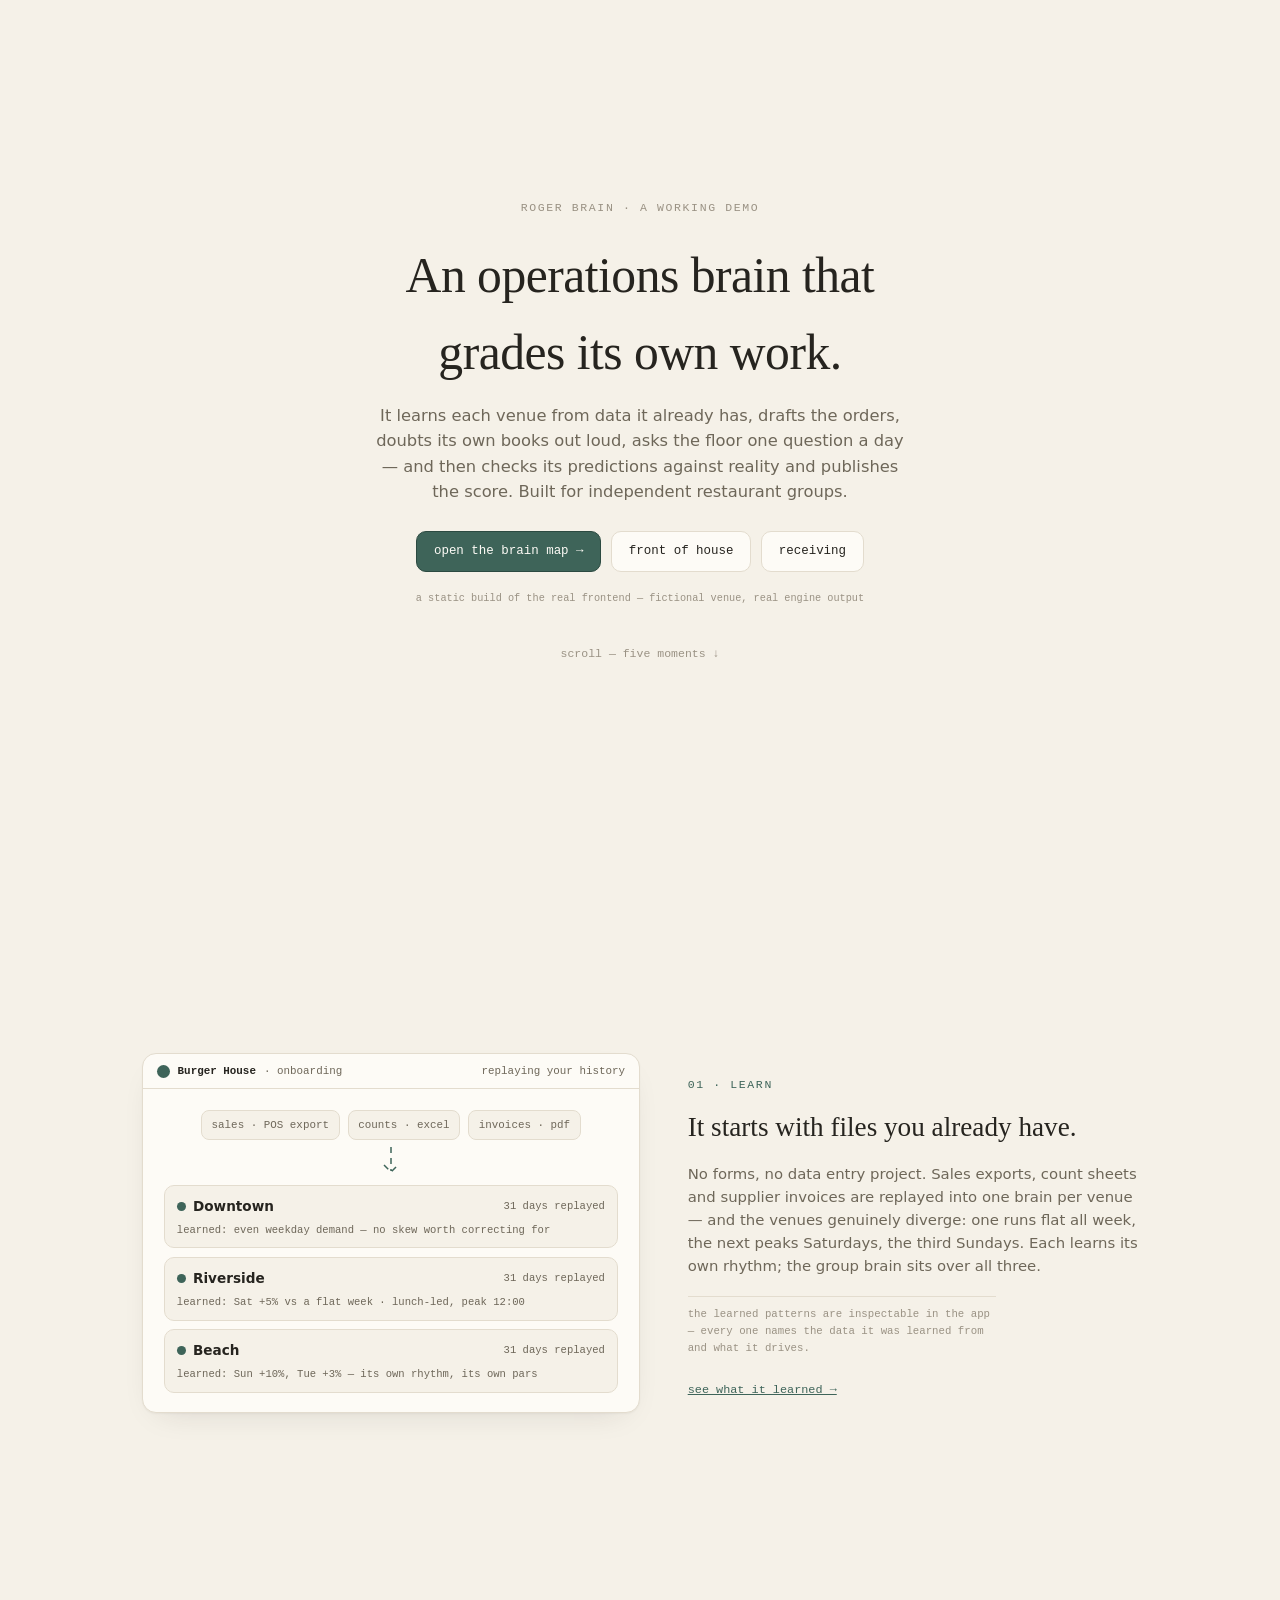
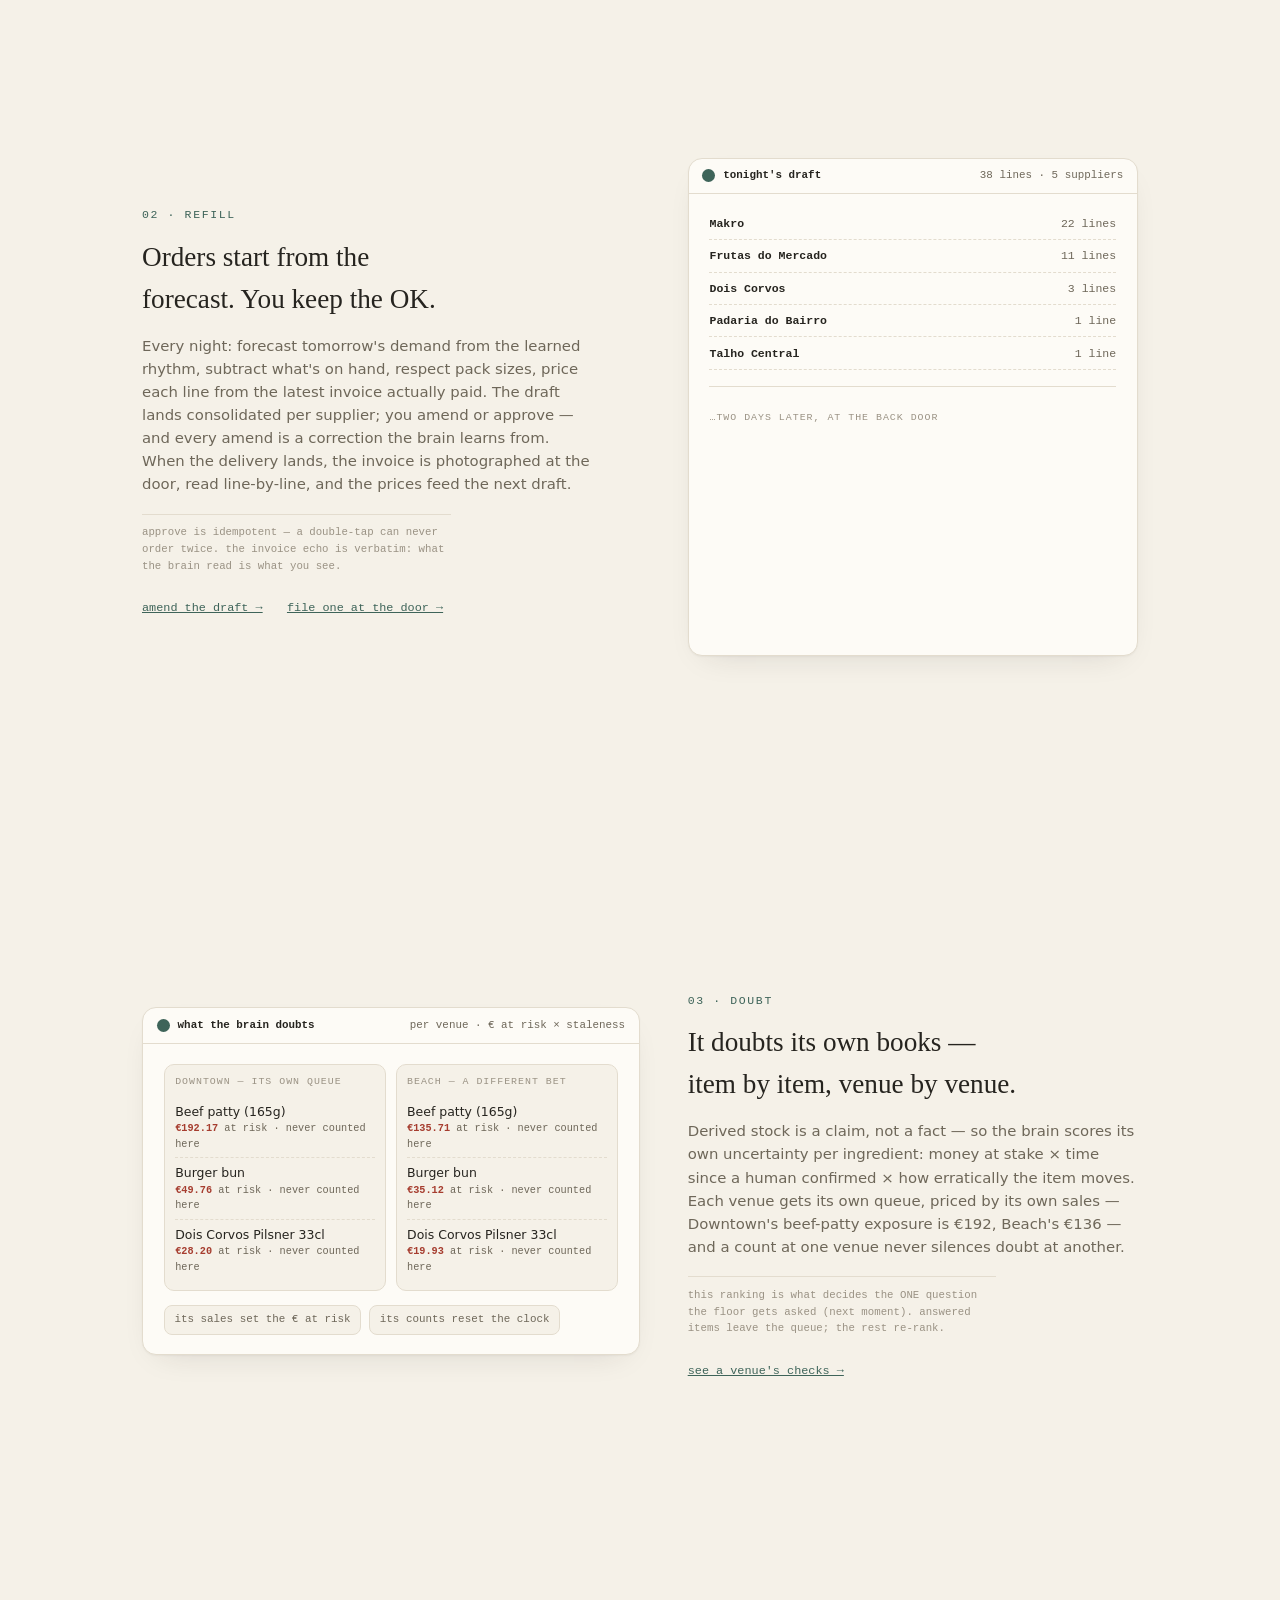
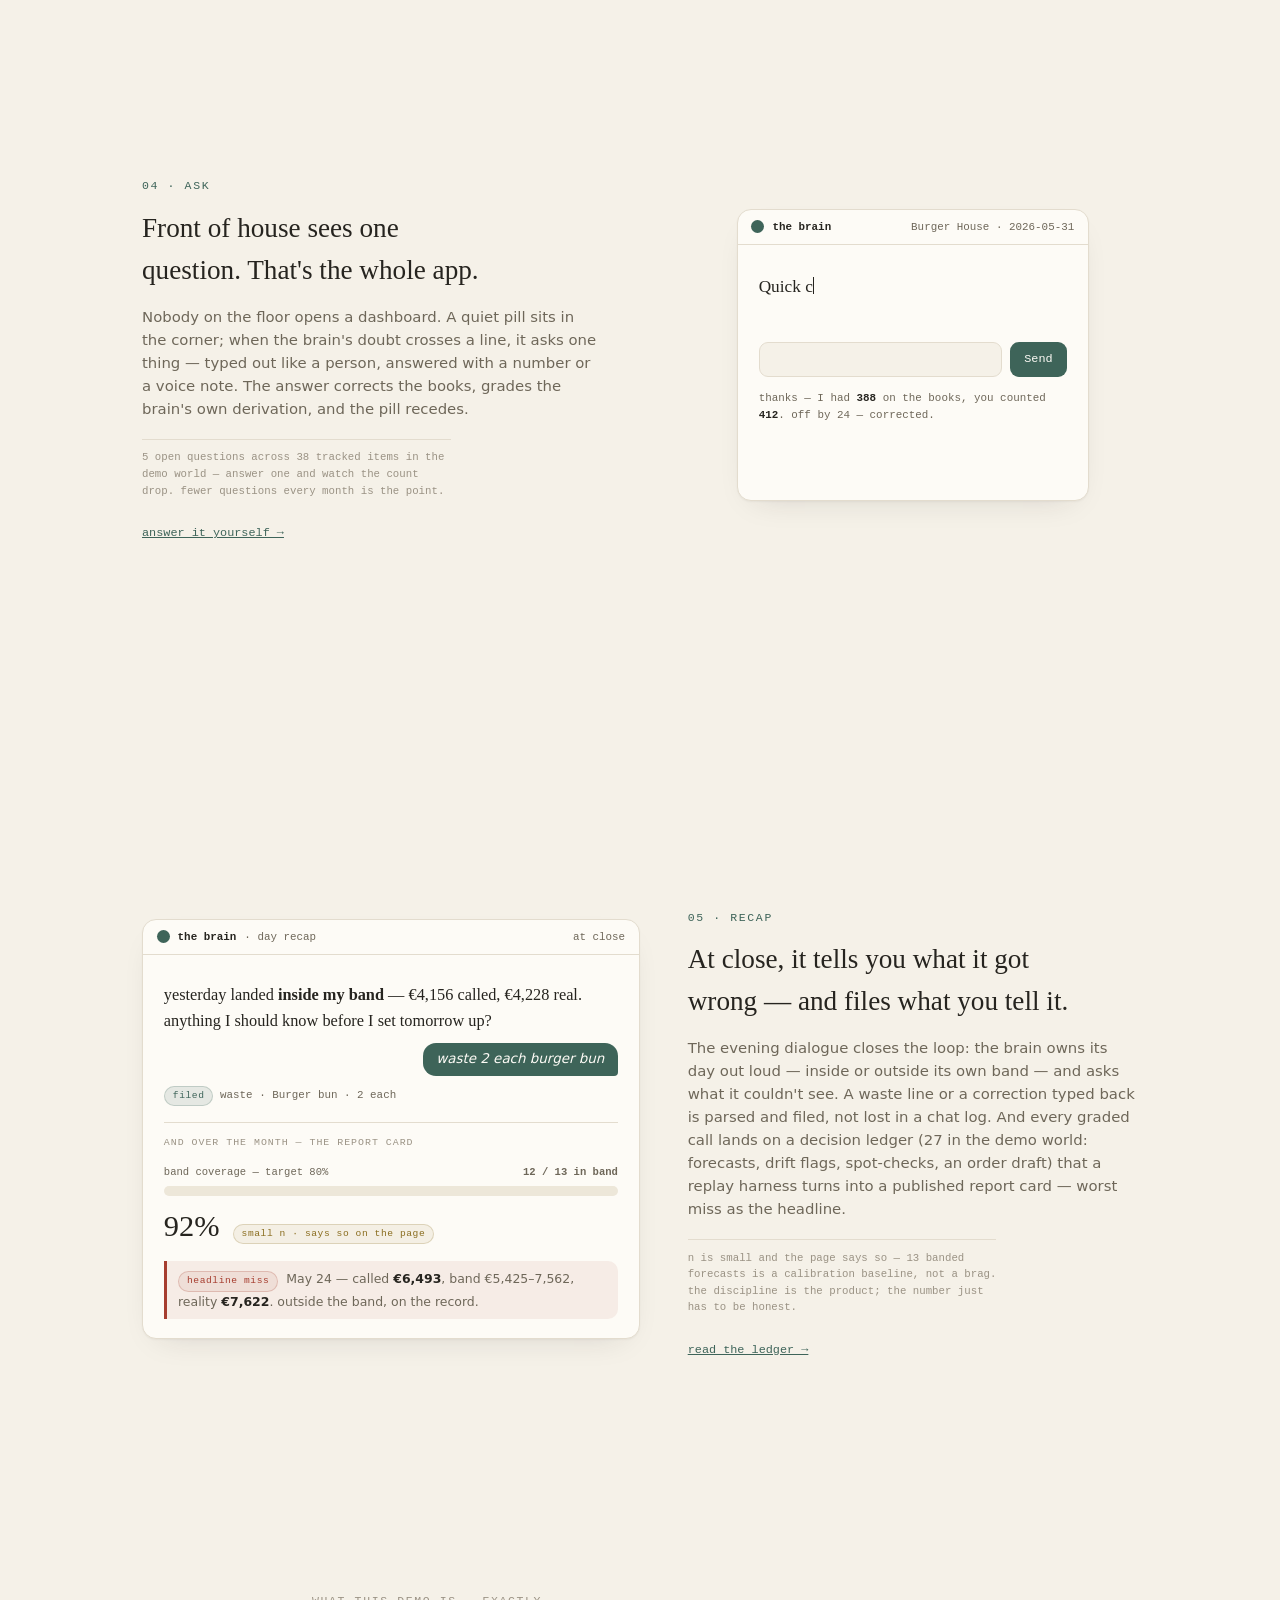
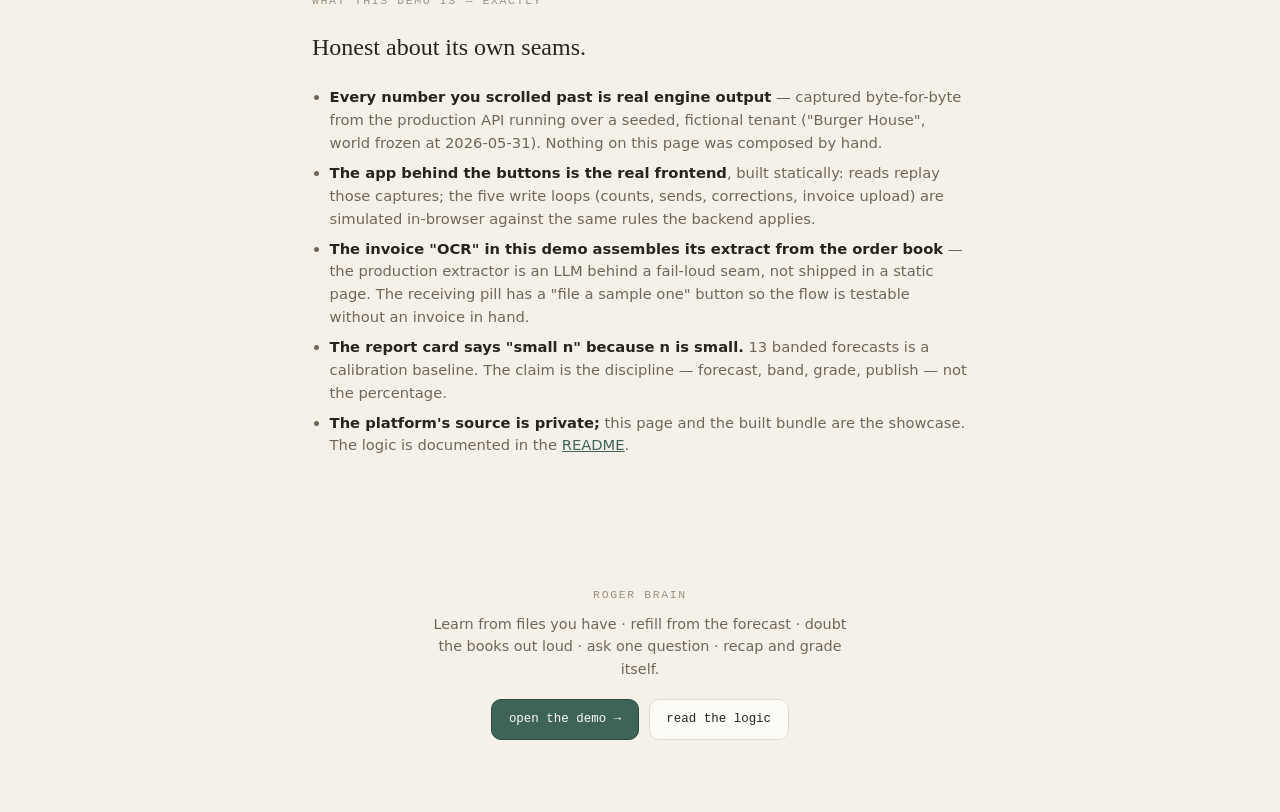
==== index.html @ c15e4b31 "round 3: invoice-into-chat beat, clearer CTA names, back-button chip Moment 02 now plays the door as" ====
<!doctype html>
<html lang="en">
<head>
<meta charset="utf-8">
<meta name="viewport" content="width=device-width, initial-scale=1">
<title>roger brain — an operations brain that grades its own work</title>
<meta name="description" content="Scroll-driven demo of roger brain: forecast-anchored ordering, doubt-ranked counts, invoice reading, and a self-graded report card — for restaurant groups.">
<link rel="icon" href="app/favicon.svg">
<!--
  DESIGN DIRECTION (committed before build — ui-maker step 2)
  · Genre: editorial scrollytelling product walk-through. The narrative spine is the
    APPROVED skeleton v7 arc ("the brain, in five moments"): learn → refill → doubt →
    ask → recap. The door (receiving) lives inside refill's loop; the report card
    inside recap — nothing from the shipped product is dropped, the arc is v7's.
  · Type: Charter / Iowan Old Style / Georgia for headlines + numbers-that-matter; ui-monospace
    for labels, units, data chips; system sans body. IDENTICAL roles to the shipped app.
  · Color: the app's own warm-paper tokens (frontend/src/index.css) — paper #F5F1E8, card
    #FDFBF6, ink #26241F, teal #3E6459 as the one action color, red #A63D2F alert-only,
    amber #8A6D1F watch-only. Cream+serif is EARNED here: this is hospitality software and
    the landing must read as one product with the app it links into.
  · Motion: one mode — calm IntersectionObserver reveals + two small phase machines (the pill
    typewriter, the grades meter). Resets on exit; honors prefers-reduced-motion.
  · Narrative state: fictional tenant "Burger House" (3 venues), world frozen at 2026-05-31.
    EVERY number on this page is a real response from the engine over that seeded world —
    captured, not composed. The write loops in the linked demo are simulated (labelled below).
-->
<style>
  :root {
    color-scheme: light;
    --paper: #f5f1e8; --paper-deep: #ede7d9; --card: #fdfbf6;
    --hairline: #e3dcce;
    --ink: #26241f; --ink-muted: #6e6759; --ink-faint: #9a9284;
    --teal: #3e6459; --teal-deep: #2c4a41; --teal-soft: #3e64591f;
    --red: #a63d2f; --red-soft: #a63d2f14;
    --amber: #8a6d1f; --amber-soft: #8a6d1f14;
    --serif: "Charter", "Iowan Old Style", Georgia, serif;
    --sans: ui-sans-serif, system-ui, -apple-system, sans-serif;
    --mono: ui-monospace, "SF Mono", SFMono-Regular, Menlo, monospace;
  }
  * { box-sizing: border-box; }
  body { background: var(--paper); color: var(--ink); font-family: var(--sans);
    margin: 0; line-height: 1.55; -webkit-font-smoothing: antialiased; }
  @media (prefers-reduced-motion: reduce) {
    * { transition-duration: .01ms !important; animation-duration: .01ms !important; }
  }
  a { color: var(--teal); }
  :is(a, button):focus-visible { outline: 2px solid var(--teal); outline-offset: 2px; }

  /* ---------- hero ---------- */
  .hero { min-height: 94vh; display: grid; place-content: center; text-align: center;
    padding: 3rem 1.5rem 2rem; }
  .eyebrow { font-family: var(--mono); font-size: .72rem; letter-spacing: .14em;
    text-transform: uppercase; color: var(--ink-faint); }
  .hero h1 { font-family: var(--serif); font-weight: 500; font-size: clamp(2rem, 5vw, 3.1rem);
    letter-spacing: -.01em; margin: .6rem auto .7rem; text-wrap: balance; max-width: 22ch; }
  .hero .sub { color: var(--ink-muted); max-width: 52ch; margin: 0 auto; font-size: 1.02rem; }
  .cta { display: flex; gap: .6rem; justify-content: center; margin-top: 1.7rem; flex-wrap: wrap; }
  .btn { font-family: var(--mono); font-size: .78rem; text-decoration: none;
    padding: .62rem 1.05rem; border-radius: 10px; border: 1px solid var(--hairline);
    color: var(--ink); background: var(--card); transition: transform .15s, box-shadow .15s; }
  .btn:hover { transform: translateY(-1px); box-shadow: 0 6px 18px -10px #26241f40; }
  .btn.primary { background: var(--teal); border-color: var(--teal-deep); color: #fdfbf6; }
  .cta .cap { width: 100%; font-family: var(--mono); font-size: .64rem; color: var(--ink-faint);
    margin-top: .55rem; }
  .hero .hint { margin-top: 2.4rem; font-family: var(--mono); font-size: .72rem;
    color: var(--ink-faint); animation: bob 2.4s ease infinite; }
  @keyframes bob { 50% { transform: translateY(5px); } }

  /* ---------- scroll rows ---------- */
  .row { min-height: 86vh; display: grid; grid-template-columns: 1.05fr .95fr; gap: 3rem;
    align-items: center; max-width: 1060px; margin: 0 auto; padding: 3rem 2rem; }
  .row.flip .stagecell { order: 2; } .row.flip .txt { order: 1; }
  .stagecell, .txt { min-width: 0; }
  @media (max-width: 760px) {
    .row { grid-template-columns: 1fr; min-height: auto; gap: 1.6rem; }
    .row.flip .stagecell { order: 0; } .row.flip .txt { order: 1; }
  }
  .txt .kicker { font-family: var(--mono); font-size: .72rem; letter-spacing: .14em;
    text-transform: uppercase; color: var(--teal); }
  .txt h2 { font-family: var(--serif); font-weight: 500; font-size: 1.7rem;
    margin: .45rem 0 .7rem; text-wrap: balance; }
  .txt p { color: var(--ink-muted); font-size: .93rem; max-width: 48ch; }
  .txt .fine { font-family: var(--mono); font-size: .67rem; color: var(--ink-faint);
    border-top: 1px solid var(--hairline); padding-top: .6rem; margin-top: 1.1rem; max-width: 48ch; }
  .txt .go { display: inline-block; margin-top: .9rem; font-family: var(--mono); font-size: .74rem; }
  .txt .go + .go { margin-left: 1.2rem; }

  /* staged reveals: children fade/rise when the row enters */
  .stage [data-r] { opacity: 0; transform: translateY(10px); transition: opacity .5s, transform .5s; }
  .stage.on [data-r] { opacity: 1; transform: none; }
  .stage.on [data-r="2"] { transition-delay: .25s; }
  .stage.on [data-r="3"] { transition-delay: .5s; }
  .stage.on [data-r="4"] { transition-delay: .75s; }
  .stage.on [data-r="5"] { transition-delay: 1s; }

  /* ---------- shared frame ---------- */
  .frame { background: var(--card); border: 1px solid var(--hairline); border-radius: 14px;
    box-shadow: 0 1px 2px #26241f0a, 0 12px 32px -18px #26241f2e; overflow: hidden; }
  .chrome { display: flex; align-items: center; gap: .5rem; padding: .55rem .85rem;
    border-bottom: 1px solid var(--hairline); font-family: var(--mono); font-size: .68rem;
    color: var(--ink-muted); flex-wrap: wrap; }
  .chrome b { color: var(--ink); font-weight: 600; }
  .chrome .right { margin-left: auto; font-variant-numeric: tabular-nums; }
  .dot { width: 13px; height: 13px; border-radius: 50%; background: var(--teal); flex: none; }
  .canvas { padding: 1.3rem 1.3rem 1.2rem; }

  .chip { font-family: var(--mono); font-size: .68rem; padding: .34rem .6rem;
    border: 1px solid var(--hairline); border-radius: 8px; background: var(--paper);
    color: var(--ink-muted); }
  .tag { display: inline-block; font-family: var(--mono); font-size: .6rem; padding: .12rem .5rem;
    border-radius: 999px; letter-spacing: .06em; }
  .tag.ok { color: var(--teal); background: var(--teal-soft); border: 1px solid #3e645938; }
  .tag.watch { color: var(--amber); background: var(--amber-soft); border: 1px solid #8a6d1f38; }
  .tag.miss { color: var(--red); background: var(--red-soft); border: 1px solid #a63d2f38; }

  /* ---------- 01 learn ---------- */
  .fchips { display: flex; gap: .5rem; justify-content: center; flex-wrap: wrap; }
  .flowarr { display: block; margin: .35rem auto; }
  .flowarr path { stroke: var(--teal); stroke-width: 1.5; fill: none;
    stroke-dasharray: 6 5; animation: dashmove 1.1s linear infinite; }
  @keyframes dashmove { to { stroke-dashoffset: -11; } }
  .vgrid { display: grid; gap: .55rem; }
  .vcard { border: 1px solid var(--hairline); border-radius: 10px; background: var(--paper);
    padding: .6rem .75rem; }
  .vcard .n { display: flex; align-items: center; gap: .45rem; font-weight: 600; font-size: .85rem; }
  .vcard .n .r { margin-left: auto; font-family: var(--mono); font-size: .66rem; font-weight: 400;
    color: var(--ink-muted); font-variant-numeric: tabular-nums; }
  .vcard .learned { font-family: var(--mono); font-size: .66rem; color: var(--ink-muted);
    margin-top: .3rem; }
  .vdot { width: 9px; height: 9px; border-radius: 50%; background: var(--teal); flex: none; }

  /* ---------- 02 refill ---------- */
  .orows { display: grid; gap: .45rem; }
  .orow { display: flex; align-items: baseline; gap: .6rem; font-family: var(--mono);
    font-size: .72rem; color: var(--ink-muted); border-bottom: 1px dashed var(--hairline);
    padding-bottom: .4rem; transition: background .5s; }
  .orow b { color: var(--ink); font-weight: 600; }
  .orow .r { margin-left: auto; font-variant-numeric: tabular-nums; white-space: nowrap; }
  .osum { display: flex; gap: .5rem; margin-top: .9rem; flex-wrap: wrap; }

  /* the door beat: a realistic invoice drops in, goes into the chat, gets filed —
     phases stepped by [data-p] on the canvas (paper → read → filed), reset on exit */
  .doorbeat { margin-top: 1rem; border-top: 1px solid var(--hairline); padding-top: .85rem; }
  .dlabel { font-family: var(--mono); font-size: .62rem; letter-spacing: .1em;
    text-transform: uppercase; color: var(--ink-faint); margin-bottom: .6rem; }
  .invpaper { background: #fff; border: 1px solid var(--hairline); border-radius: 4px;
    box-shadow: 0 2px 6px #26241f1a, 0 14px 28px -18px #26241f4d;
    padding: .7rem .85rem .6rem; font-family: var(--mono); font-size: .64rem;
    color: #3a372f; max-width: 19rem; transform: translateY(14px) rotate(-1.6deg);
    opacity: 0; transition: opacity .5s, transform .5s; }
  :is([data-p="paper"],[data-p="read"],[data-p="filed"]) .invpaper {
    opacity: 1; transform: rotate(-1.6deg); }
  [data-p="read"] .invpaper { border-color: var(--teal); }
  .invpaper .ih { font-weight: 700; letter-spacing: .06em; color: #26241f; }
  .invpaper .im { color: #8a8474; margin: .1rem 0 .5rem; border-bottom: 1px solid #eceade;
    padding-bottom: .35rem; }
  .invpaper .il { display: flex; justify-content: space-between; gap: 1rem; padding: .12rem 0;
    font-variant-numeric: tabular-nums; }
  .invpaper .it { display: flex; justify-content: space-between; gap: 1rem; margin-top: .35rem;
    border-top: 1px solid #eceade; padding-top: .3rem; font-weight: 700; color: #26241f;
    font-variant-numeric: tabular-nums; }
  .decho { margin: .7rem 0 0 auto; width: fit-content; max-width: 100%;
    background: var(--teal); color: var(--card); font-size: .78rem;
    border-radius: 13px 13px 4px 13px; padding: .42rem .85rem;
    opacity: 0; transform: translateY(6px); transition: opacity .45s, transform .45s; }
  :is([data-p="read"],[data-p="filed"]) .decho { opacity: 1; transform: none; }
  .decho .reading { display: inline; }
  .decho .done { display: none; }
  [data-p="filed"] .decho .reading { display: none; }
  [data-p="filed"] .decho .done { display: inline; }
  [data-p="filed"] .orow.beer { background: var(--teal-soft); }

  /* ---------- 03 doubt ---------- */
  .dcols { display: grid; grid-template-columns: 1fr 1fr; gap: .6rem; }
  @media (max-width: 420px) { .dcols { grid-template-columns: 1fr; } }
  .dcol { border: 1px solid var(--hairline); border-radius: 10px; background: var(--paper);
    padding: .55rem .65rem; }
  .dcol .h { font-family: var(--mono); font-size: .62rem; letter-spacing: .1em;
    text-transform: uppercase; color: var(--ink-faint); margin-bottom: .45rem; }
  .ditem { font-size: .78rem; padding: .3rem 0; border-bottom: 1px dashed var(--hairline); }
  .ditem:last-child { border-bottom: none; }
  .ditem .m { display: block; font-family: var(--mono); font-size: .64rem; color: var(--ink-muted);
    font-variant-numeric: tabular-nums; }
  .ditem .m b { color: var(--red); font-weight: 600; }

  /* ---------- 04 ask (the pill) ---------- */
  .pillbox { max-width: 22rem; margin: 0 auto; }
  .pillq { font-family: var(--serif); font-size: 1.08rem; margin: .5rem 0 .8rem; min-height: 3.2em; }
  .fcaret { display: inline-block; width: 1px; height: 1em; background: currentColor;
    vertical-align: -.12em; animation: blink 1s step-end infinite; }
  @keyframes blink { 50% { opacity: 0; } }
  .fakein { display: flex; gap: .5rem; }
  .fakein .field { flex: 1; border: 1px solid var(--hairline); border-radius: 9px;
    padding: .5rem .7rem; font-family: var(--mono); font-size: .8rem; color: var(--ink);
    background: var(--paper); min-height: 2.2rem; }
  .fakein .send { font-family: var(--mono); font-size: .74rem; border: none; border-radius: 9px;
    background: var(--teal); color: #fdfbf6; padding: .5rem .9rem; }
  .pillnote { font-family: var(--mono); font-size: .68rem; color: var(--ink-muted); margin-top: .8rem; }
  .pillnote b { color: var(--ink); }

  /* ---------- 05 recap ---------- */
  .rsay { font-family: var(--serif); font-size: 1.02rem; margin: .4rem 0 .6rem; }
  .rsay b { font-variant-numeric: tabular-nums; }
  .rreply { margin: .6rem 0 0 auto; width: fit-content; background: var(--teal); color: var(--card);
    font-style: italic; font-size: .84rem; border-radius: 13px 13px 4px 13px; padding: .4rem .85rem; }
  .rfiled { margin-top: .6rem; font-family: var(--mono); font-size: .68rem; color: var(--ink-muted); }
  .meter { margin: .9rem 0 .4rem; }
  .meter .lbl { display: flex; justify-content: space-between; font-family: var(--mono);
    font-size: .66rem; color: var(--ink-muted); margin-bottom: .35rem; }
  .meter .bar { height: 10px; border-radius: 999px; background: var(--paper-deep); overflow: hidden; }
  .meter .fill { height: 100%; width: 0; border-radius: 999px; background: var(--teal);
    transition: width 1.1s cubic-bezier(.2,.7,.2,1) .3s; }
  .stage.on .meter .fill { width: 92.3%; }
  .bignum { font-family: var(--serif); font-size: 1.9rem; font-variant-numeric: tabular-nums; }
  .missrow { margin-top: .7rem; border-left: 3px solid var(--red); background: var(--red-soft);
    border-radius: 0 10px 10px 0; padding: .5rem .7rem; font-size: .78rem; color: var(--ink-muted); }
  .missrow b { color: var(--ink); font-variant-numeric: tabular-nums; }
  .rcsep { margin-top: 1rem; border-top: 1px solid var(--hairline); padding-top: .7rem;
    font-family: var(--mono); font-size: .62rem; letter-spacing: .1em; text-transform: uppercase;
    color: var(--ink-faint); }

  /* ---------- honesty + footer ---------- */
  .honest { max-width: 720px; margin: 0 auto; padding: 4rem 2rem 3rem; }
  .honest h2 { font-family: var(--serif); font-weight: 500; font-size: 1.5rem; }
  .honest ul { color: var(--ink-muted); font-size: .92rem; padding-left: 1.1rem; }
  .honest li { margin: .45rem 0; }
  .honest li b { color: var(--ink); }
  footer { text-align: center; padding: 3.5rem 1.5rem 4.5rem; }
  footer .cta { margin-top: 1.2rem; }
  footer p { color: var(--ink-muted); font-size: .9rem; max-width: 46ch; margin: .6rem auto; }
</style>
</head>
<body>

<header class="hero stage" id="hero">
  <p class="eyebrow">roger brain · a working demo</p>
  <h1>An operations brain that grades its own work.</h1>
  <p class="sub">It learns each venue from data it already has, drafts the orders, doubts its own
    books out loud, asks the floor one question a day — and then checks its predictions against
    reality and publishes the score. Built for independent restaurant groups.</p>
  <div class="cta">
    <a class="btn primary" href="app/">open the brain map →</a>
    <a class="btn" href="app/#/front">front of house</a>
    <a class="btn" href="app/#/receive">receiving</a>
    <span class="cap">a static build of the real frontend — fictional venue, real engine output</span>
  </div>
  <p class="hint">scroll — five moments ↓</p>
</header>

<!-- ============ 01 · LEARN ============ -->
<section class="row" id="m1">
  <div class="stagecell">
    <div class="stage frame">
      <div class="chrome"><span class="dot"></span><b>Burger House</b> · onboarding
        <span class="right">replaying your history</span></div>
      <div class="canvas">
        <div class="fchips" data-r="1">
          <span class="chip">sales · POS export</span>
          <span class="chip">counts · excel</span>
          <span class="chip">invoices · pdf</span>
        </div>
        <svg class="flowarr" data-r="2" width="24" height="34" viewBox="0 0 24 34" aria-hidden="true">
          <path d="M12 2 L12 26 M5 20 L12 27 L19 20"/>
        </svg>
        <div class="vgrid">
          <div class="vcard" data-r="3">
            <div class="n"><span class="vdot"></span>Downtown<span class="r">31 days replayed</span></div>
            <div class="learned">learned: even weekday demand — no skew worth correcting for</div>
          </div>
          <div class="vcard" data-r="4">
            <div class="n"><span class="vdot"></span>Riverside<span class="r">31 days replayed</span></div>
            <div class="learned">learned: Sat +5% vs a flat week · lunch-led, peak 12:00</div>
          </div>
          <div class="vcard" data-r="5">
            <div class="n"><span class="vdot"></span>Beach<span class="r">31 days replayed</span></div>
            <div class="learned">learned: Sun +10%, Tue +3% — its own rhythm, its own pars</div>
          </div>
        </div>
      </div>
    </div>
  </div>
  <div class="txt">
    <p class="kicker">01 · learn</p>
    <h2>It starts with files you already have.</h2>
    <p>No forms, no data entry project. Sales exports, count sheets and supplier invoices are
      replayed into one brain per venue — and the venues genuinely diverge: one runs flat all
      week, the next peaks Saturdays, the third Sundays. Each learns its own rhythm; the group
      brain sits over all three.</p>
    <p class="fine">the learned patterns are inspectable in the app — every one names the data
      it was learned from and what it drives.</p>
    <a class="go" href="app/#/node/group/learning">see what it learned →</a>
  </div>
</section>

<!-- ============ 02 · REFILL ============ -->
<section class="row flip" id="m2">
  <div class="txt">
    <p class="kicker">02 · refill</p>
    <h2>Orders start from the forecast. You keep the OK.</h2>
    <p>Every night: forecast tomorrow's demand from the learned rhythm, subtract what's on hand,
      respect pack sizes, price each line from the latest invoice actually paid. The draft lands
      consolidated per supplier; you amend or approve — and every amend is a correction the
      brain learns from. When the delivery lands, the invoice is photographed at the door, read
      line-by-line, and the prices feed the next draft.</p>
    <p class="fine">approve is idempotent — a double-tap can never order twice. the invoice echo
      is verbatim: what the brain read is what you see.</p>
    <a class="go" href="app/#/node/group/orders">amend the draft →</a>
    <a class="go" href="app/#/receive">file one at the door →</a>
  </div>
  <div class="stagecell">
    <div class="stage frame" data-stage="door">
      <div class="chrome"><span class="dot"></span><b>tonight's draft</b>
        <span class="right">38 lines · 5 suppliers</span></div>
      <div class="canvas" id="doorcanvas">
        <div class="orows">
          <div class="orow" data-r="1"><b>Makro</b><span class="r">22 lines</span></div>
          <div class="orow" data-r="2"><b>Frutas do Mercado</b><span class="r">11 lines</span></div>
          <div class="orow beer" data-r="3"><b>Dois Corvos</b><span class="r">3 lines</span></div>
          <div class="orow" data-r="4"><b>Padaria do Bairro</b><span class="r">1 line</span></div>
          <div class="orow" data-r="5"><b>Talho Central</b><span class="r">1 line</span></div>
        </div>
        <div class="doorbeat">
          <p class="dlabel" data-r="5">…two days later, at the back door</p>
          <div class="invpaper" aria-hidden="true">
            <div class="ih">DOIS CORVOS — CERVEJEIRA</div>
            <div class="im">fatura · 31 May 2026 · Burger House</div>
            <div class="il"><span>IPA 33cl · 7 case × €33.60</span><span>€235.20</span></div>
            <div class="il"><span>Pilsner 33cl · 11 case × €28.80</span><span>€316.80</span></div>
            <div class="il"><span>Session IPA 33cl · 7 case × €31.20</span><span>€218.40</span></div>
            <div class="it"><span>TOTAL</span><span>€770.40</span></div>
          </div>
          <p class="decho" role="status">
            <span class="reading">reading the invoice…</span>
            <span class="done">read 3 lines · €770.40 — filed ✓ prices on the books</span>
          </p>
        </div>
      </div>
    </div>
  </div>
</section>

<!-- ============ 03 · DOUBT ============ -->
<section class="row" id="m3">
  <div class="stagecell">
    <div class="stage frame">
      <div class="chrome"><span class="dot"></span><b>what the brain doubts</b>
        <span class="right">per venue · € at risk × staleness</span></div>
      <div class="canvas">
        <div class="dcols">
          <div class="dcol" data-r="1">
            <div class="h">Downtown — its own queue</div>
            <div class="ditem">Beef patty (165g)
              <span class="m"><b>€192.17</b> at risk · never counted here</span></div>
            <div class="ditem">Burger bun
              <span class="m"><b>€49.76</b> at risk · never counted here</span></div>
            <div class="ditem">Dois Corvos Pilsner 33cl
              <span class="m"><b>€28.20</b> at risk · never counted here</span></div>
          </div>
          <div class="dcol" data-r="2">
            <div class="h">Beach — a different bet</div>
            <div class="ditem">Beef patty (165g)
              <span class="m"><b>€135.71</b> at risk · never counted here</span></div>
            <div class="ditem">Burger bun
              <span class="m"><b>€35.12</b> at risk · never counted here</span></div>
            <div class="ditem">Dois Corvos Pilsner 33cl
              <span class="m"><b>€19.93</b> at risk · never counted here</span></div>
          </div>
        </div>
        <div class="osum" data-r="3">
          <span class="chip">its sales set the € at risk</span>
          <span class="chip">its counts reset the clock</span>
        </div>
      </div>
    </div>
  </div>
  <div class="txt">
    <p class="kicker">03 · doubt</p>
    <h2>It doubts its own books — item by item, venue by venue.</h2>
    <p>Derived stock is a claim, not a fact — so the brain scores its own uncertainty per
      ingredient: money at stake × time since a human confirmed × how erratically the item
      moves. Each venue gets its own queue, priced by its own sales — Downtown's beef-patty
      exposure is €192, Beach's €136 — and a count at one venue never silences doubt at
      another.</p>
    <p class="fine">this ranking is what decides the ONE question the floor gets asked (next
      moment). answered items leave the queue; the rest re-rank.</p>
    <a class="go" href="app/#/node/downtown/today">see a venue's checks →</a>
  </div>
</section>

<!-- ============ 04 · ASK ============ -->
<section class="row flip" id="m4">
  <div class="txt">
    <p class="kicker">04 · ask</p>
    <h2>Front of house sees one question. That's the whole app.</h2>
    <p>Nobody on the floor opens a dashboard. A quiet pill sits in the corner; when the brain's
      doubt crosses a line, it asks one thing — typed out like a person, answered with a number
      or a voice note. The answer corrects the books, grades the brain's own derivation, and
      the pill recedes.</p>
    <p class="fine">5 open questions across 38 tracked items in the demo world — answer one and
      watch the count drop. fewer questions every month is the point.</p>
    <a class="go" href="app/#/front">answer it yourself →</a>
  </div>
  <div class="stagecell">
    <div class="stage frame pillbox" data-stage="pill">
      <div class="chrome"><span class="dot"></span><b>the brain</b>
        <span class="right">Burger House · 2026-05-31</span></div>
      <div class="canvas">
        <p class="pillq"><span id="typeq"></span><span class="fcaret" id="caret"></span></p>
        <div class="fakein" data-r="2" aria-hidden="true">
          <div class="field" id="typea"></div><div class="send">Send</div>
        </div>
        <p class="pillnote" data-r="3">thanks — I had <b>388</b> on the books, you counted <b>412</b>.
          off by 24 — corrected.</p>
        <p class="pillnote" data-r="4" style="color:var(--ink-faint)">— a question a day or two ·
          fewer as it learns —</p>
      </div>
    </div>
  </div>
</section>

<!-- ============ 05 · RECAP ============ -->
<section class="row" id="m5">
  <div class="stagecell">
    <div class="stage frame">
      <div class="chrome"><span class="dot"></span><b>the brain</b> · day recap
        <span class="right">at close</span></div>
      <div class="canvas">
        <p class="rsay" data-r="1">yesterday landed <b>inside my band</b> — €4,156 called,
          €4,228 real. anything I should know before I set tomorrow up?</p>
        <p class="rreply" data-r="2">waste 2 each burger bun</p>
        <p class="rfiled" data-r="2"><span class="tag ok">filed</span> waste · Burger bun · 2 each</p>
        <p class="rcsep" data-r="3">and over the month — the report card</p>
        <div class="meter" data-r="3">
          <div class="lbl"><span>band coverage — target 80%</span><span><b>12 / 13 in band</b></span></div>
          <div class="bar"><div class="fill"></div></div>
        </div>
        <p data-r="4" style="margin:.2rem 0 0">
          <span class="bignum">92%</span>
          <span class="tag watch" style="margin-left:.5rem">small n · says so on the page</span>
        </p>
        <div class="missrow" data-r="5"><span class="tag miss">headline miss</span>&nbsp;
          May 24 — called <b>€6,493</b>, band €5,425–7,562, reality <b>€7,622</b>. outside the
          band, on the record.</div>
      </div>
    </div>
  </div>
  <div class="txt">
    <p class="kicker">05 · recap</p>
    <h2>At close, it tells you what it got wrong — and files what you tell it.</h2>
    <p>The evening dialogue closes the loop: the brain owns its day out loud — inside or outside
      its own band — and asks what it couldn't see. A waste line or a correction typed back is
      parsed and filed, not lost in a chat log. And every graded call lands on a decision ledger
      (27 in the demo world: forecasts, drift flags, spot-checks, an order draft) that a replay
      harness turns into a published report card — worst miss as the headline.</p>
    <p class="fine">n is small and the page says so — 13 banded forecasts is a calibration
      baseline, not a brag. the discipline is the product; the number just has to be honest.</p>
    <a class="go" href="app/#/node/group/grades">read the ledger →</a>
  </div>
</section>

<!-- ============ HONESTY ============ -->
<section class="honest stage" id="honest">
  <p class="eyebrow" data-r="1">what this demo is — exactly</p>
  <h2 data-r="1">Honest about its own seams.</h2>
  <ul>
    <li data-r="2"><b>Every number you scrolled past is real engine output</b> — captured
      byte-for-byte from the production API running over a seeded, fictional tenant
      ("Burger House", world frozen at 2026-05-31). Nothing on this page was composed by hand.</li>
    <li data-r="2"><b>The app behind the buttons is the real frontend</b>, built statically:
      reads replay those captures; the five write loops (counts, sends, corrections, invoice
      upload) are simulated in-browser against the same rules the backend applies.</li>
    <li data-r="3"><b>The invoice "OCR" in this demo assembles its extract from the order
      book</b> — the production extractor is an LLM behind a fail-loud seam, not shipped in a
      static page. The receiving pill has a "file a sample one" button so the flow is testable
      without an invoice in hand.</li>
    <li data-r="3"><b>The report card says "small n" because n is small.</b> 13 banded
      forecasts is a calibration baseline. The claim is the discipline — forecast, band, grade,
      publish — not the percentage.</li>
    <li data-r="4"><b>The platform's source is private;</b> this page and the built bundle are
      the showcase. The logic is documented in the <a href="https://github.com/Michiel-DK/roger-brain-demo#readme">README</a>.</li>
  </ul>
</section>

<footer>
  <p class="eyebrow">roger brain</p>
  <p>Learn from files you have · refill from the forecast · doubt the books out loud ·
    ask one question · recap and grade itself.</p>
  <div class="cta">
    <a class="btn primary" href="app/">open the demo →</a>
    <a class="btn" href="https://github.com/Michiel-DK/roger-brain-demo#readme">read the logic</a>
  </div>
</footer>

<script>
  // Reveal stages when they enter; reset when they fully leave (so re-scroll replays).
  const io = new IntersectionObserver((entries) => {
    for (const e of entries) {
      e.target.classList.toggle("on", e.isIntersecting);
      if (e.target.dataset.stage === "pill") e.isIntersecting ? startPill() : stopPill();
      if (e.target.dataset.stage === "door") e.isIntersecting ? startDoor() : stopDoor();
    }
  }, { threshold: 0.35 });
  document.querySelectorAll(".stage").forEach((el) => io.observe(el));

  // The door beat — the invoice drops in, goes into the chat, gets filed.
  let doorTimers = [];
  function startDoor() {
    stopDoor();
    const c = document.getElementById("doorcanvas");
    if (REDUCED) { c.dataset.p = "filed"; return; }
    doorTimers = [
      setTimeout(() => { c.dataset.p = "paper"; }, 1600),
      setTimeout(() => { c.dataset.p = "read"; }, 3000),
      setTimeout(() => { c.dataset.p = "filed"; }, 4400),
    ];
  }
  function stopDoor() {
    doorTimers.forEach(clearTimeout);
    doorTimers = [];
    document.getElementById("doorcanvas").dataset.p = "";
  }

  // The pill typewriter — question, then the answer typed into the field.
  const REDUCED = matchMedia("(prefers-reduced-motion: reduce)").matches;
  const Q = "Quick check — how many Beef patty (165g) do you count right now?";
  const A = "412";
  let timers = [];
  function typeInto(el, text, cps, done) {
    let i = 0;
    const t = setInterval(() => {
      el.textContent = text.slice(0, ++i);
      if (i >= text.length) { clearInterval(t); done && done(); }
    }, cps);
    timers.push(t);
  }
  function startPill() {
    stopPill();
    const q = document.getElementById("typeq"), a = document.getElementById("typea");
    q.textContent = ""; a.textContent = "";
    if (REDUCED) { q.textContent = Q; a.textContent = A; return; }
    typeInto(q, Q, 28, () => timers.push(setTimeout(() => typeInto(a, A, 140), 500)));
  }
  function stopPill() { timers.forEach(clearTimeout); timers.forEach(clearInterval); timers = []; }
</script>
</body>
</html>
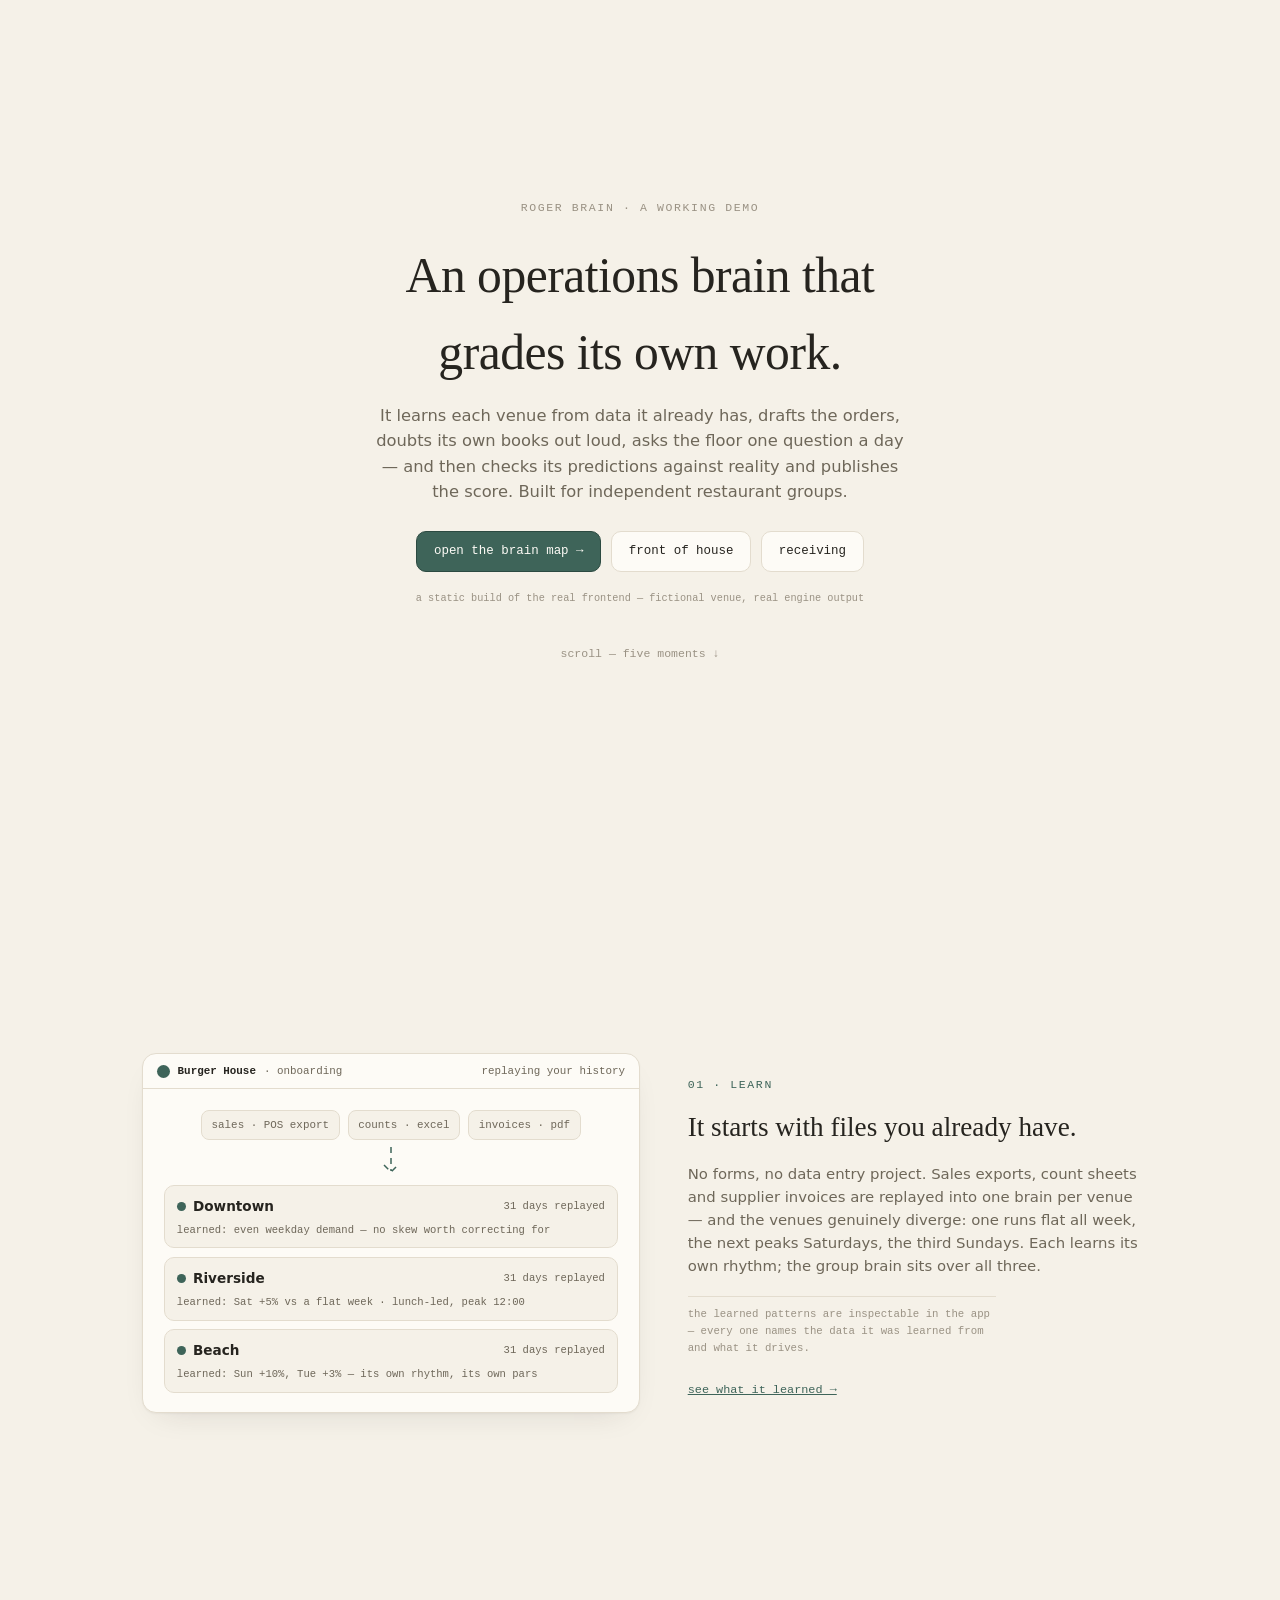
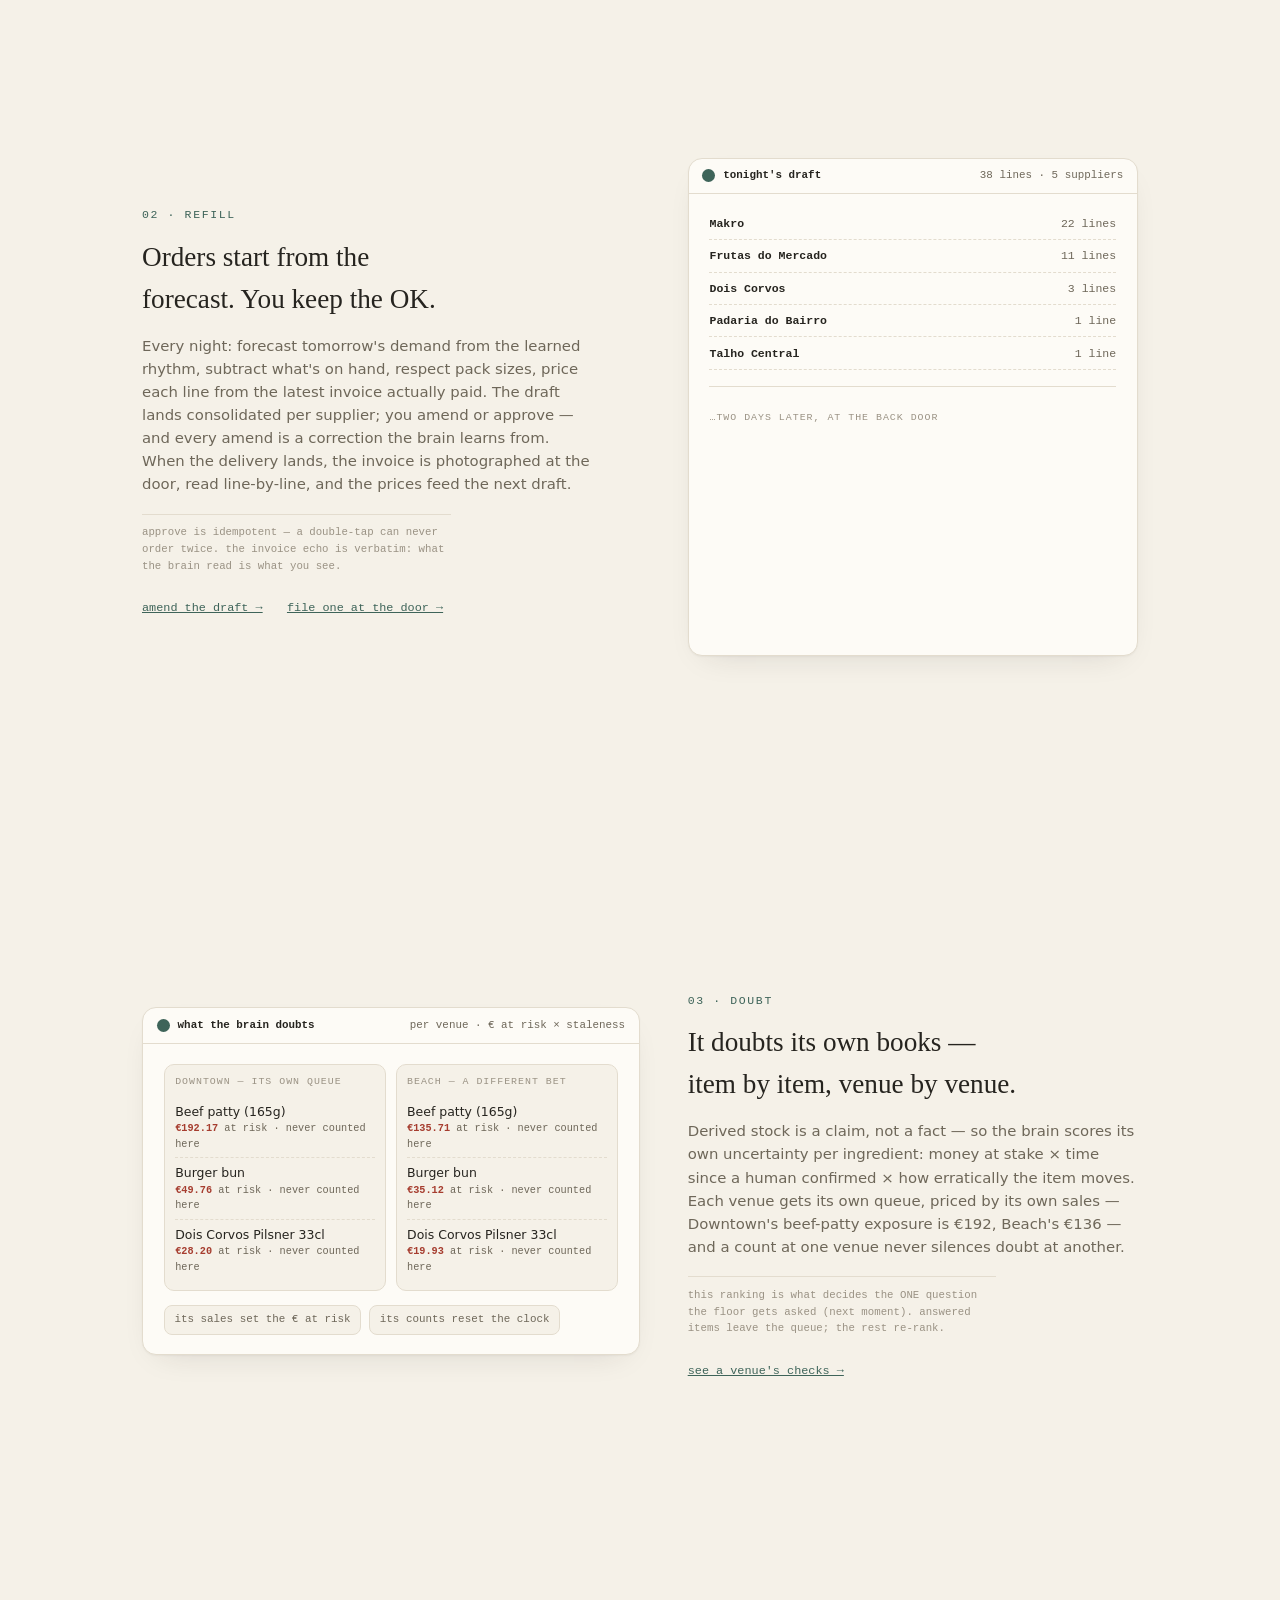
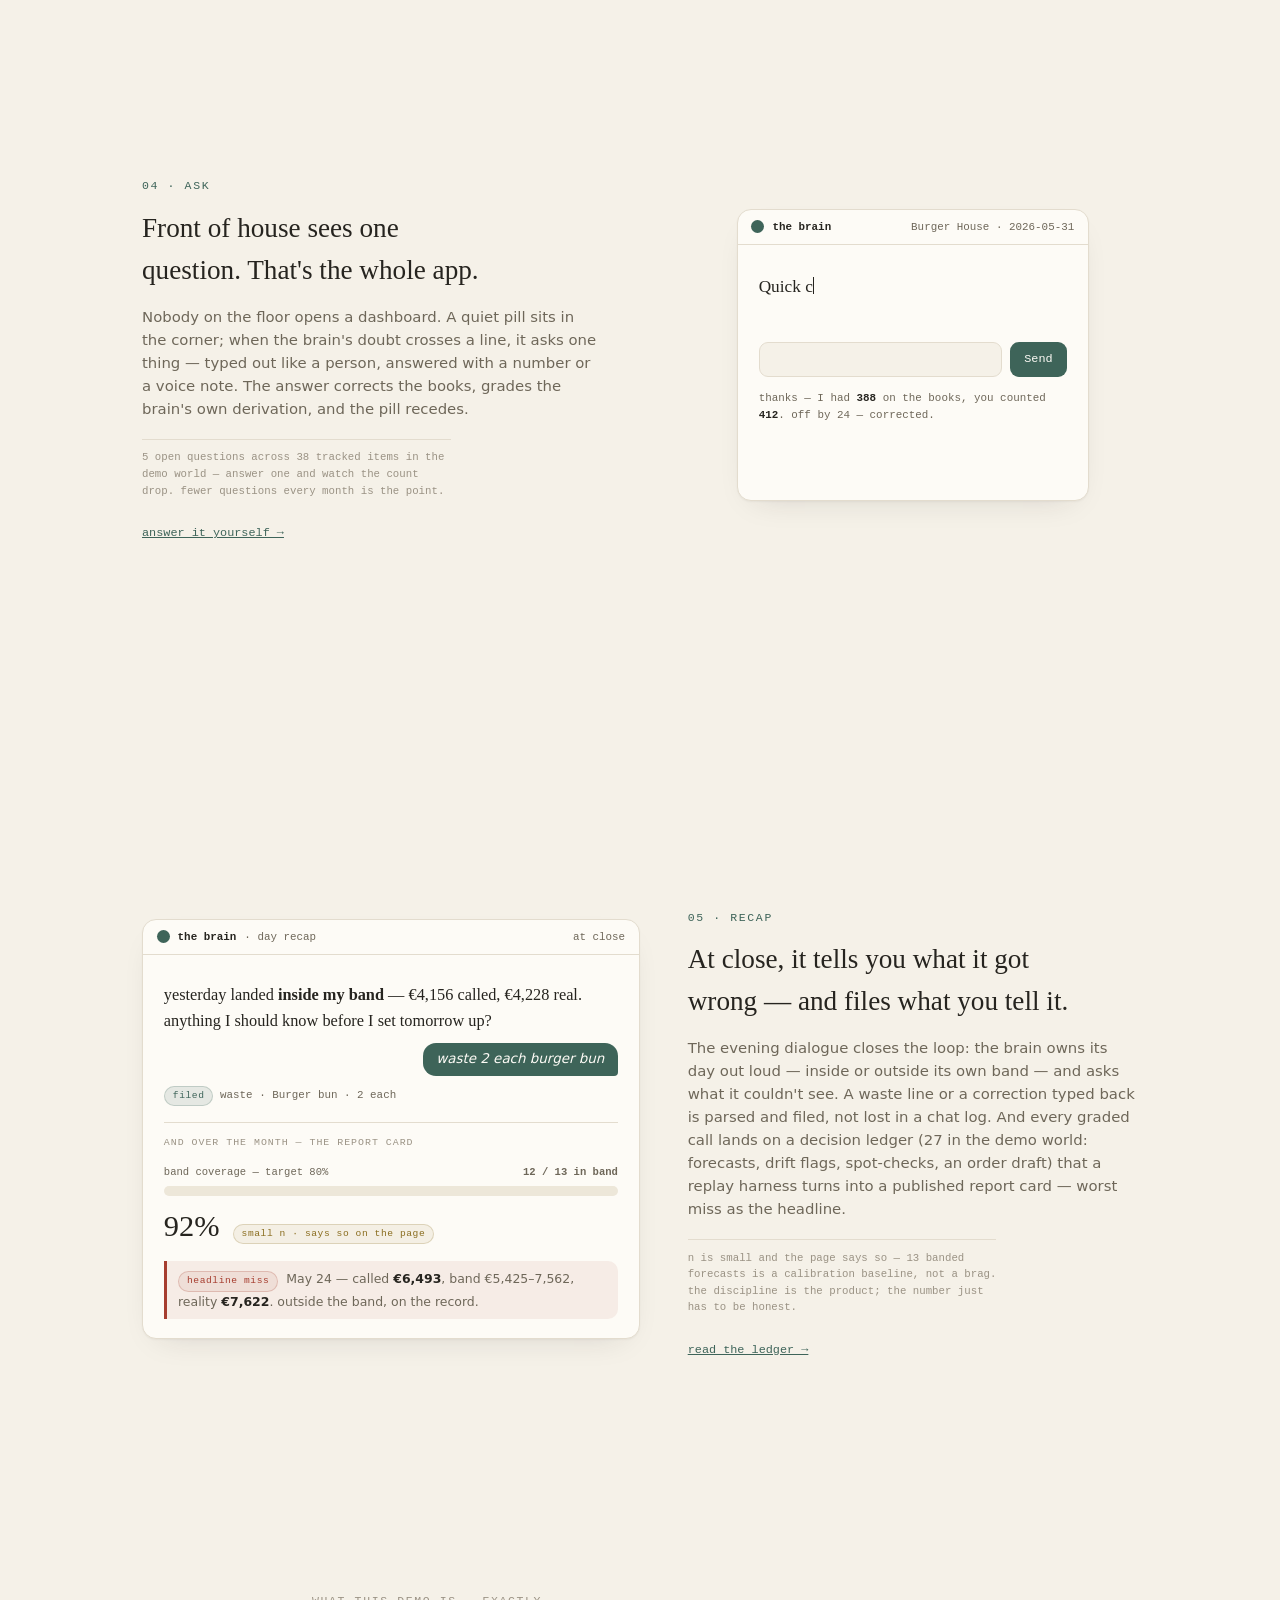
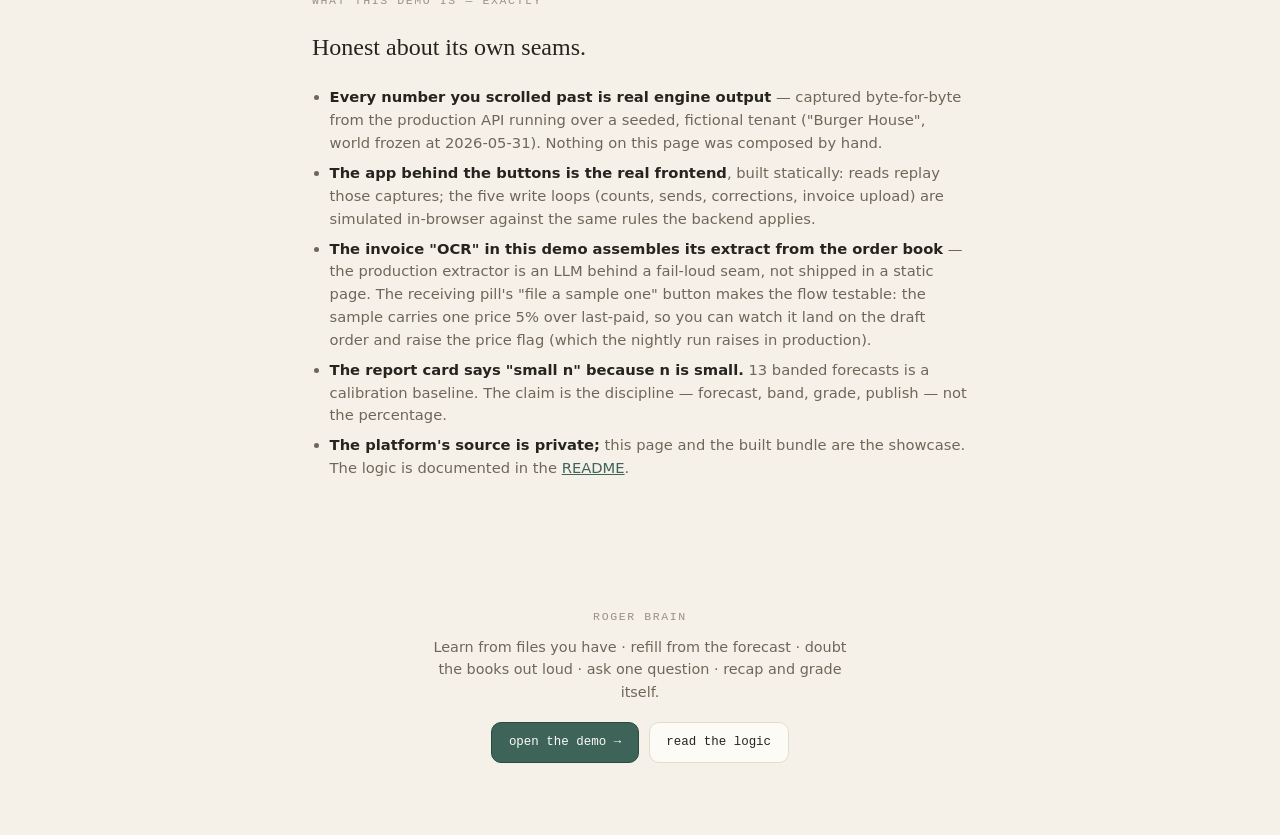
==== commit bf9cbcb8: "round 4: integrated loops — launch-a-count → pill, sample invoice → back office App rebuild: top-cen" ====
--- a/index.html
+++ b/index.html
@@ -471,8 +471,9 @@
       upload) are simulated in-browser against the same rules the backend applies.</li>
     <li data-r="3"><b>The invoice "OCR" in this demo assembles its extract from the order
       book</b> — the production extractor is an LLM behind a fail-loud seam, not shipped in a
-      static page. The receiving pill has a "file a sample one" button so the flow is testable
-      without an invoice in hand.</li>
+      static page. The receiving pill's "file a sample one" button makes the flow testable:
+      the sample carries one price 5% over last-paid, so you can watch it land on the draft
+      order and raise the price flag (which the nightly run raises in production).</li>
     <li data-r="3"><b>The report card says "small n" because n is small.</b> 13 banded
       forecasts is a calibration baseline. The claim is the discipline — forecast, band, grade,
       publish — not the percentage.</li>
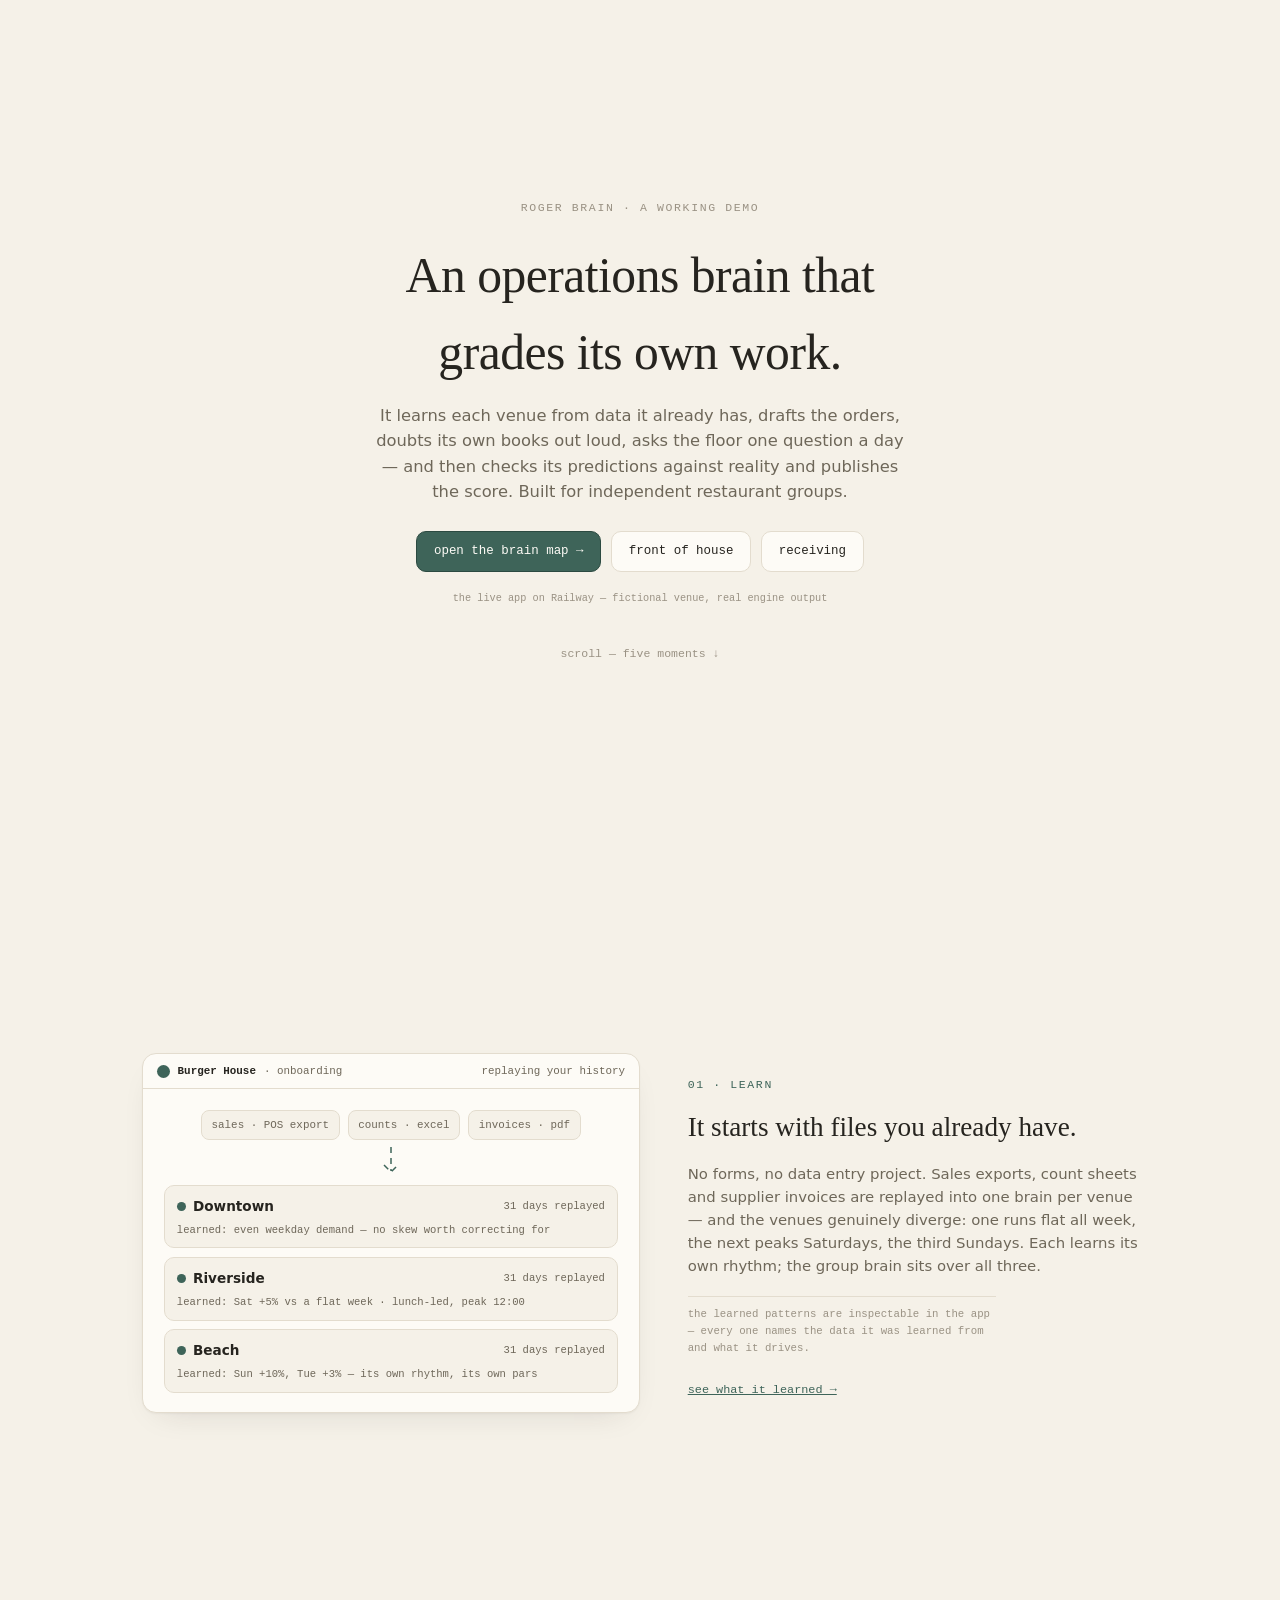
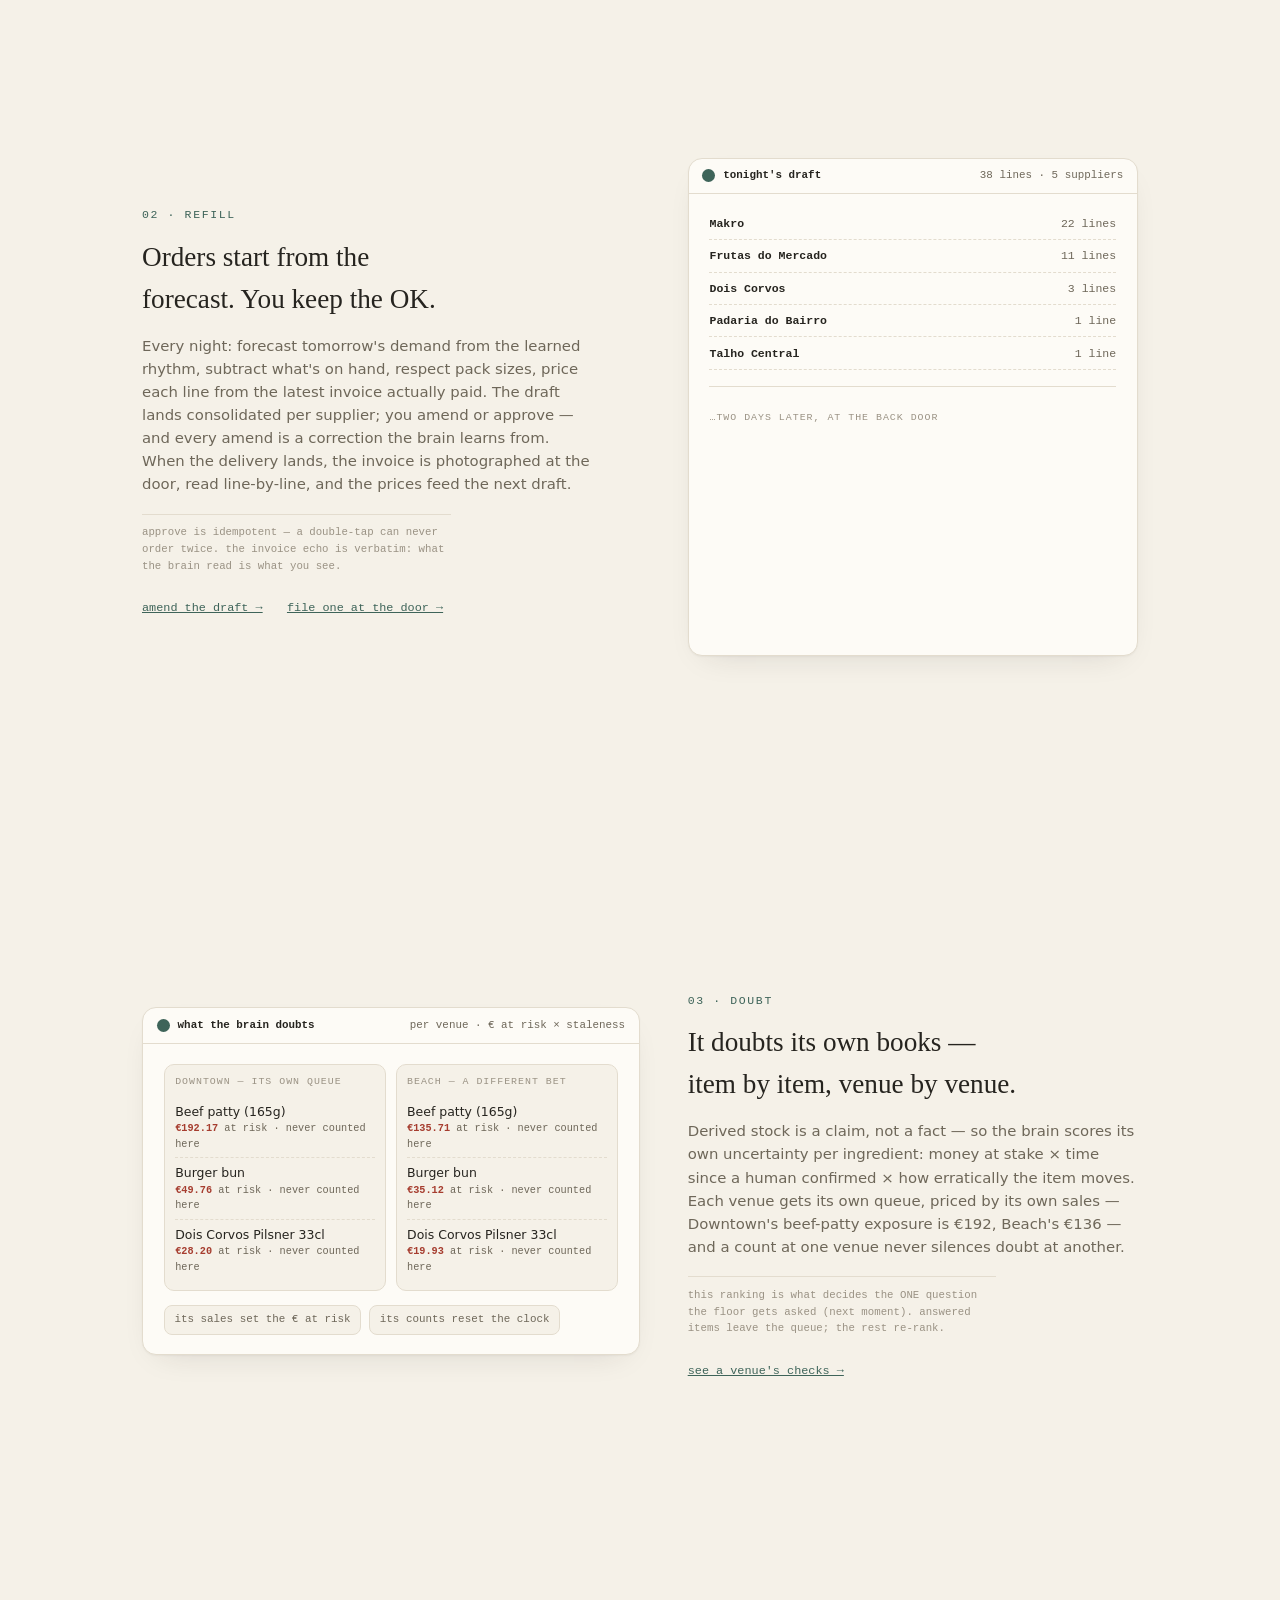
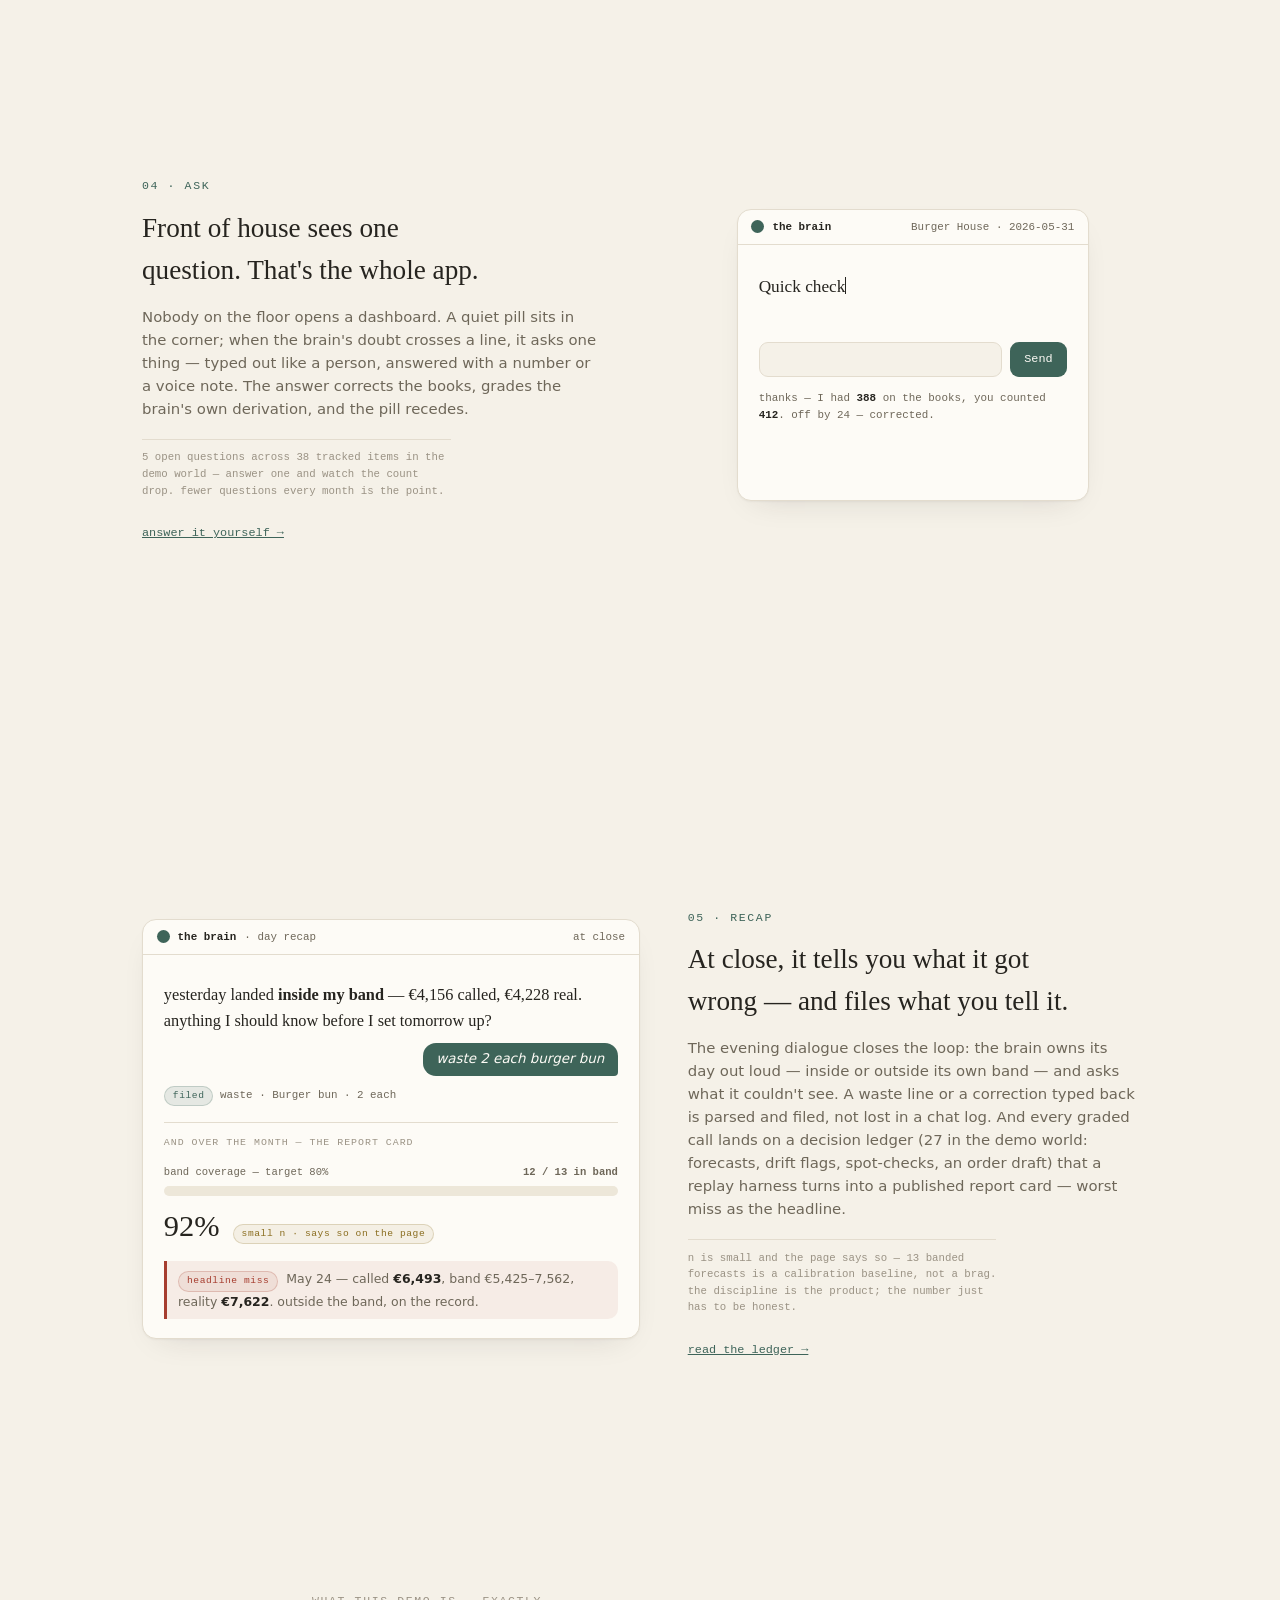
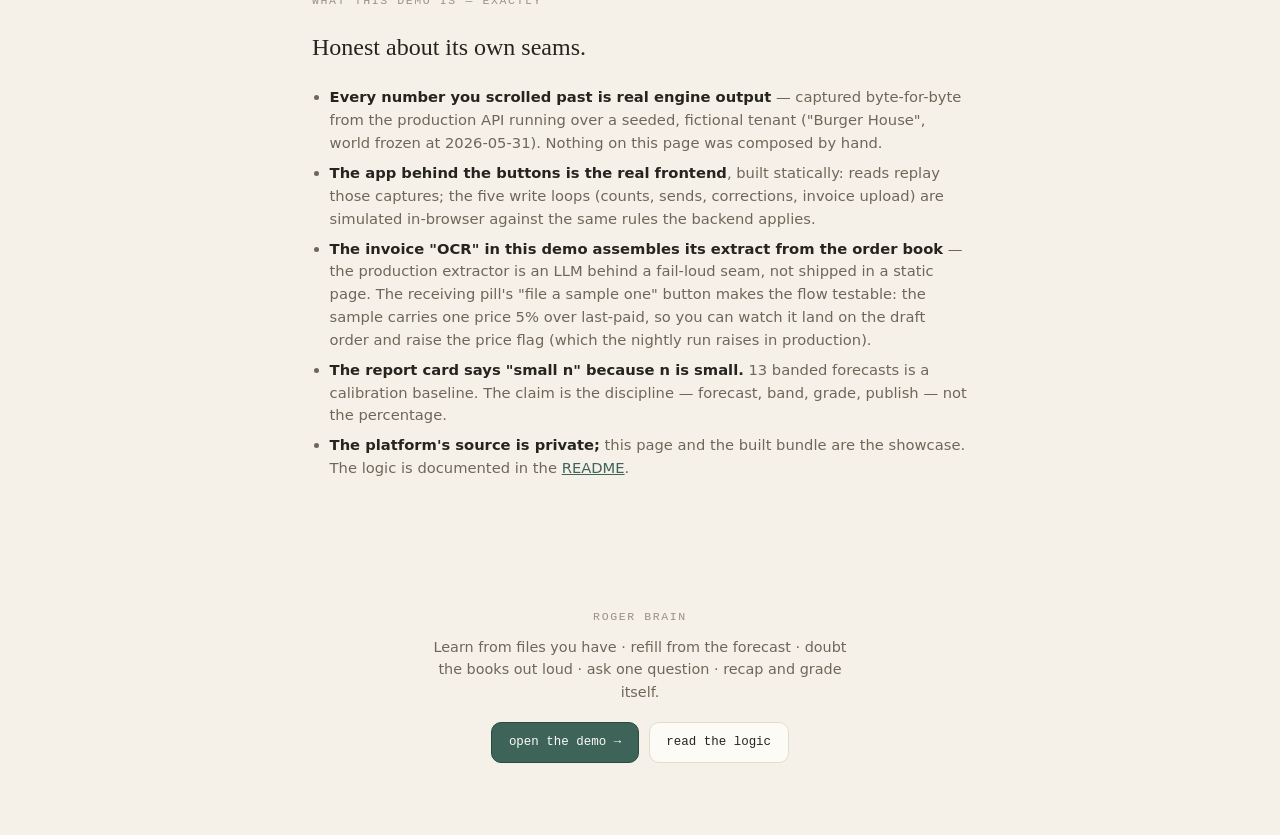
==== commit ed75f467: "pitch: point the demo links at the live Railway app; drop the static bundle The interactive demo now" ====
--- a/index.html
+++ b/index.html
@@ -5,7 +5,7 @@
 <meta name="viewport" content="width=device-width, initial-scale=1">
 <title>roger brain — an operations brain that grades its own work</title>
 <meta name="description" content="Scroll-driven demo of roger brain: forecast-anchored ordering, doubt-ranked counts, invoice reading, and a self-graded report card — for restaurant groups.">
-<link rel="icon" href="app/favicon.svg">
+<link rel="icon" href="favicon.svg">
 <!--
   DESIGN DIRECTION (committed before build — ui-maker step 2)
   · Genre: editorial scrollytelling product walk-through. The narrative spine is the
@@ -239,10 +239,10 @@
     books out loud, asks the floor one question a day — and then checks its predictions against
     reality and publishes the score. Built for independent restaurant groups.</p>
   <div class="cta">
-    <a class="btn primary" href="app/">open the brain map →</a>
-    <a class="btn" href="app/#/front">front of house</a>
-    <a class="btn" href="app/#/receive">receiving</a>
-    <span class="cap">a static build of the real frontend — fictional venue, real engine output</span>
+    <a class="btn primary" href="https://restaurant-brain-demo-production.up.railway.app/" target="_blank" rel="noopener">open the brain map →</a>
+    <a class="btn" href="https://restaurant-brain-demo-production.up.railway.app/front" target="_blank" rel="noopener">front of house</a>
+    <a class="btn" href="https://restaurant-brain-demo-production.up.railway.app/receive" target="_blank" rel="noopener">receiving</a>
+    <span class="cap">the live app on Railway — fictional venue, real engine output</span>
   </div>
   <p class="hint">scroll — five moments ↓</p>
 </header>
@@ -288,7 +288,7 @@
       brain sits over all three.</p>
     <p class="fine">the learned patterns are inspectable in the app — every one names the data
       it was learned from and what it drives.</p>
-    <a class="go" href="app/#/node/group/learning">see what it learned →</a>
+    <a class="go" href="https://restaurant-brain-demo-production.up.railway.app/node/group/learning" target="_blank" rel="noopener">see what it learned →</a>
   </div>
 </section>
 
@@ -304,8 +304,8 @@
       line-by-line, and the prices feed the next draft.</p>
     <p class="fine">approve is idempotent — a double-tap can never order twice. the invoice echo
       is verbatim: what the brain read is what you see.</p>
-    <a class="go" href="app/#/node/group/orders">amend the draft →</a>
-    <a class="go" href="app/#/receive">file one at the door →</a>
+    <a class="go" href="https://restaurant-brain-demo-production.up.railway.app/node/group/orders" target="_blank" rel="noopener">amend the draft →</a>
+    <a class="go" href="https://restaurant-brain-demo-production.up.railway.app/receive" target="_blank" rel="noopener">file one at the door →</a>
   </div>
   <div class="stagecell">
     <div class="stage frame" data-stage="door">
@@ -383,7 +383,7 @@
       another.</p>
     <p class="fine">this ranking is what decides the ONE question the floor gets asked (next
       moment). answered items leave the queue; the rest re-rank.</p>
-    <a class="go" href="app/#/node/downtown/today">see a venue's checks →</a>
+    <a class="go" href="https://restaurant-brain-demo-production.up.railway.app/node/downtown/today" target="_blank" rel="noopener">see a venue's checks →</a>
   </div>
 </section>
 
@@ -398,7 +398,7 @@
       the pill recedes.</p>
     <p class="fine">5 open questions across 38 tracked items in the demo world — answer one and
       watch the count drop. fewer questions every month is the point.</p>
-    <a class="go" href="app/#/front">answer it yourself →</a>
+    <a class="go" href="https://restaurant-brain-demo-production.up.railway.app/front" target="_blank" rel="noopener">answer it yourself →</a>
   </div>
   <div class="stagecell">
     <div class="stage frame pillbox" data-stage="pill">
@@ -454,7 +454,7 @@
       harness turns into a published report card — worst miss as the headline.</p>
     <p class="fine">n is small and the page says so — 13 banded forecasts is a calibration
       baseline, not a brag. the discipline is the product; the number just has to be honest.</p>
-    <a class="go" href="app/#/node/group/grades">read the ledger →</a>
+    <a class="go" href="https://restaurant-brain-demo-production.up.railway.app/node/group/grades" target="_blank" rel="noopener">read the ledger →</a>
   </div>
 </section>
 
@@ -487,7 +487,7 @@
   <p>Learn from files you have · refill from the forecast · doubt the books out loud ·
     ask one question · recap and grade itself.</p>
   <div class="cta">
-    <a class="btn primary" href="app/">open the demo →</a>
+    <a class="btn primary" href="https://restaurant-brain-demo-production.up.railway.app/" target="_blank" rel="noopener">open the demo →</a>
     <a class="btn" href="https://github.com/Michiel-DK/roger-brain-demo#readme">read the logic</a>
   </div>
 </footer>
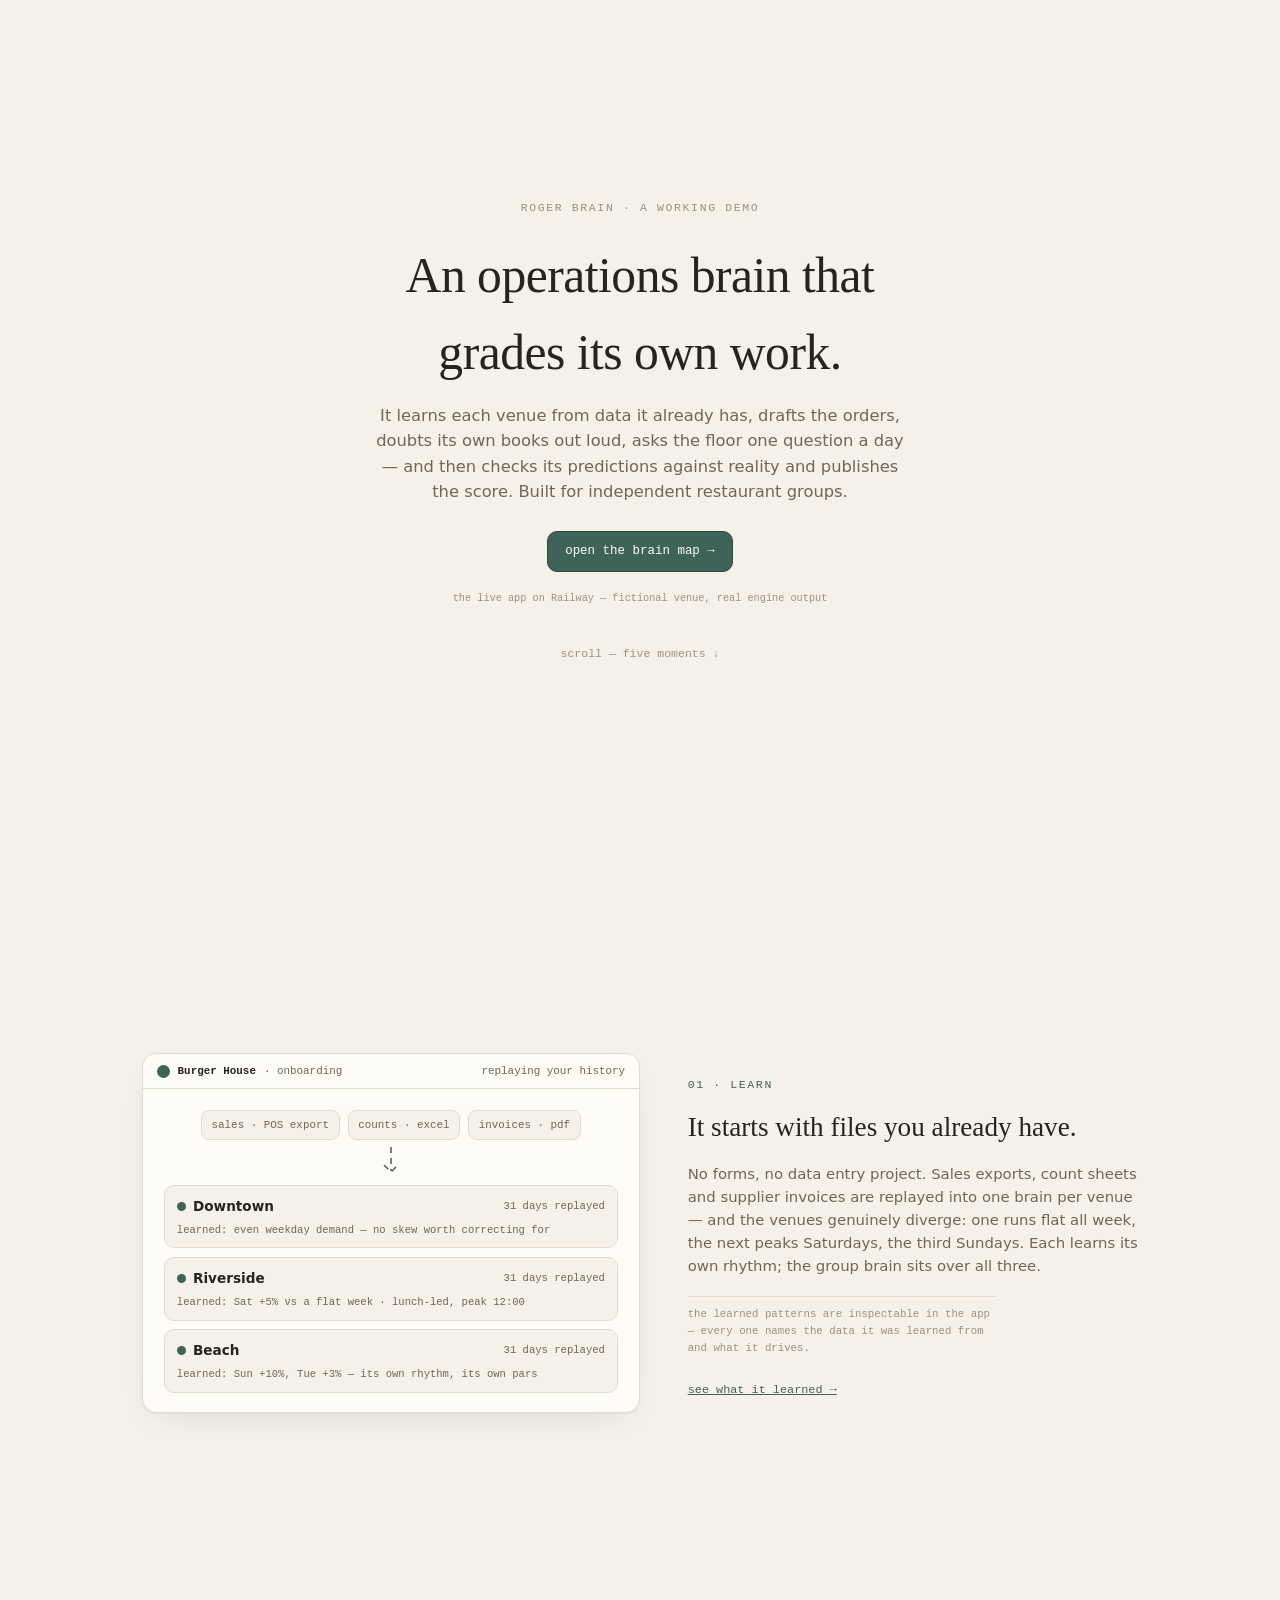
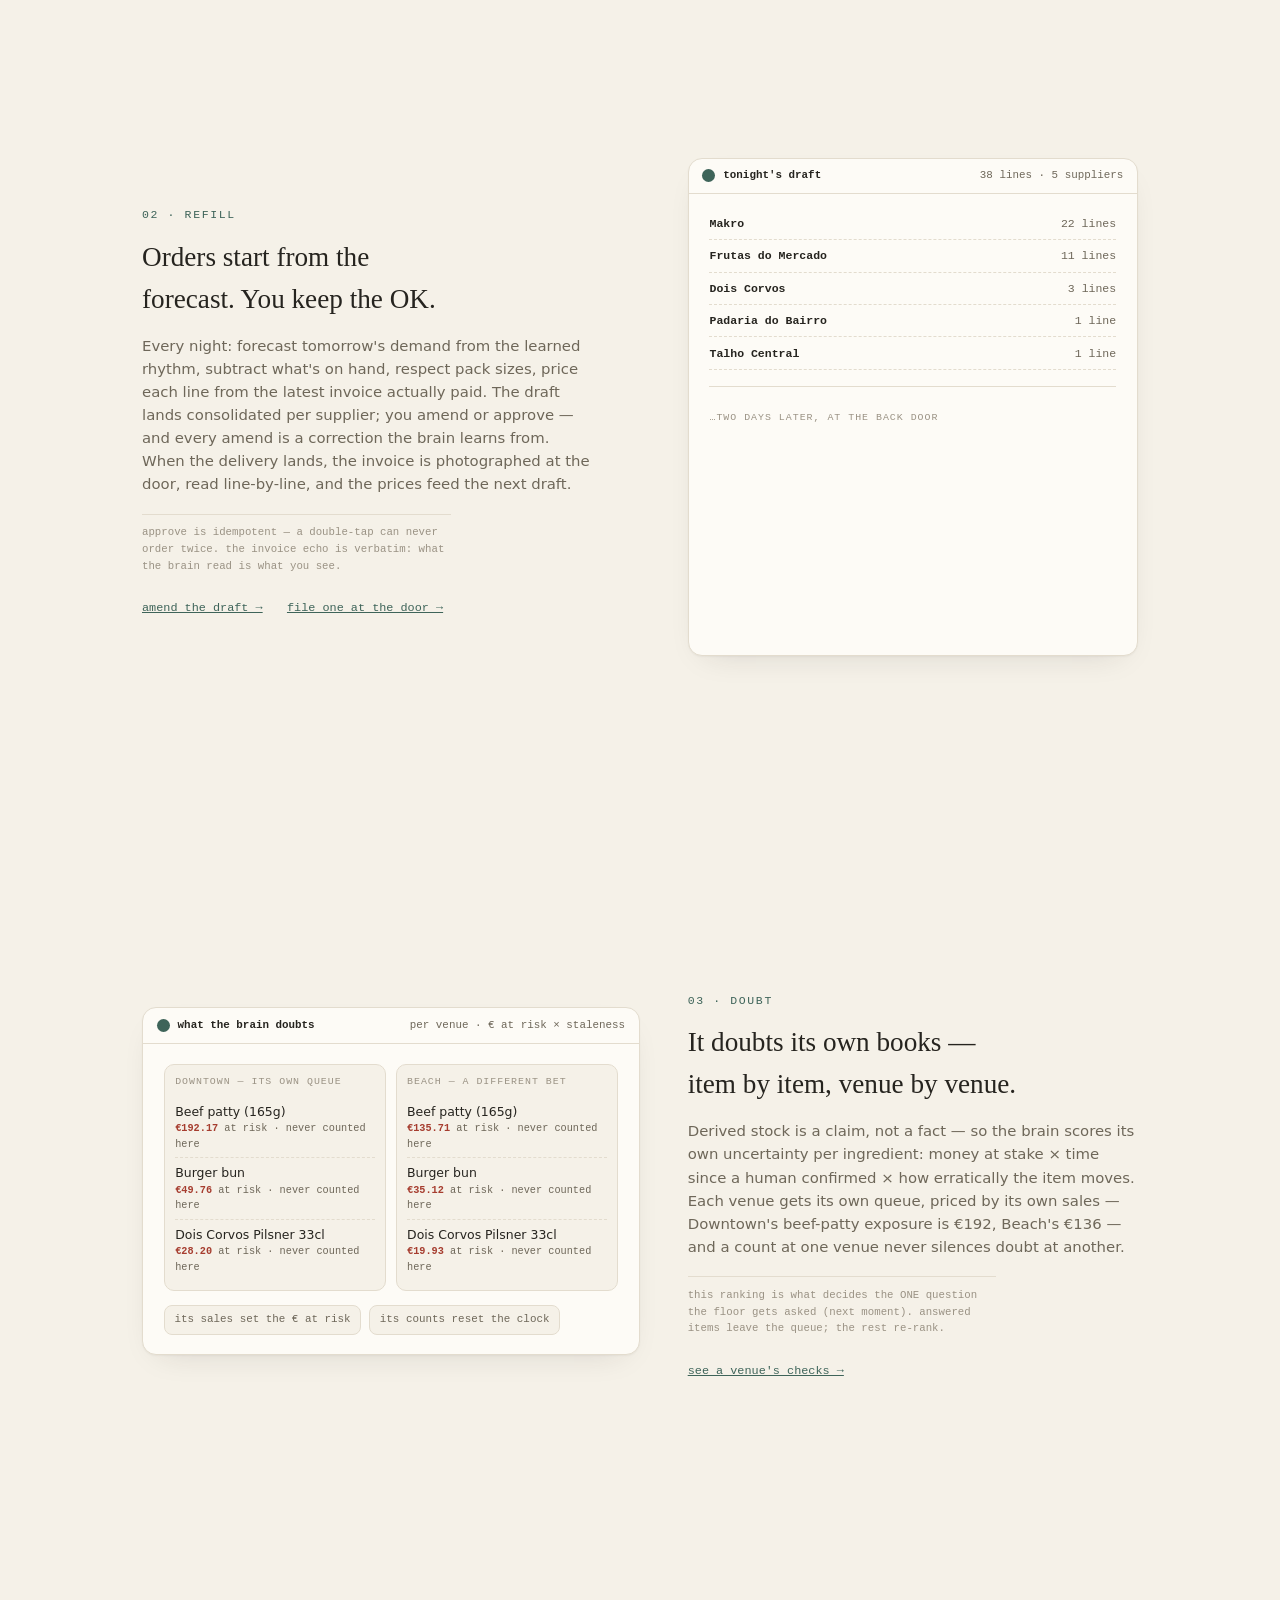
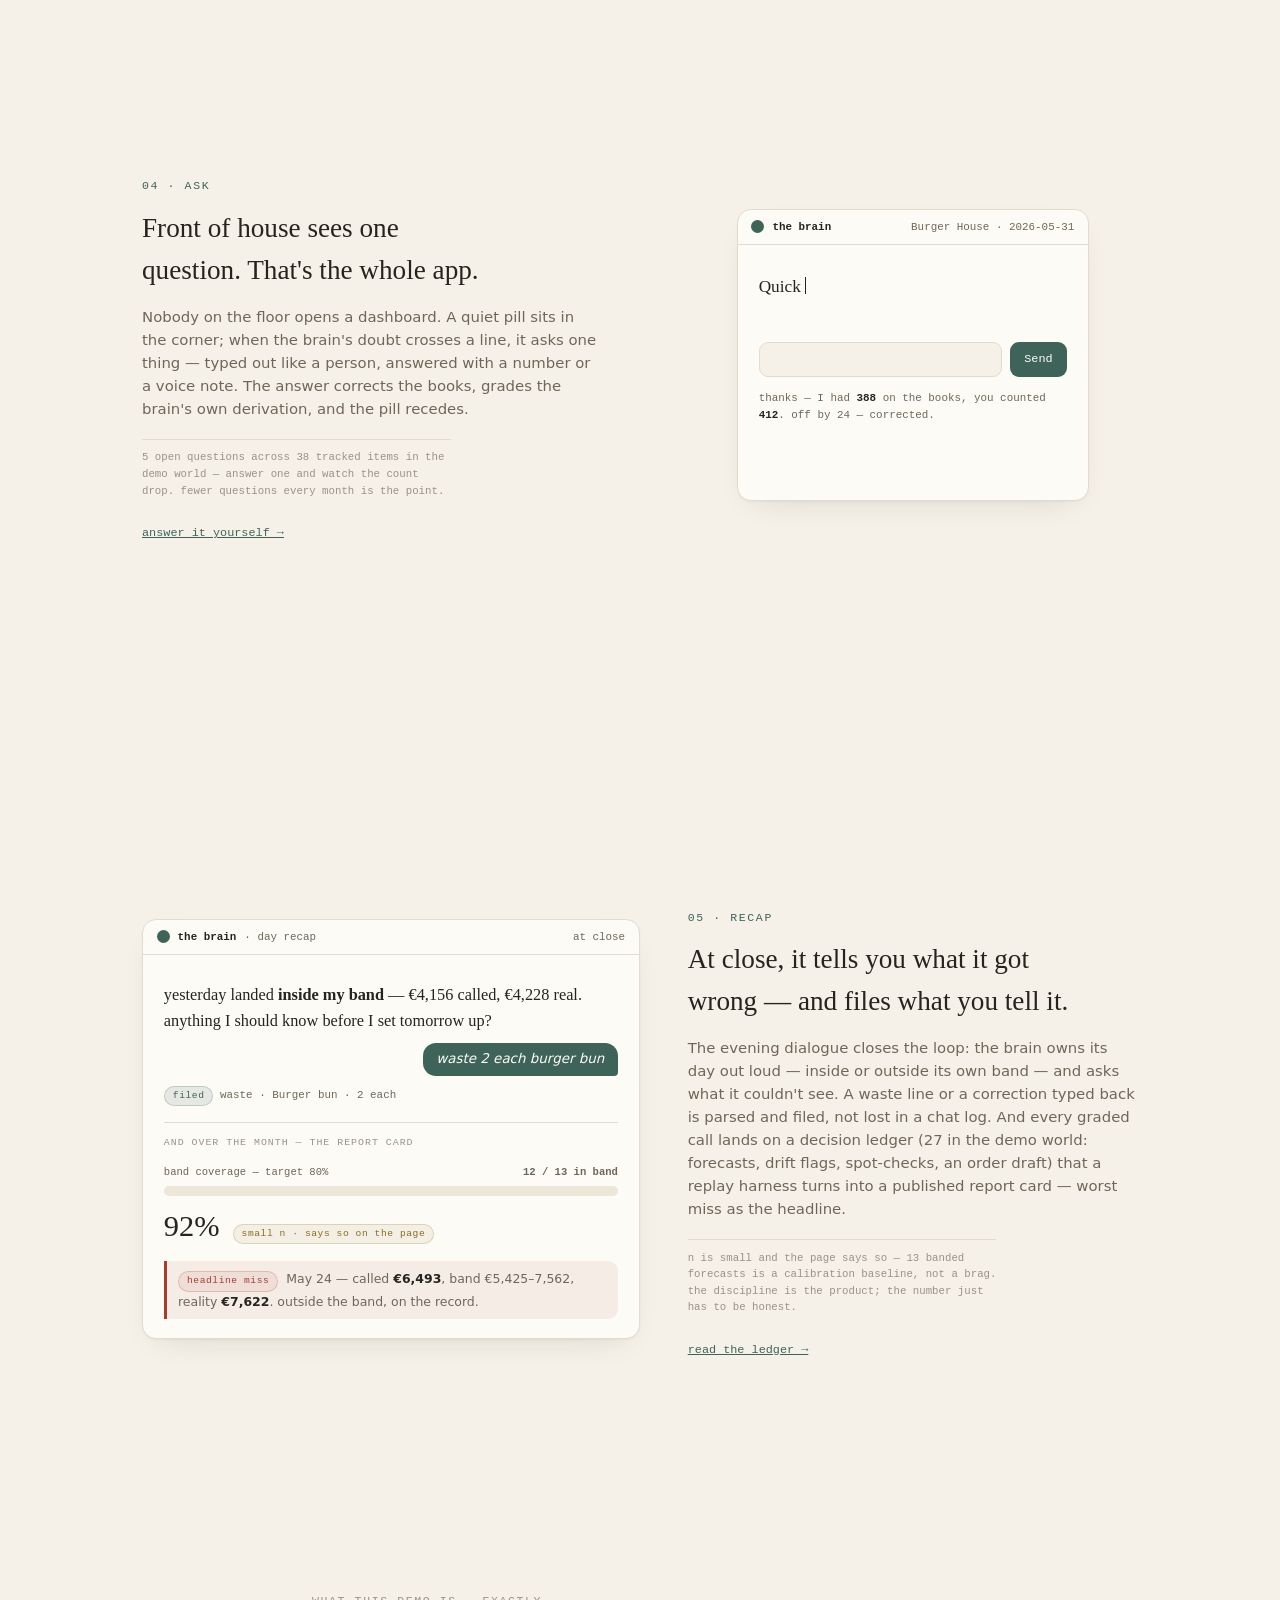
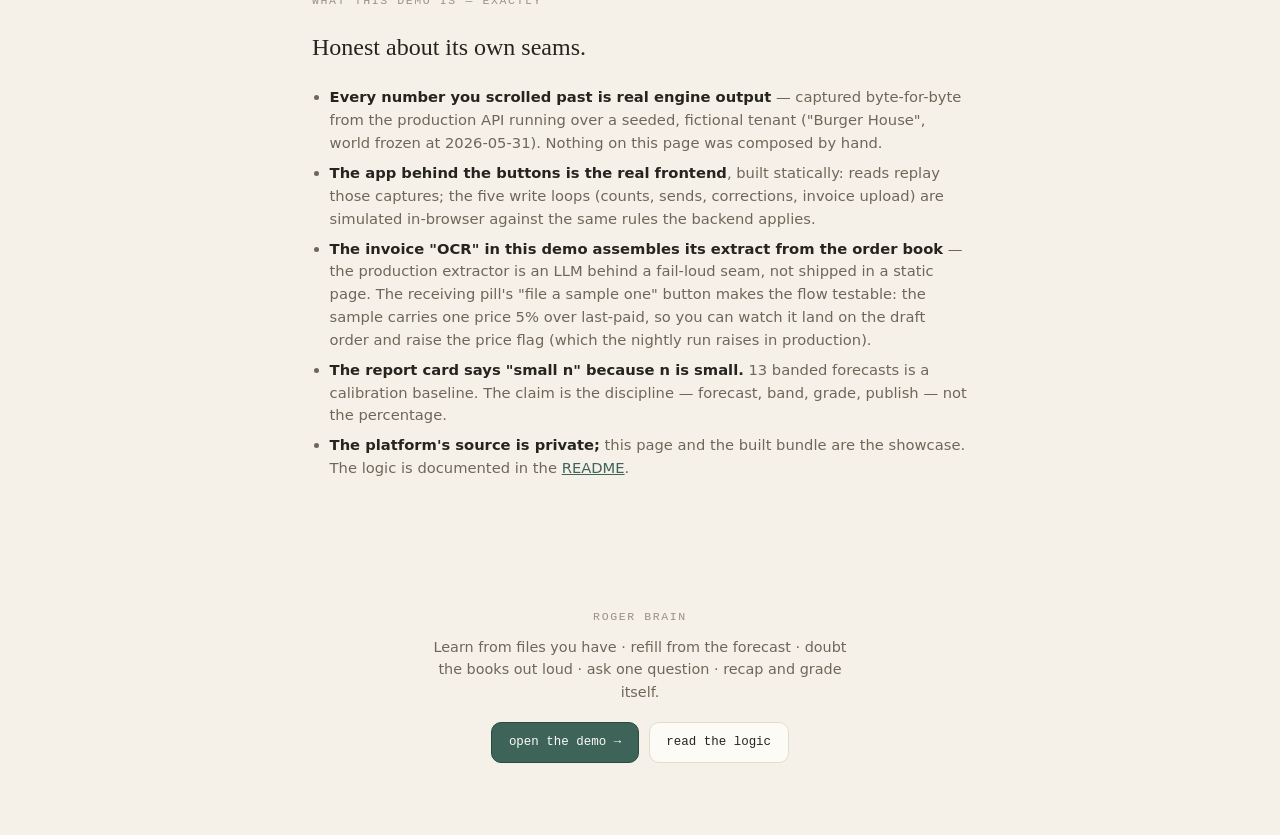
==== commit 7dbca27a: "pitch: drop the 'front of house' and 'receiving' hero buttons — keep only 'open the brain map →'" ====
--- a/index.html
+++ b/index.html
@@ -240,8 +240,6 @@
     reality and publishes the score. Built for independent restaurant groups.</p>
   <div class="cta">
     <a class="btn primary" href="https://restaurant-brain-demo-production.up.railway.app/" target="_blank" rel="noopener">open the brain map →</a>
-    <a class="btn" href="https://restaurant-brain-demo-production.up.railway.app/front" target="_blank" rel="noopener">front of house</a>
-    <a class="btn" href="https://restaurant-brain-demo-production.up.railway.app/receive" target="_blank" rel="noopener">receiving</a>
     <span class="cap">the live app on Railway — fictional venue, real engine output</span>
   </div>
   <p class="hint">scroll — five moments ↓</p>
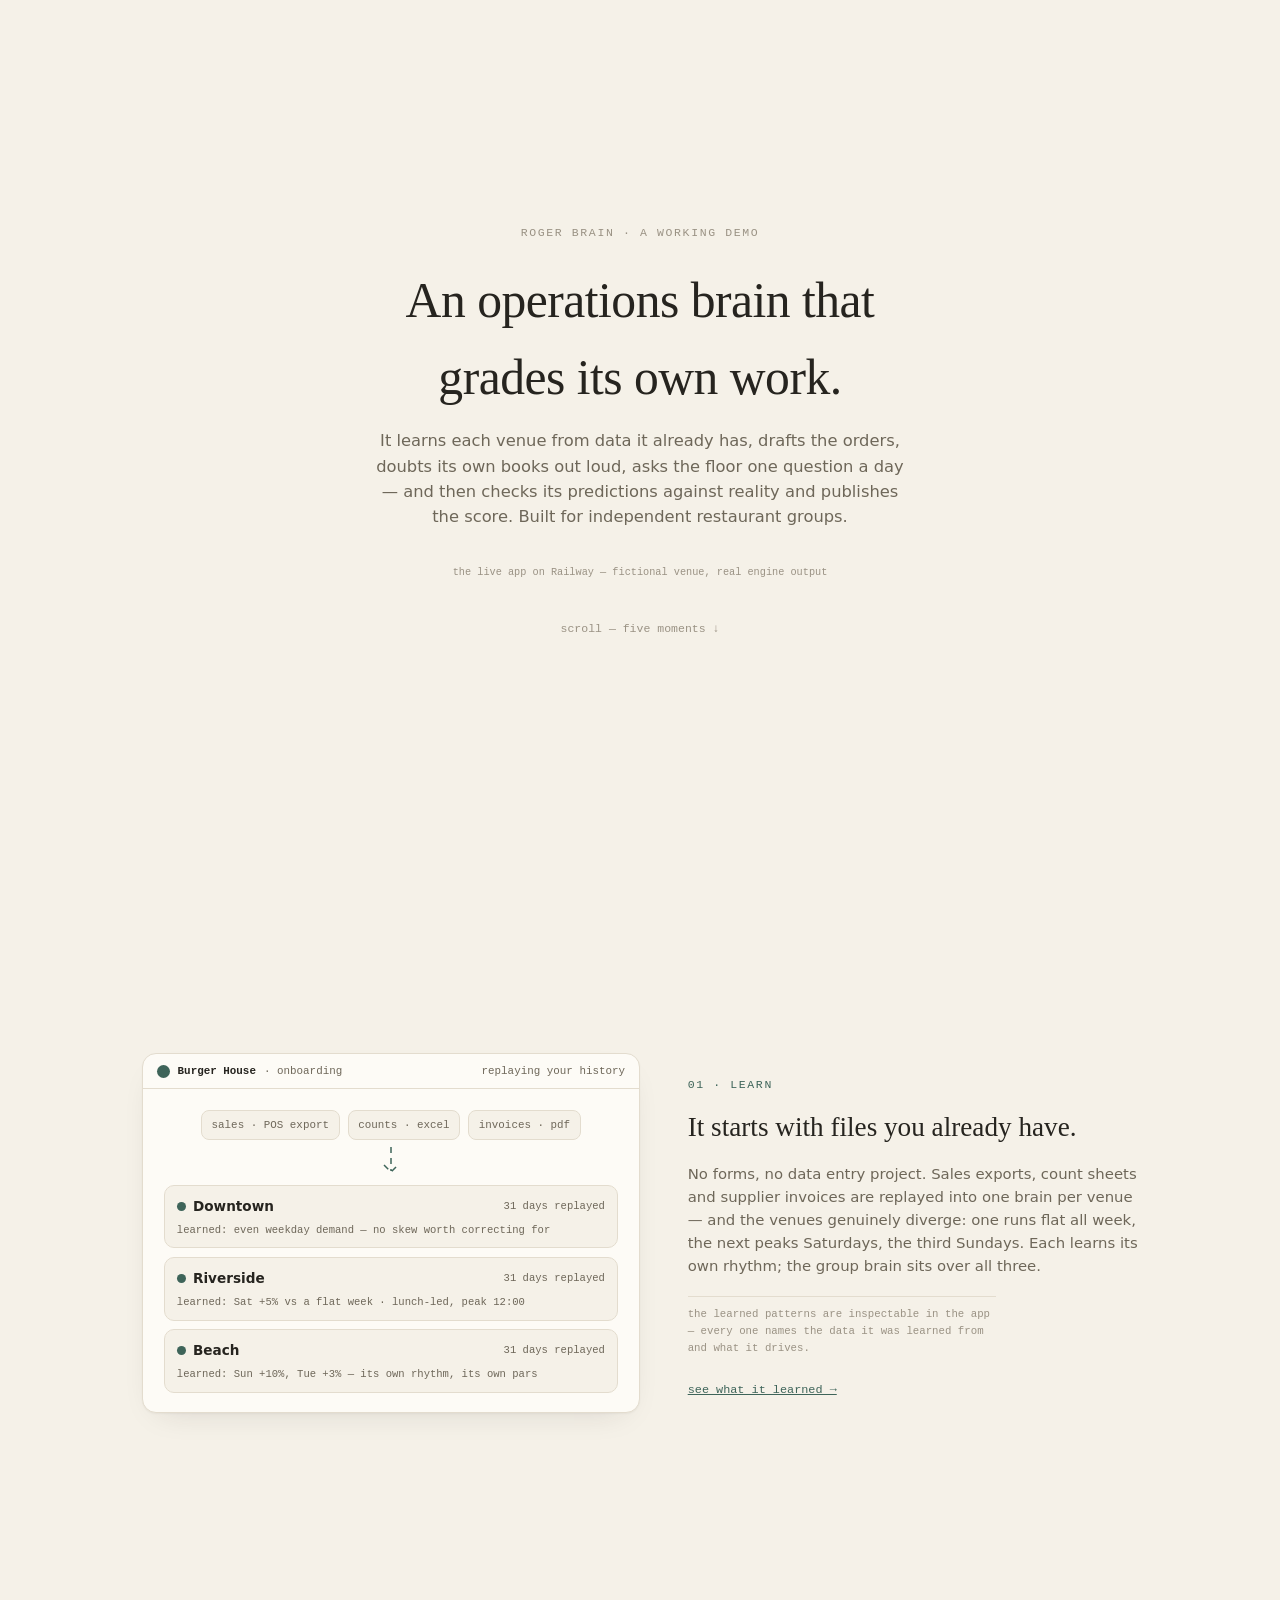
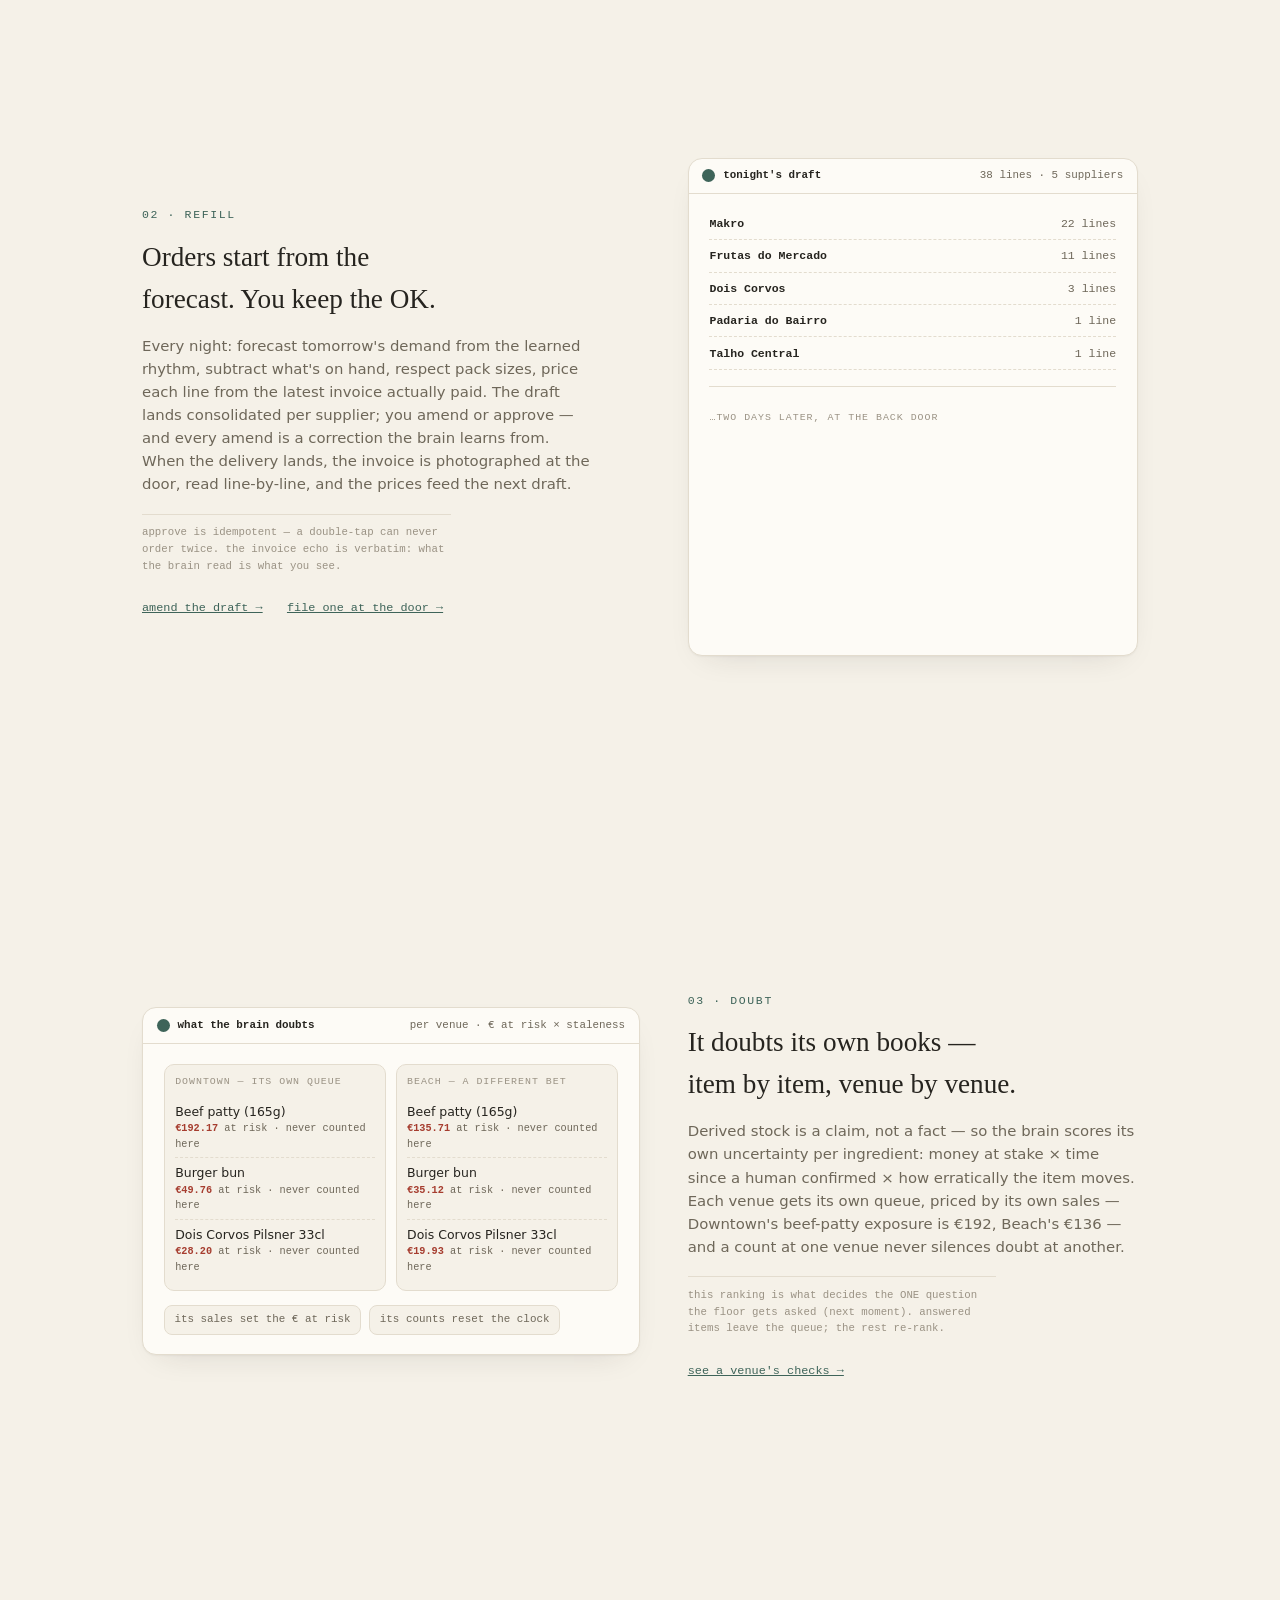
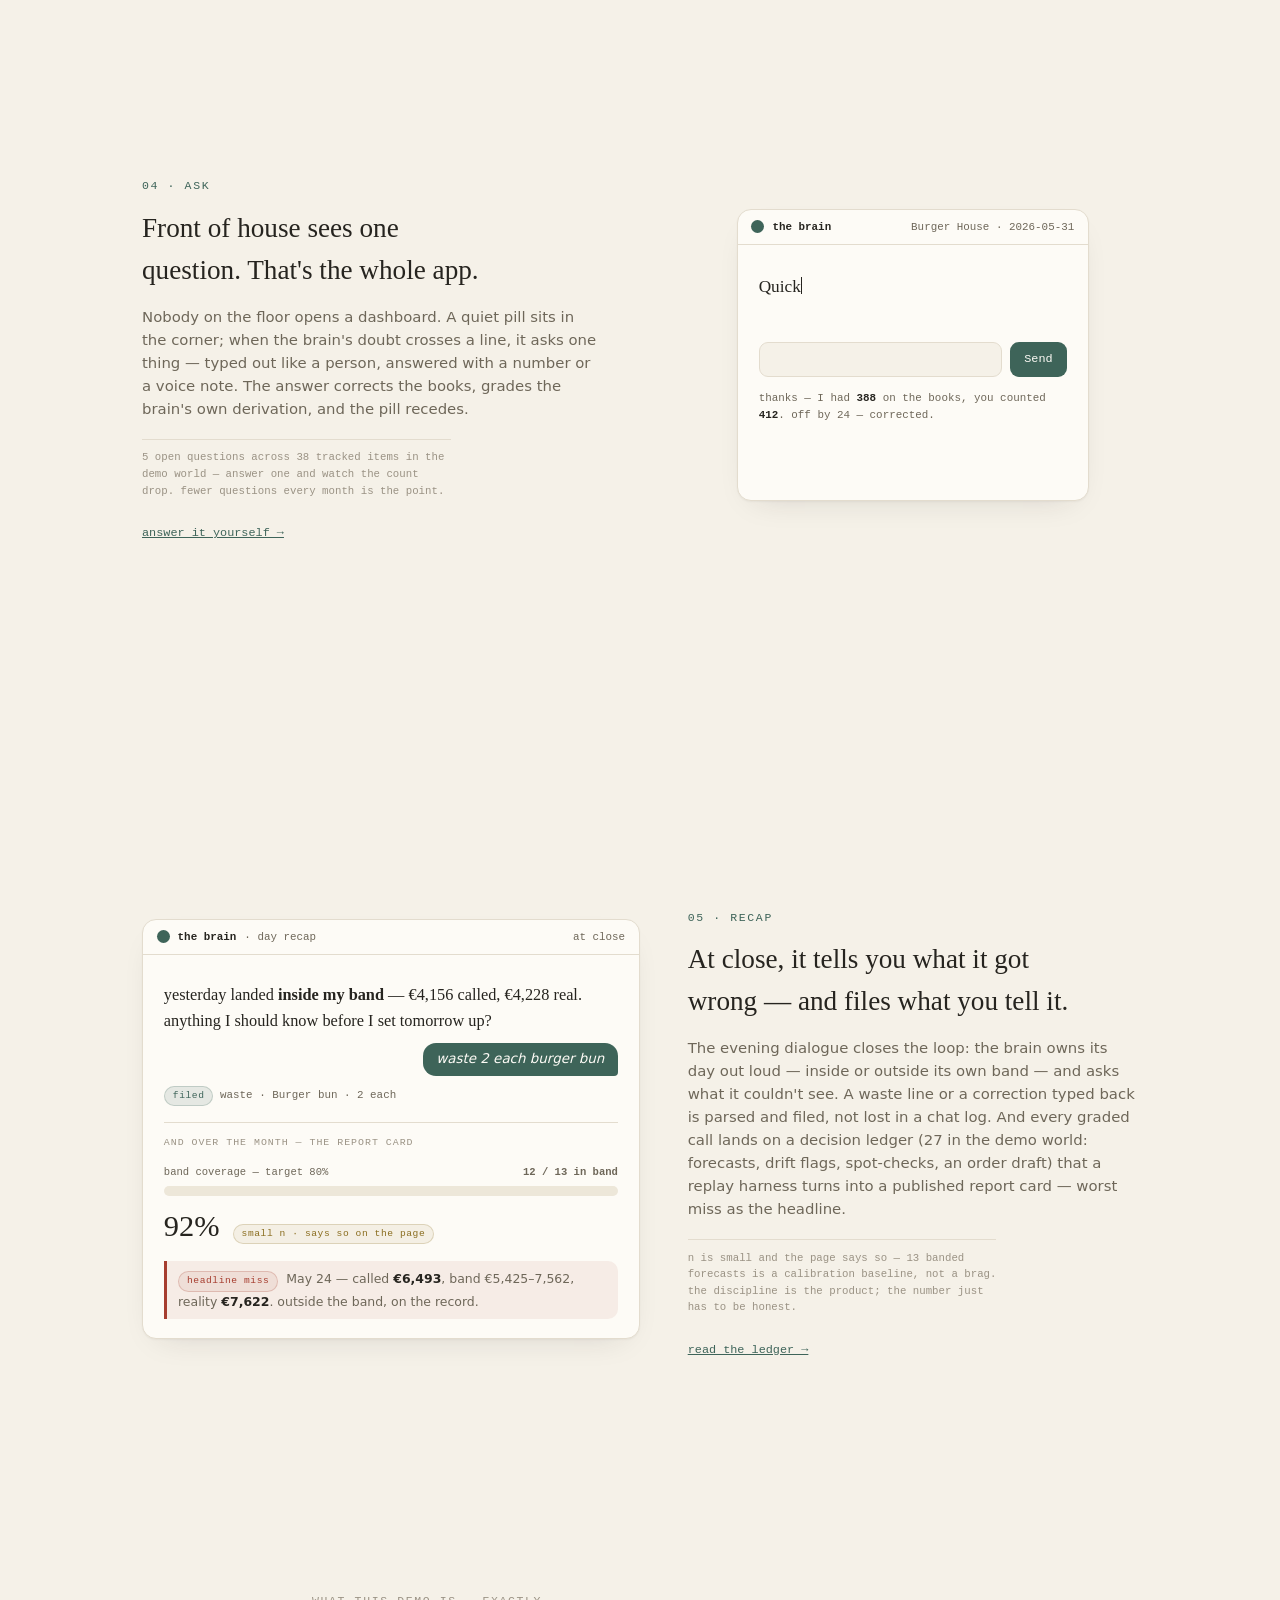
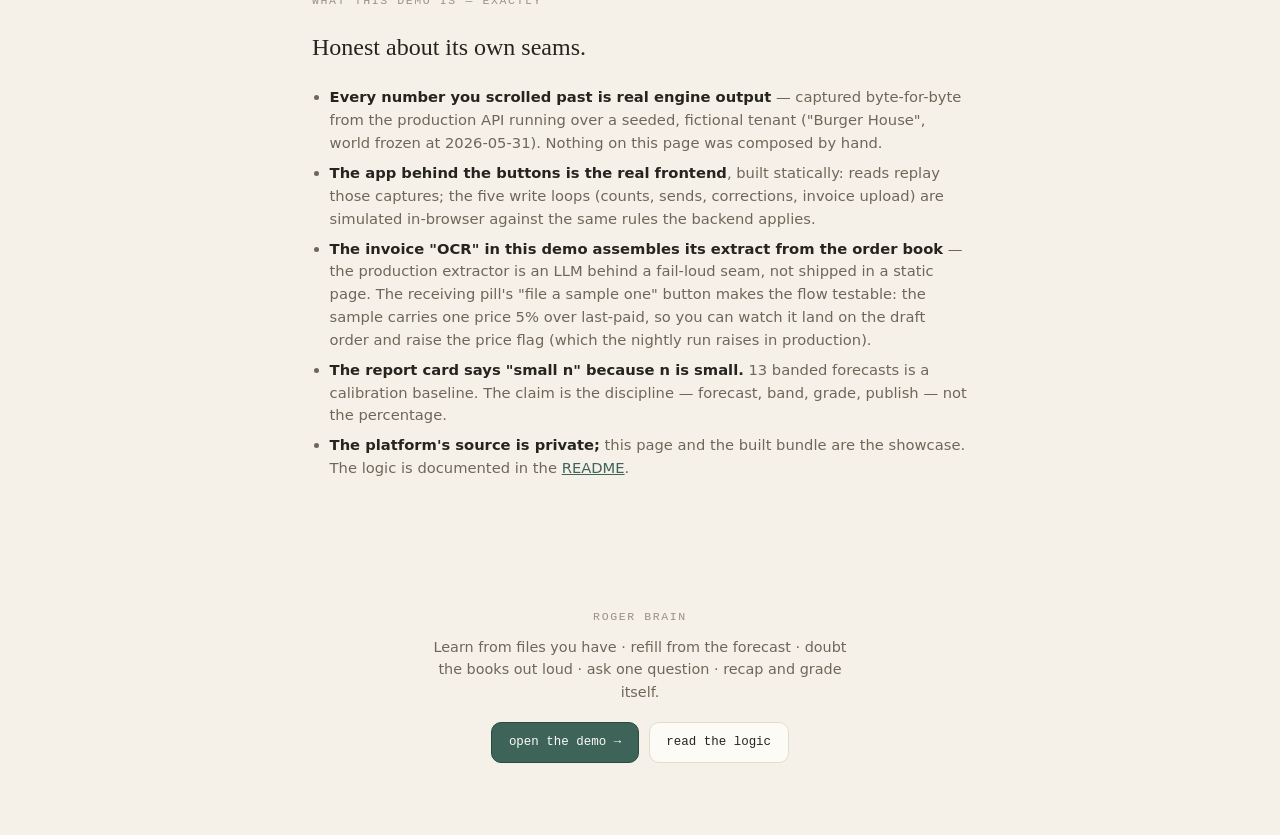
==== commit 281e514b: "pitch: drop the 'open the brain map →' hero button too — pure pitch, no app CTAs" ====
--- a/index.html
+++ b/index.html
@@ -239,7 +239,6 @@
     books out loud, asks the floor one question a day — and then checks its predictions against
     reality and publishes the score. Built for independent restaurant groups.</p>
   <div class="cta">
-    <a class="btn primary" href="https://restaurant-brain-demo-production.up.railway.app/" target="_blank" rel="noopener">open the brain map →</a>
     <span class="cap">the live app on Railway — fictional venue, real engine output</span>
   </div>
   <p class="hint">scroll — five moments ↓</p>
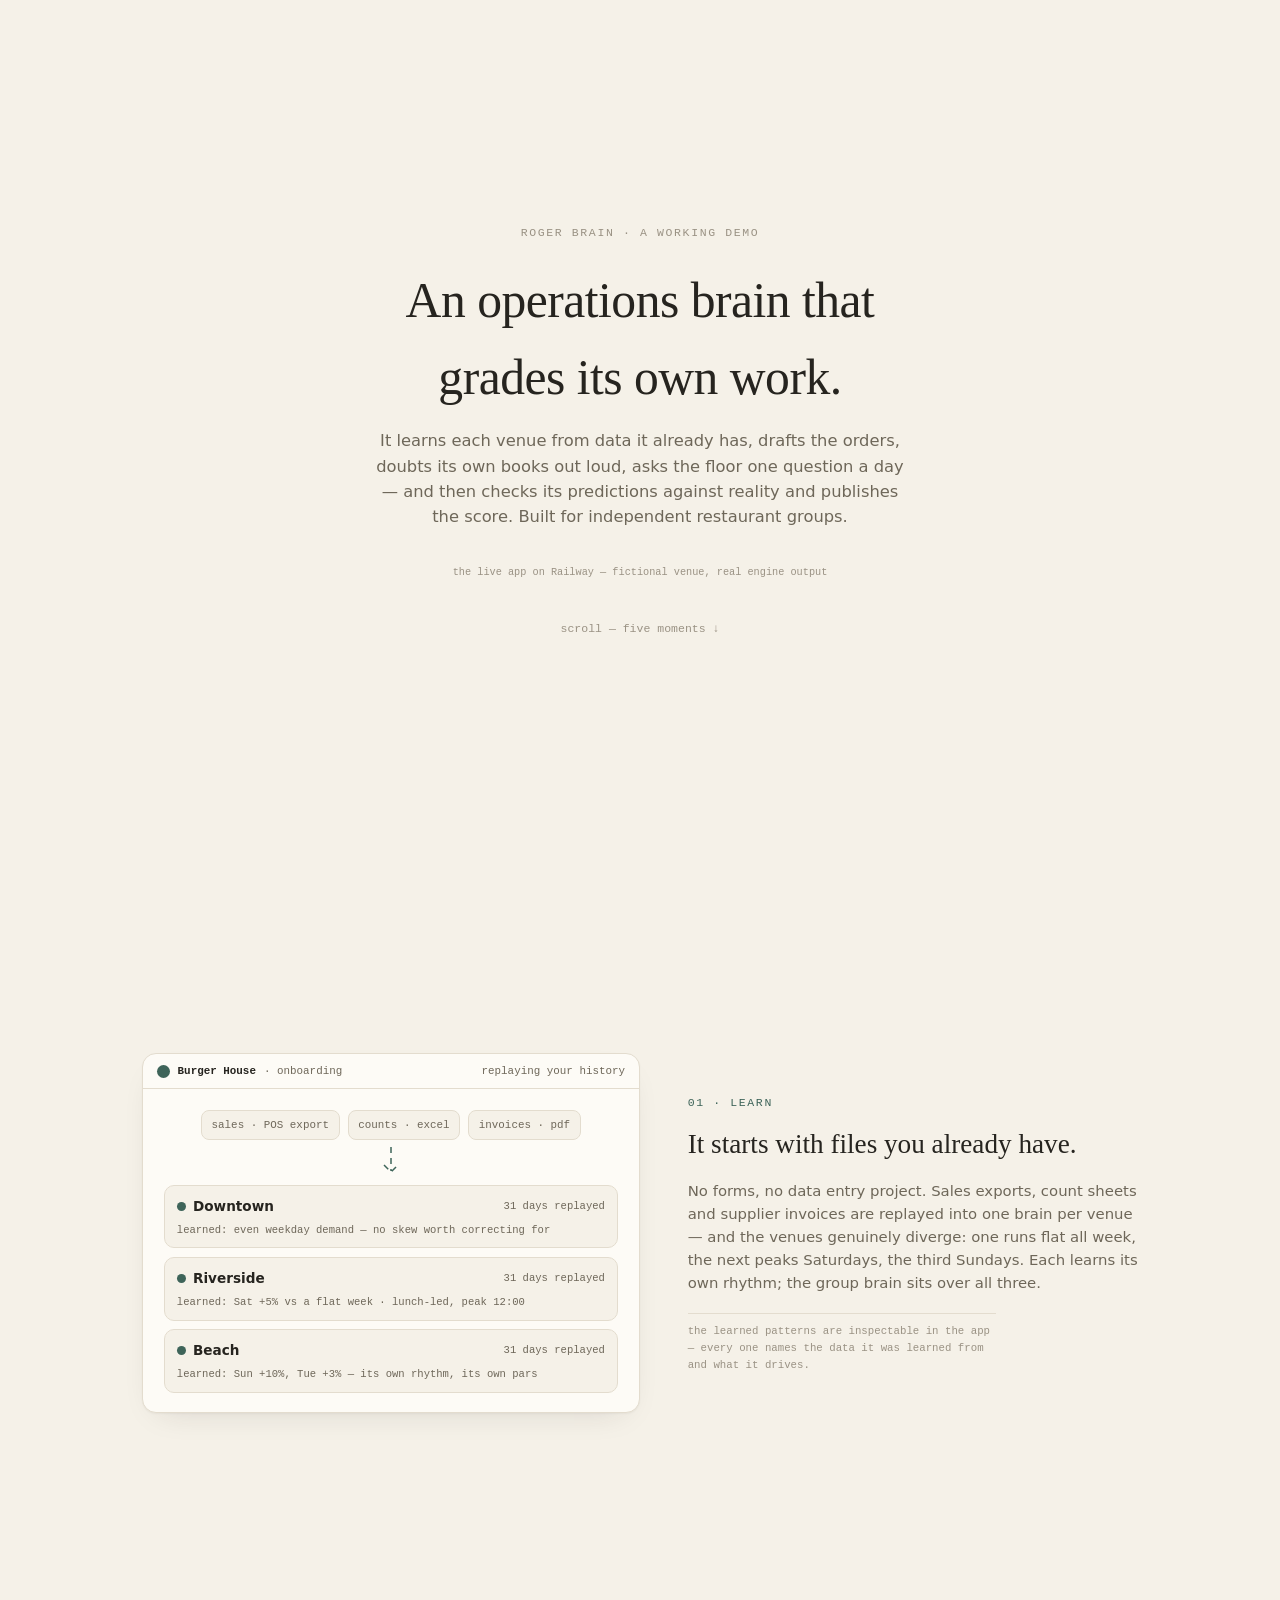
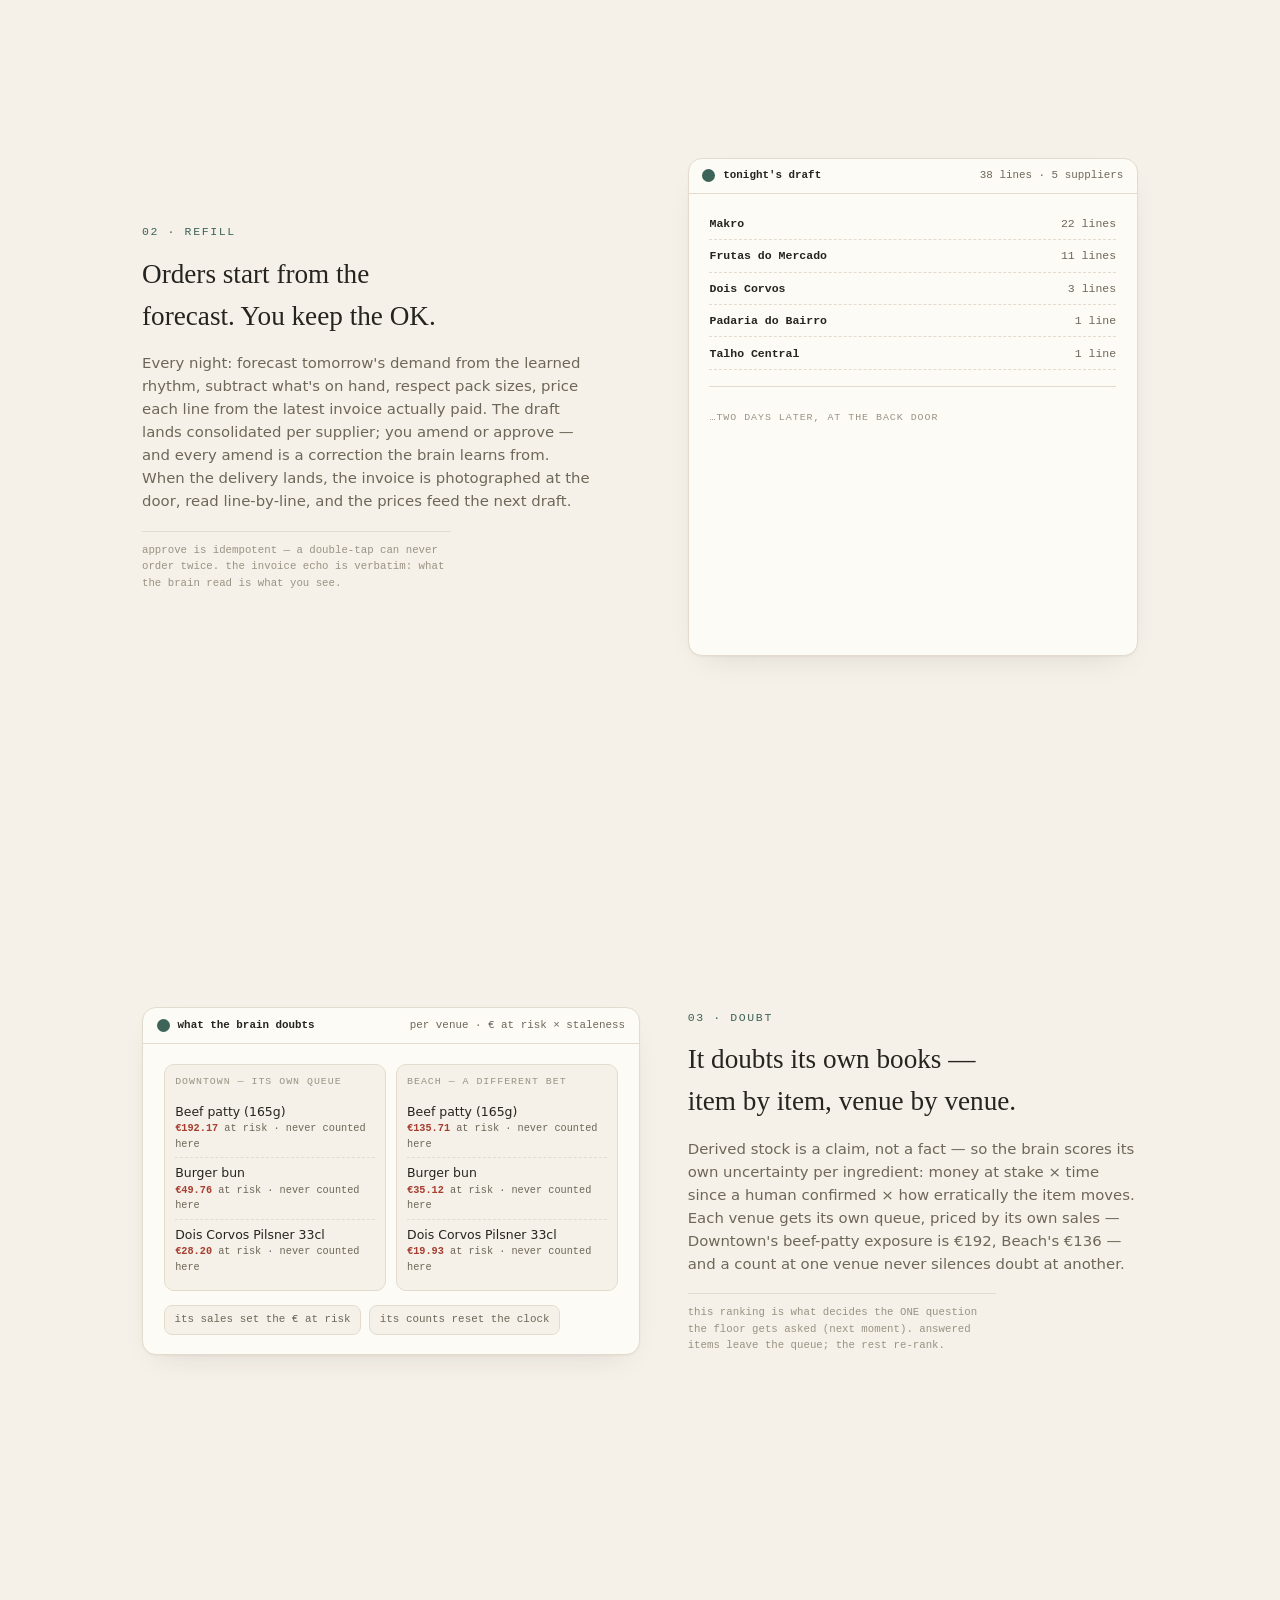
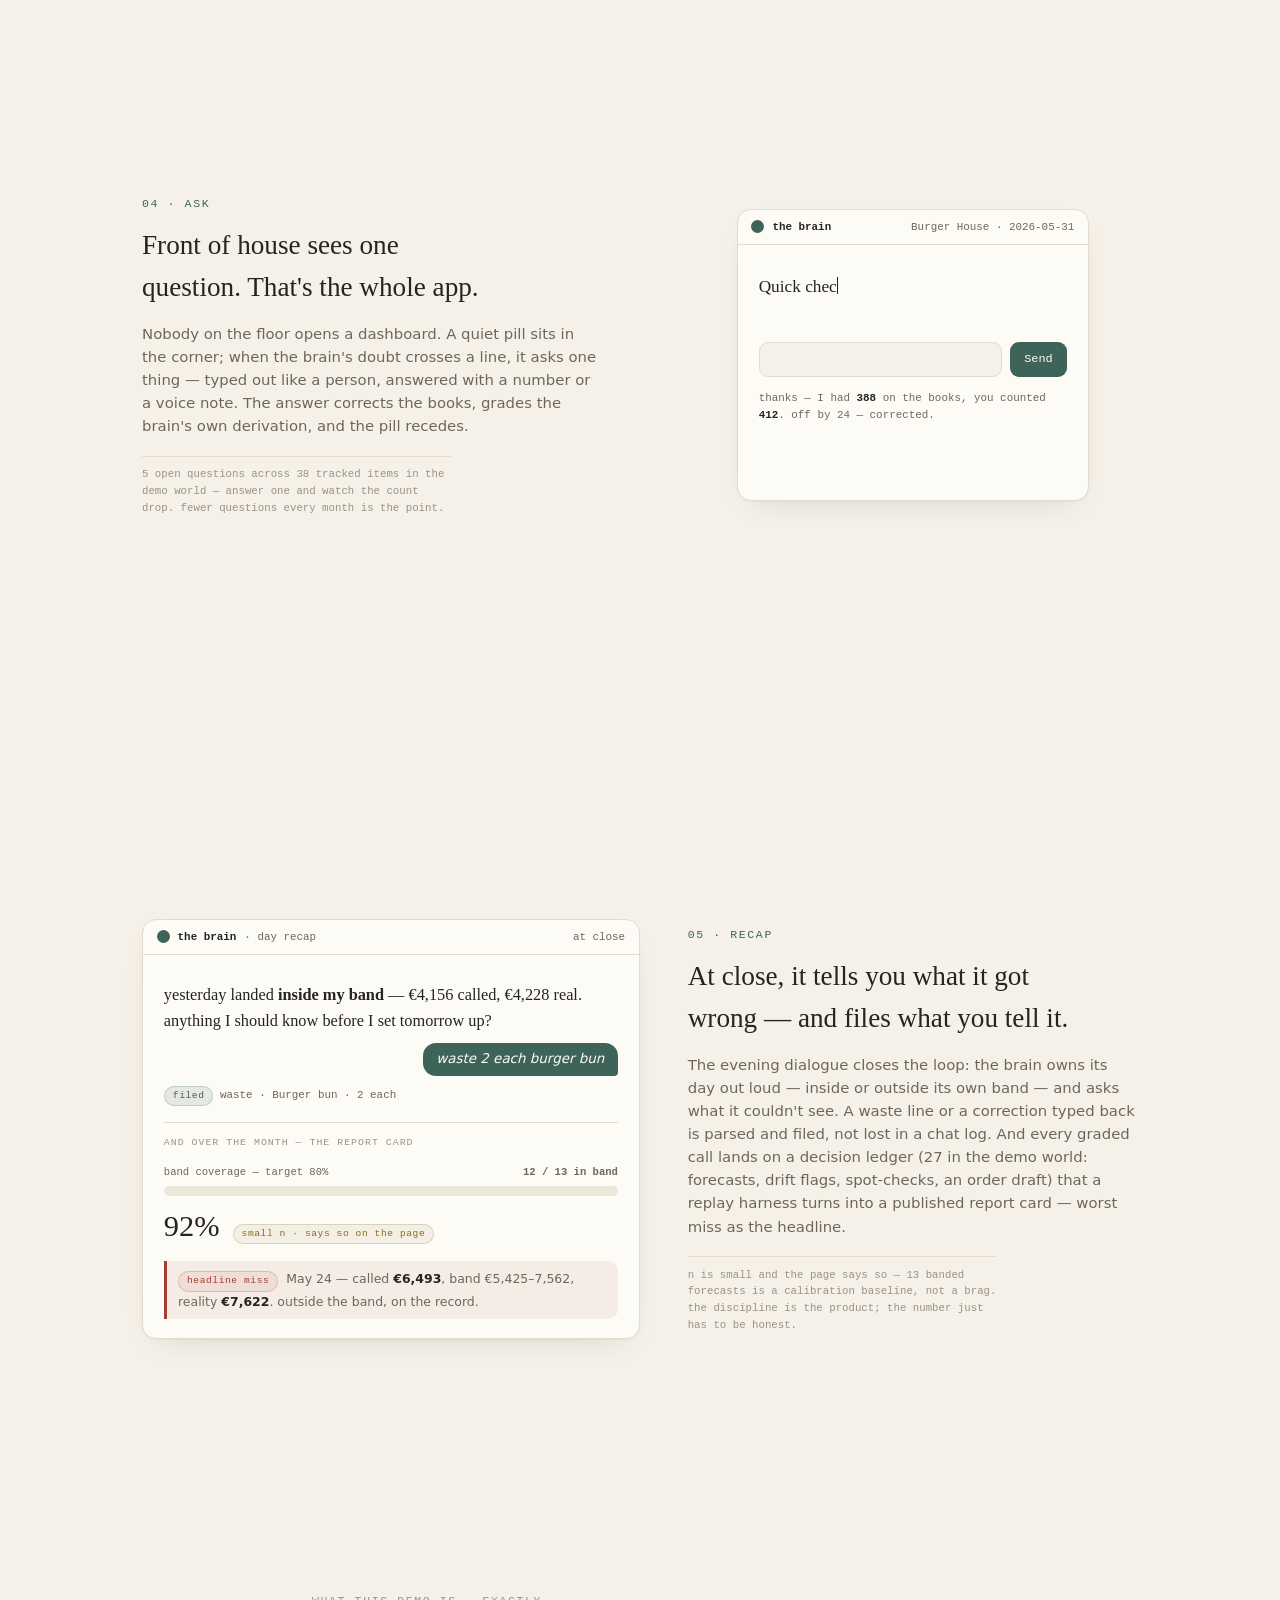
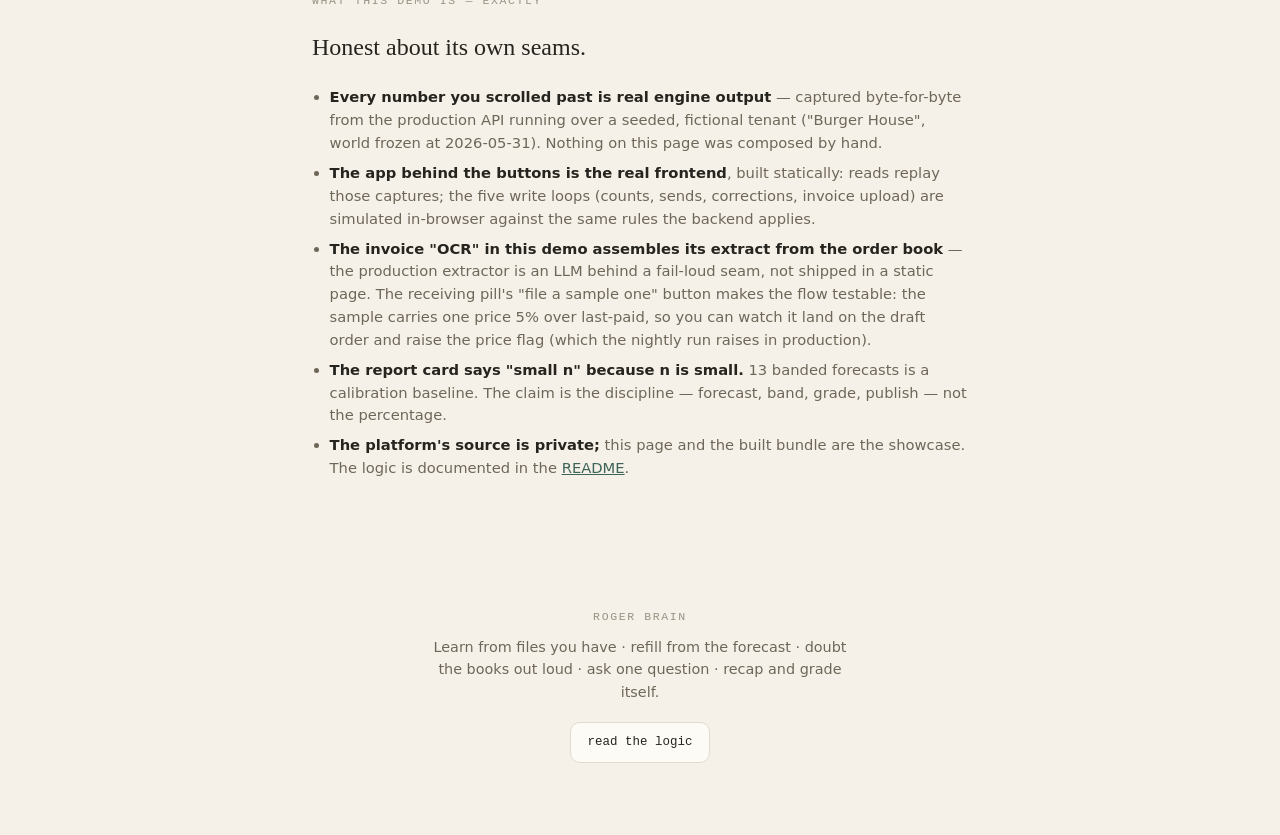
==== commit d62ca769: "pitch: strip every hyperlink to the live app across the page — keep only the GitHub README links" ====
--- a/index.html
+++ b/index.html
@@ -285,7 +285,6 @@
       brain sits over all three.</p>
     <p class="fine">the learned patterns are inspectable in the app — every one names the data
       it was learned from and what it drives.</p>
-    <a class="go" href="https://restaurant-brain-demo-production.up.railway.app/node/group/learning" target="_blank" rel="noopener">see what it learned →</a>
   </div>
 </section>
 
@@ -301,8 +300,6 @@
       line-by-line, and the prices feed the next draft.</p>
     <p class="fine">approve is idempotent — a double-tap can never order twice. the invoice echo
       is verbatim: what the brain read is what you see.</p>
-    <a class="go" href="https://restaurant-brain-demo-production.up.railway.app/node/group/orders" target="_blank" rel="noopener">amend the draft →</a>
-    <a class="go" href="https://restaurant-brain-demo-production.up.railway.app/receive" target="_blank" rel="noopener">file one at the door →</a>
   </div>
   <div class="stagecell">
     <div class="stage frame" data-stage="door">
@@ -380,7 +377,6 @@
       another.</p>
     <p class="fine">this ranking is what decides the ONE question the floor gets asked (next
       moment). answered items leave the queue; the rest re-rank.</p>
-    <a class="go" href="https://restaurant-brain-demo-production.up.railway.app/node/downtown/today" target="_blank" rel="noopener">see a venue's checks →</a>
   </div>
 </section>
 
@@ -395,7 +391,6 @@
       the pill recedes.</p>
     <p class="fine">5 open questions across 38 tracked items in the demo world — answer one and
       watch the count drop. fewer questions every month is the point.</p>
-    <a class="go" href="https://restaurant-brain-demo-production.up.railway.app/front" target="_blank" rel="noopener">answer it yourself →</a>
   </div>
   <div class="stagecell">
     <div class="stage frame pillbox" data-stage="pill">
@@ -451,7 +446,6 @@
       harness turns into a published report card — worst miss as the headline.</p>
     <p class="fine">n is small and the page says so — 13 banded forecasts is a calibration
       baseline, not a brag. the discipline is the product; the number just has to be honest.</p>
-    <a class="go" href="https://restaurant-brain-demo-production.up.railway.app/node/group/grades" target="_blank" rel="noopener">read the ledger →</a>
   </div>
 </section>
 
@@ -484,7 +478,6 @@
   <p>Learn from files you have · refill from the forecast · doubt the books out loud ·
     ask one question · recap and grade itself.</p>
   <div class="cta">
-    <a class="btn primary" href="https://restaurant-brain-demo-production.up.railway.app/" target="_blank" rel="noopener">open the demo →</a>
     <a class="btn" href="https://github.com/Michiel-DK/roger-brain-demo#readme">read the logic</a>
   </div>
 </footer>
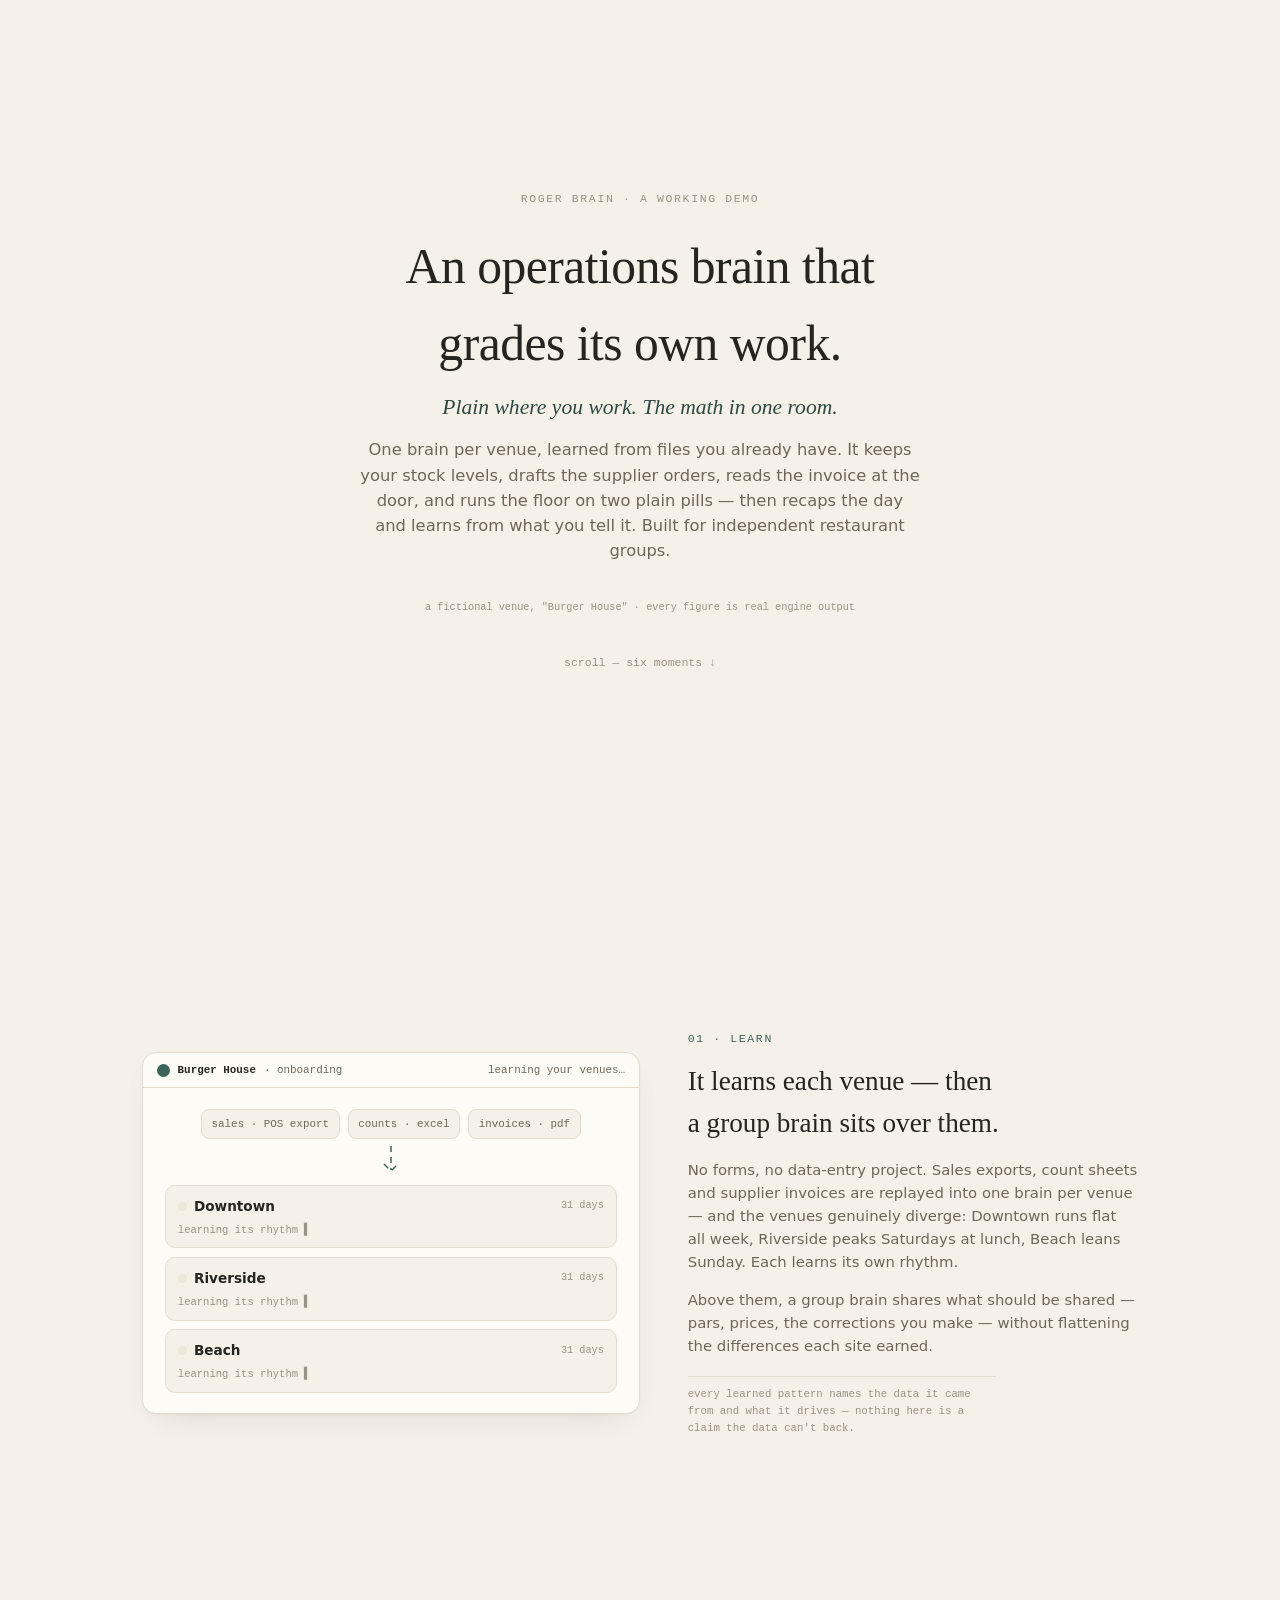
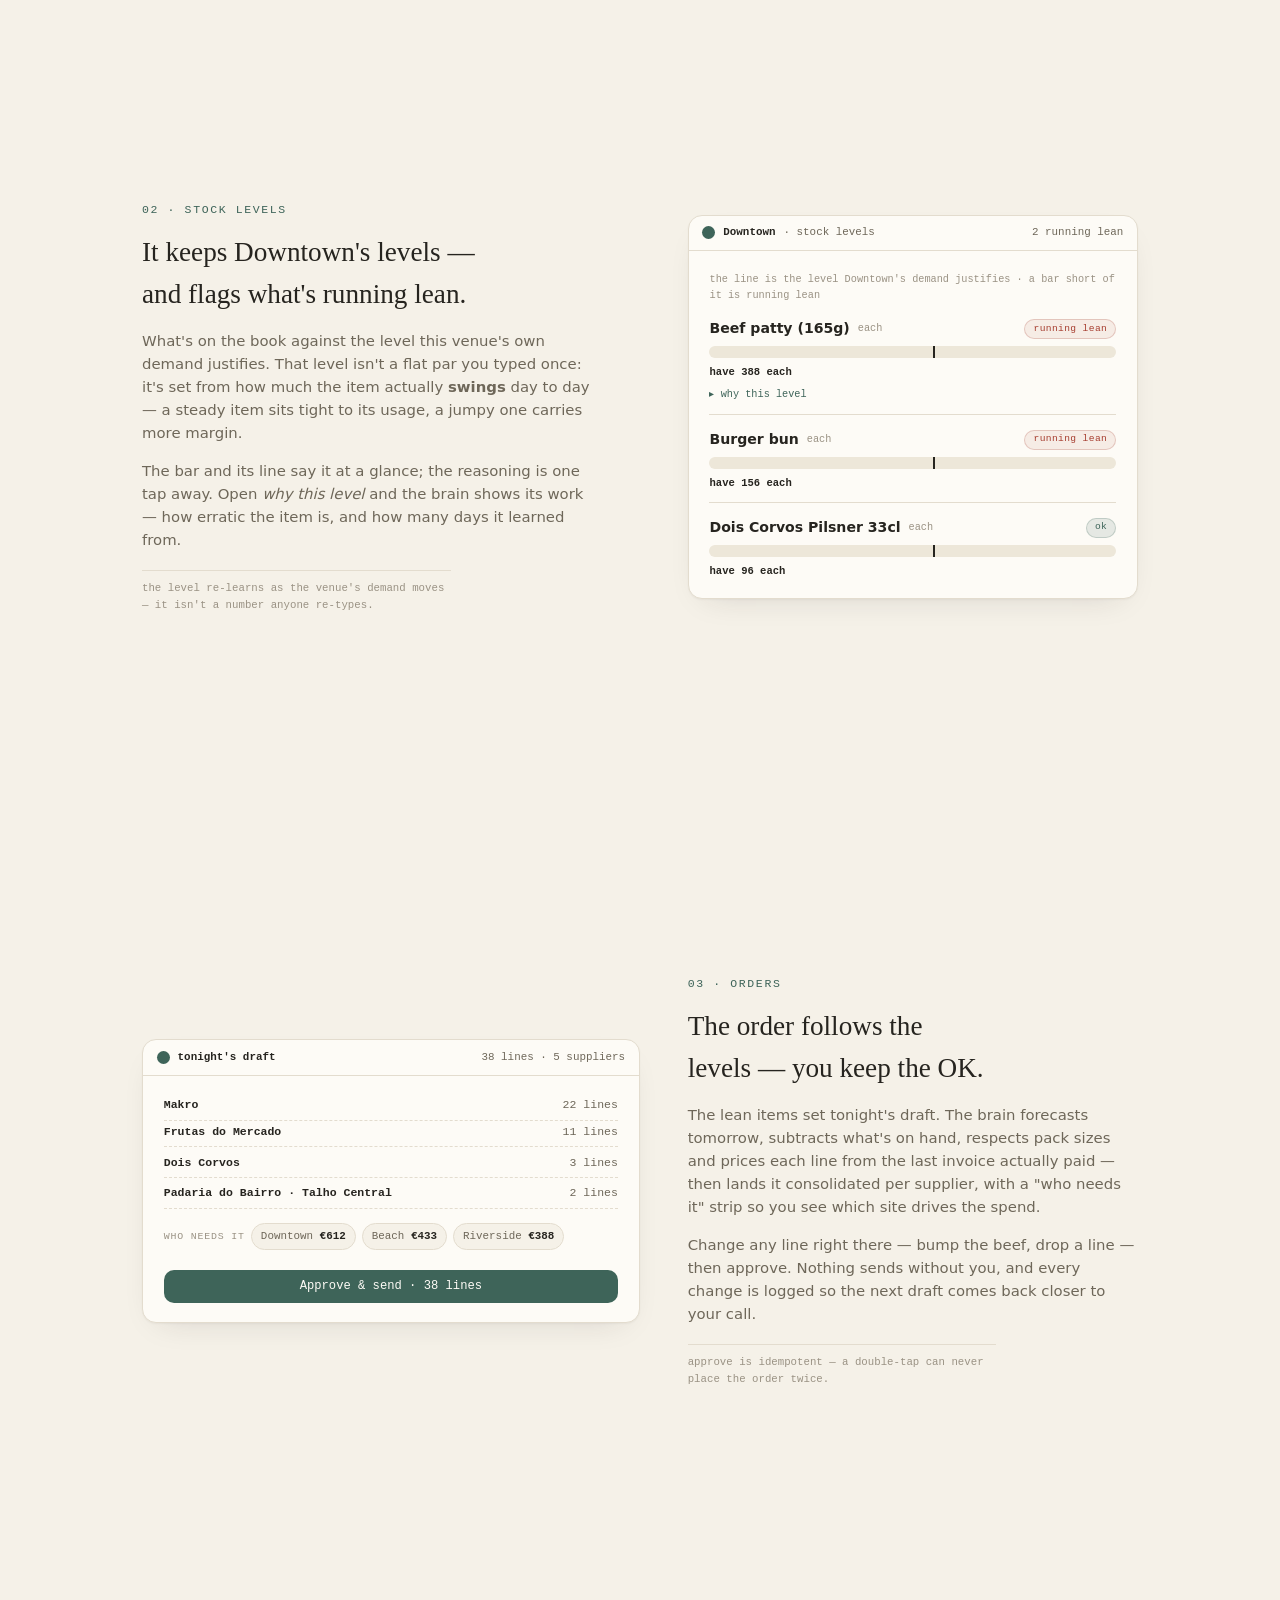
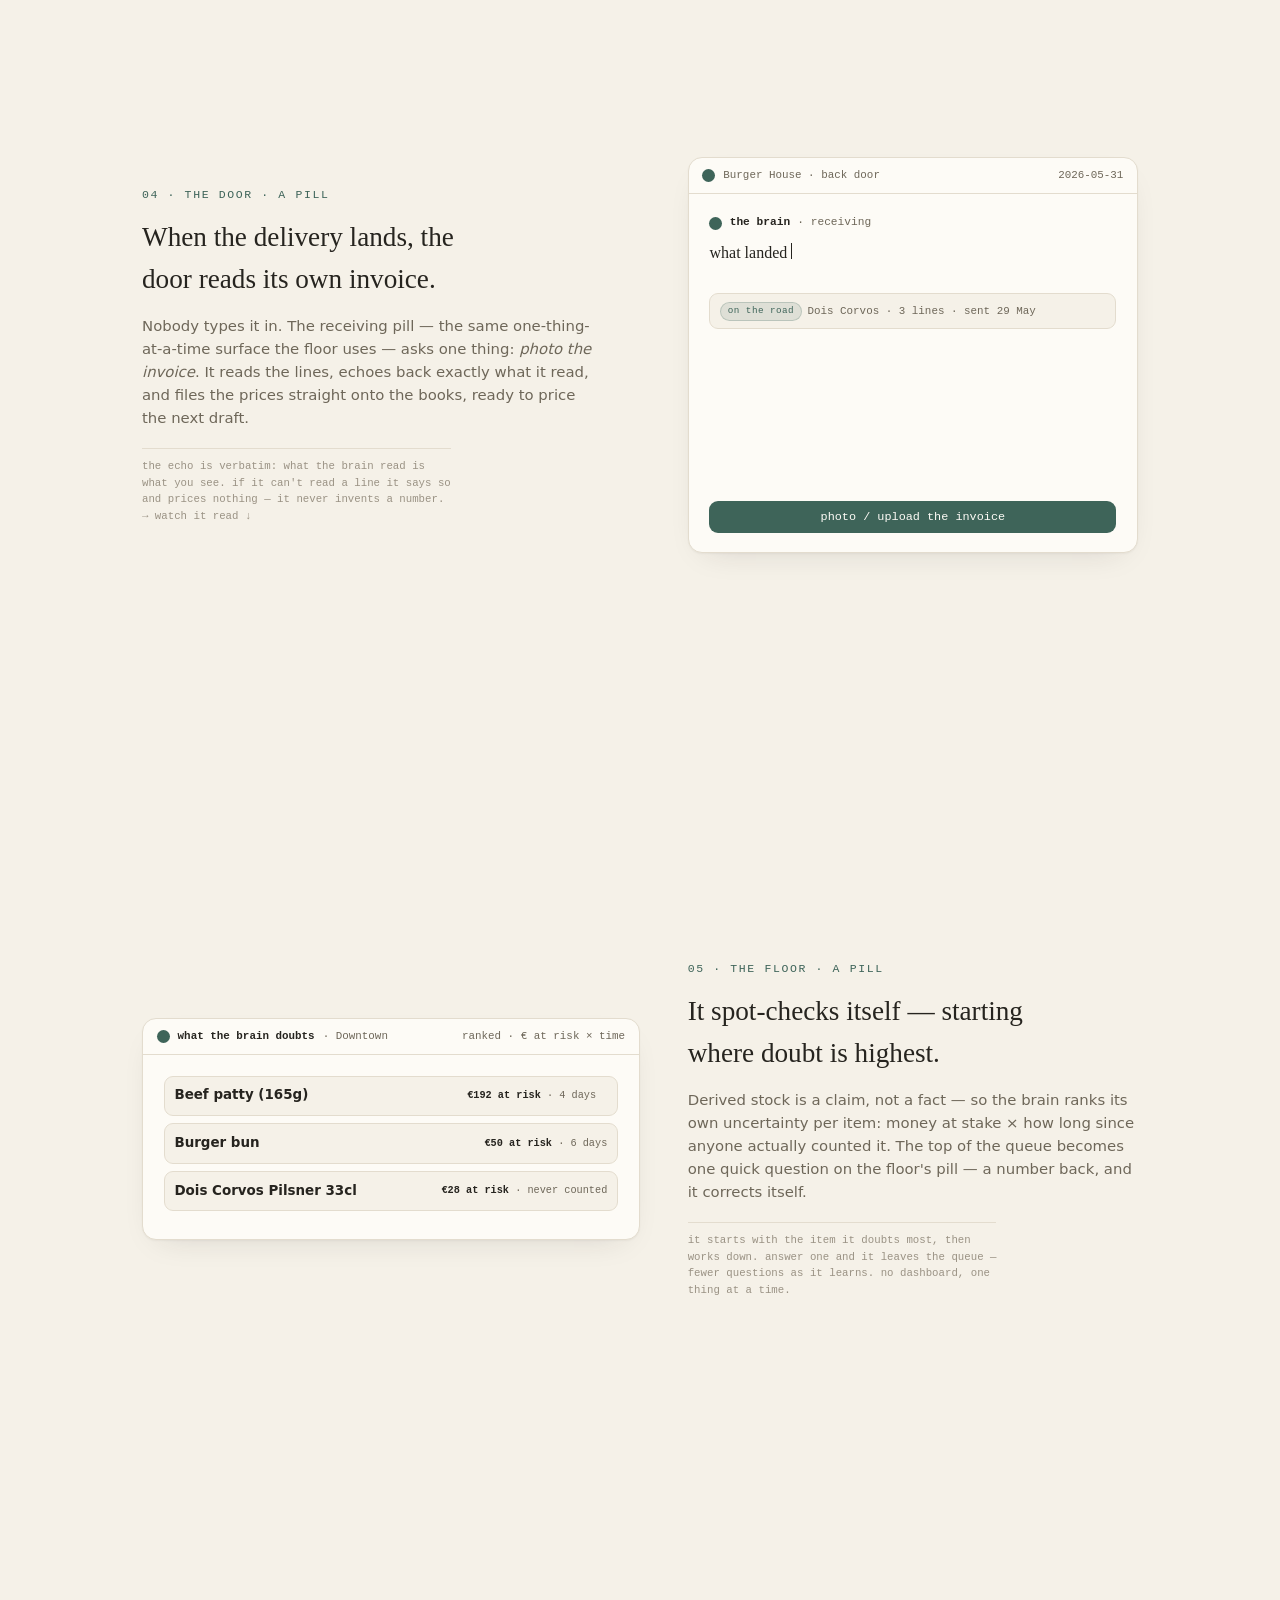
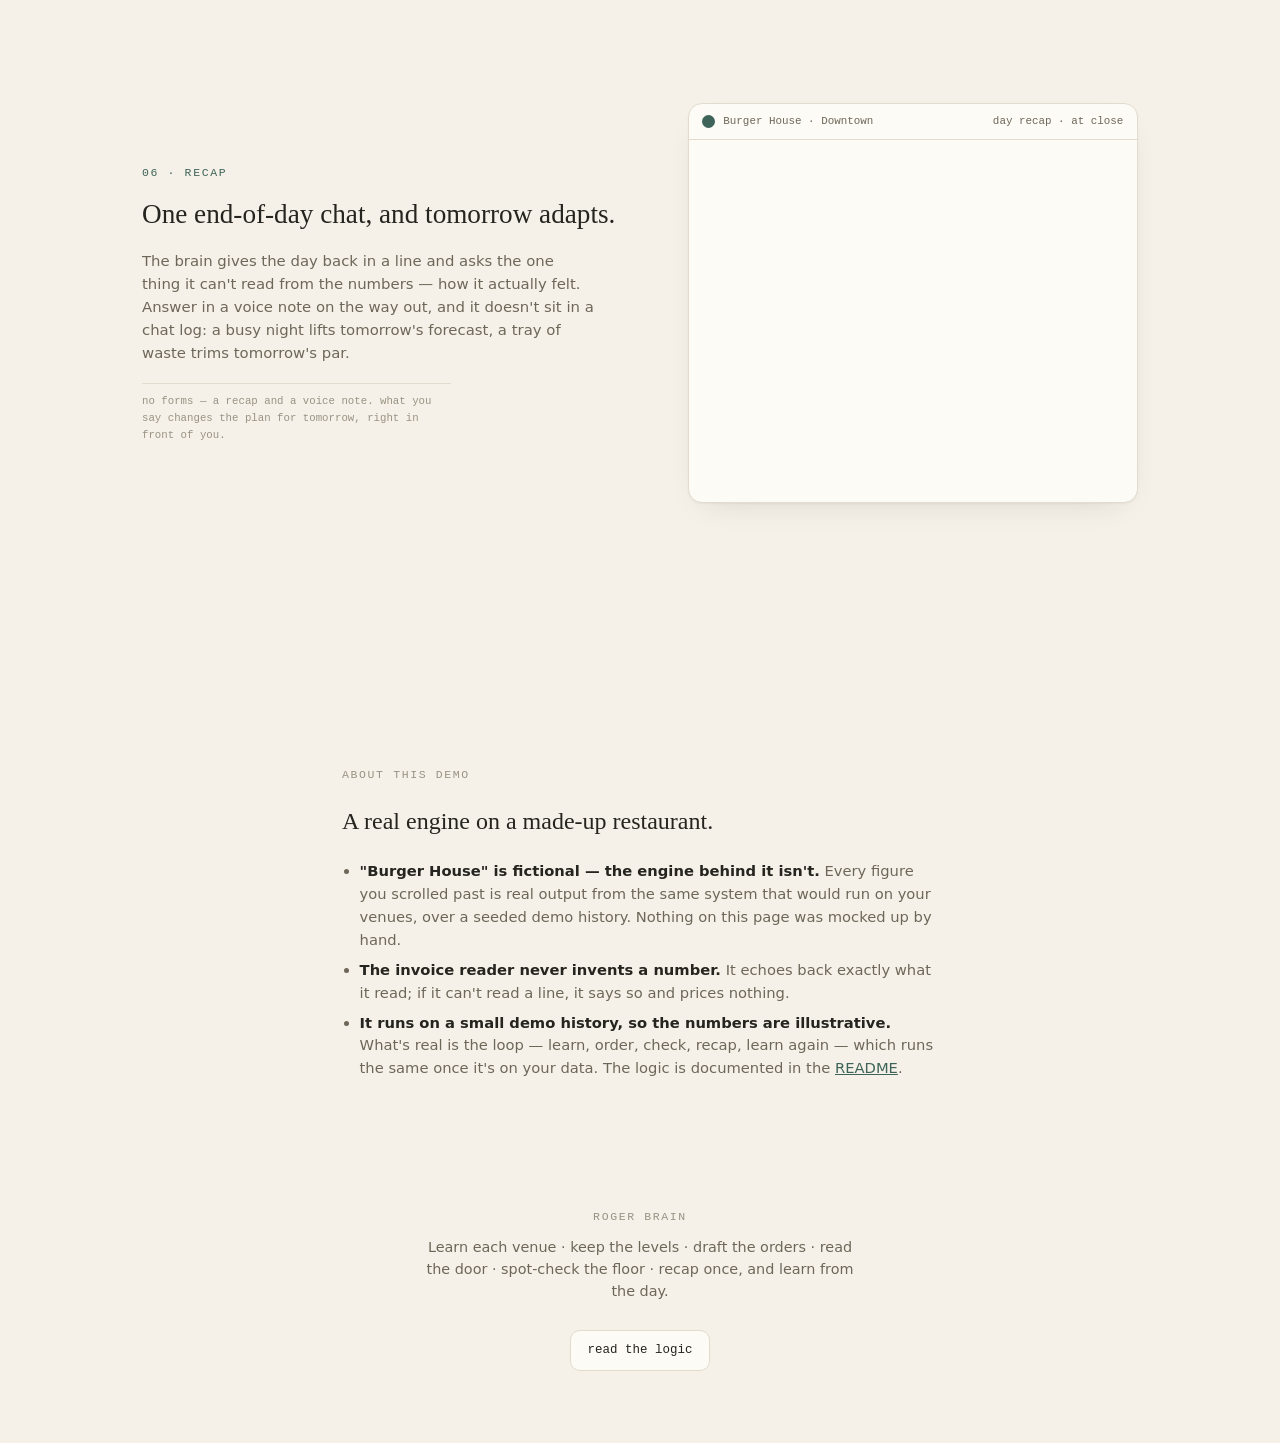
==== commit 3709b81d: "redesign: six-moment operator-language walkthrough Rebuilds the landing page around the current prod" ====
--- a/index.html
+++ b/index.html
@@ -3,231 +3,231 @@
 <head>
 <meta charset="utf-8">
 <meta name="viewport" content="width=device-width, initial-scale=1">
-<title>roger brain — an operations brain that grades its own work</title>
-<meta name="description" content="Scroll-driven demo of roger brain: forecast-anchored ordering, doubt-ranked counts, invoice reading, and a self-graded report card — for restaurant groups.">
+<title>roger brain — plain where you work, the math in one room</title>
+<meta name="description" content="A working demo of roger brain: it learns each venue's patterns, keeps the stock levels, drafts the supplier orders, reads the invoice at the door, spot-checks the floor, and recaps the day. For independent restaurant groups.">
 <link rel="icon" href="favicon.svg">
 <!--
   DESIGN DIRECTION (committed before build — ui-maker step 2)
-  · Genre: editorial scrollytelling product walk-through. The narrative spine is the
-    APPROVED skeleton v7 arc ("the brain, in five moments"): learn → refill → doubt →
-    ask → recap. The door (receiving) lives inside refill's loop; the report card
-    inside recap — nothing from the shipped product is dropped, the arc is v7's.
-  · Type: Charter / Iowan Old Style / Georgia for headlines + numbers-that-matter; ui-monospace
-    for labels, units, data chips; system sans body. IDENTICAL roles to the shipped app.
-  · Color: the app's own warm-paper tokens (frontend/src/index.css) — paper #F5F1E8, card
-    #FDFBF6, ink #26241F, teal #3E6459 as the one action color, red #A63D2F alert-only,
-    amber #8A6D1F watch-only. Cream+serif is EARNED here: this is hospitality software and
-    the landing must read as one product with the app it links into.
-  · Motion: one mode — calm IntersectionObserver reveals + two small phase machines (the pill
-    typewriter, the grades meter). Resets on exit; honors prefers-reduced-motion.
-  · Narrative state: fictional tenant "Burger House" (3 venues), world frozen at 2026-05-31.
-    EVERY number on this page is a real response from the engine over that seeded world —
-    captured, not composed. The write loops in the linked demo are simulated (labelled below).
+  · Genre: editorial scrollytelling product walk-through, used as an OUTWARD sell doc.
+    → no internal roadmap / status / engineering-seam language on the page.
+  · Thesis: "Plain where you work. The math in one room." — plain is the two pills + plain recap;
+    stock level = demand VARIABILITY (not price); € at risk / doubt = price × staleness (05 only).
+  · Arc (6 moments, one surface per slide, clean scroll, nothing leaks):
+    learn (venues resolve, then the group brain forms over them) → stock levels (bar vs level line) →
+    orders (draft, then a line opens and amends) → reads the invoice (receiving PILL) → spot-checks
+    (doubt queue → top item ticks → sent to check → thanks) → recap (a plain question, a reply, one note filed).
+  · Motion: five small phase machines (learn+group, invoice→text, order amend, doubt→check, recap).
+    All reset on exit; honors prefers-reduced-motion.
+  · Narrative: fictional tenant "Burger House" (3 venues). Figures are real engine output over a
+    seeded demo history; stock levels illustrative. "About this demo" says so, client-appropriately.
 -->
 <style>
   :root {
     color-scheme: light;
-    --paper: #f5f1e8; --paper-deep: #ede7d9; --card: #fdfbf6;
-    --hairline: #e3dcce;
+    --paper: #f5f1e8; --paper-deep: #ede7d9; --card: #fdfbf6; --hairline: #e3dcce;
     --ink: #26241f; --ink-muted: #6e6759; --ink-faint: #9a9284;
     --teal: #3e6459; --teal-deep: #2c4a41; --teal-soft: #3e64591f;
-    --red: #a63d2f; --red-soft: #a63d2f14;
-    --amber: #8a6d1f; --amber-soft: #8a6d1f14;
+    --red: #a63d2f; --red-soft: #a63d2f14; --amber: #8a6d1f; --amber-soft: #8a6d1f14;
     --serif: "Charter", "Iowan Old Style", Georgia, serif;
     --sans: ui-sans-serif, system-ui, -apple-system, sans-serif;
     --mono: ui-monospace, "SF Mono", SFMono-Regular, Menlo, monospace;
   }
   * { box-sizing: border-box; }
-  body { background: var(--paper); color: var(--ink); font-family: var(--sans);
-    margin: 0; line-height: 1.55; -webkit-font-smoothing: antialiased; }
-  @media (prefers-reduced-motion: reduce) {
-    * { transition-duration: .01ms !important; animation-duration: .01ms !important; }
-  }
+  body { background: var(--paper); color: var(--ink); font-family: var(--sans); margin: 0; line-height: 1.55; -webkit-font-smoothing: antialiased; }
+  @media (prefers-reduced-motion: reduce) { * { transition-duration: .01ms !important; animation-duration: .01ms !important; } }
   a { color: var(--teal); }
   :is(a, button):focus-visible { outline: 2px solid var(--teal); outline-offset: 2px; }
 
-  /* ---------- hero ---------- */
-  .hero { min-height: 94vh; display: grid; place-content: center; text-align: center;
-    padding: 3rem 1.5rem 2rem; }
-  .eyebrow { font-family: var(--mono); font-size: .72rem; letter-spacing: .14em;
-    text-transform: uppercase; color: var(--ink-faint); }
-  .hero h1 { font-family: var(--serif); font-weight: 500; font-size: clamp(2rem, 5vw, 3.1rem);
-    letter-spacing: -.01em; margin: .6rem auto .7rem; text-wrap: balance; max-width: 22ch; }
-  .hero .sub { color: var(--ink-muted); max-width: 52ch; margin: 0 auto; font-size: 1.02rem; }
+  .hero { min-height: 94vh; display: grid; place-content: center; text-align: center; padding: 3rem 1.5rem 2rem; }
+  .eyebrow { font-family: var(--mono); font-size: .72rem; letter-spacing: .14em; text-transform: uppercase; color: var(--ink-faint); }
+  .hero h1 { font-family: var(--serif); font-weight: 500; font-size: clamp(2rem, 5vw, 3.1rem); letter-spacing: -.01em; margin: .6rem auto .5rem; text-wrap: balance; max-width: 20ch; }
+  .hero .thesis { font-family: var(--serif); font-size: clamp(1.05rem, 2.4vw, 1.35rem); color: var(--teal-deep); margin: 0 auto .8rem; font-style: italic; }
+  .hero .sub { color: var(--ink-muted); max-width: 54ch; margin: 0 auto; font-size: 1.02rem; }
   .cta { display: flex; gap: .6rem; justify-content: center; margin-top: 1.7rem; flex-wrap: wrap; }
-  .btn { font-family: var(--mono); font-size: .78rem; text-decoration: none;
-    padding: .62rem 1.05rem; border-radius: 10px; border: 1px solid var(--hairline);
-    color: var(--ink); background: var(--card); transition: transform .15s, box-shadow .15s; }
-  .btn:hover { transform: translateY(-1px); box-shadow: 0 6px 18px -10px #26241f40; }
-  .btn.primary { background: var(--teal); border-color: var(--teal-deep); color: #fdfbf6; }
-  .cta .cap { width: 100%; font-family: var(--mono); font-size: .64rem; color: var(--ink-faint);
-    margin-top: .55rem; }
-  .hero .hint { margin-top: 2.4rem; font-family: var(--mono); font-size: .72rem;
-    color: var(--ink-faint); animation: bob 2.4s ease infinite; }
+  .cta .cap { width: 100%; font-family: var(--mono); font-size: .64rem; color: var(--ink-faint); margin-top: .55rem; }
+  .hero .hint { margin-top: 2.4rem; font-family: var(--mono); font-size: .72rem; color: var(--ink-faint); animation: bob 2.4s ease infinite; }
   @keyframes bob { 50% { transform: translateY(5px); } }
 
-  /* ---------- scroll rows ---------- */
-  .row { min-height: 86vh; display: grid; grid-template-columns: 1.05fr .95fr; gap: 3rem;
-    align-items: center; max-width: 1060px; margin: 0 auto; padding: 3rem 2rem; }
+  .row { min-height: 86vh; display: grid; grid-template-columns: 1.05fr .95fr; gap: 3rem; align-items: center; max-width: 1060px; margin: 0 auto; padding: 3rem 2rem; }
   .row.flip .stagecell { order: 2; } .row.flip .txt { order: 1; }
   .stagecell, .txt { min-width: 0; }
-  @media (max-width: 760px) {
-    .row { grid-template-columns: 1fr; min-height: auto; gap: 1.6rem; }
-    .row.flip .stagecell { order: 0; } .row.flip .txt { order: 1; }
-  }
-  .txt .kicker { font-family: var(--mono); font-size: .72rem; letter-spacing: .14em;
-    text-transform: uppercase; color: var(--teal); }
-  .txt h2 { font-family: var(--serif); font-weight: 500; font-size: 1.7rem;
-    margin: .45rem 0 .7rem; text-wrap: balance; }
+  @media (max-width: 760px) { .row { grid-template-columns: 1fr; min-height: auto; gap: 1.6rem; } .row.flip .stagecell { order: 0; } .row.flip .txt { order: 1; } }
+  .txt .kicker { font-family: var(--mono); font-size: .72rem; letter-spacing: .14em; text-transform: uppercase; color: var(--teal); }
+  .txt h2 { font-family: var(--serif); font-weight: 500; font-size: 1.7rem; margin: .45rem 0 .7rem; text-wrap: balance; }
   .txt p { color: var(--ink-muted); font-size: .93rem; max-width: 48ch; }
-  .txt .fine { font-family: var(--mono); font-size: .67rem; color: var(--ink-faint);
-    border-top: 1px solid var(--hairline); padding-top: .6rem; margin-top: 1.1rem; max-width: 48ch; }
-  .txt .go { display: inline-block; margin-top: .9rem; font-family: var(--mono); font-size: .74rem; }
-  .txt .go + .go { margin-left: 1.2rem; }
-
-  /* staged reveals: children fade/rise when the row enters */
+  .txt p + p { margin-top: .55rem; }
+  .txt .fine { font-family: var(--mono); font-size: .67rem; color: var(--ink-faint); border-top: 1px solid var(--hairline); padding-top: .6rem; margin-top: 1.1rem; max-width: 48ch; }
+
   .stage [data-r] { opacity: 0; transform: translateY(10px); transition: opacity .5s, transform .5s; }
   .stage.on [data-r] { opacity: 1; transform: none; }
-  .stage.on [data-r="2"] { transition-delay: .25s; }
-  .stage.on [data-r="3"] { transition-delay: .5s; }
-  .stage.on [data-r="4"] { transition-delay: .75s; }
-  .stage.on [data-r="5"] { transition-delay: 1s; }
-
-  /* ---------- shared frame ---------- */
-  .frame { background: var(--card); border: 1px solid var(--hairline); border-radius: 14px;
-    box-shadow: 0 1px 2px #26241f0a, 0 12px 32px -18px #26241f2e; overflow: hidden; }
-  .chrome { display: flex; align-items: center; gap: .5rem; padding: .55rem .85rem;
-    border-bottom: 1px solid var(--hairline); font-family: var(--mono); font-size: .68rem;
-    color: var(--ink-muted); flex-wrap: wrap; }
+  .stage.on [data-r="2"] { transition-delay: .2s; } .stage.on [data-r="3"] { transition-delay: .4s; }
+  .stage.on [data-r="4"] { transition-delay: .6s; } .stage.on [data-r="5"] { transition-delay: .8s; }
+
+  .frame { background: var(--card); border: 1px solid var(--hairline); border-radius: 14px; box-shadow: 0 1px 2px #26241f0a, 0 12px 32px -18px #26241f2e; overflow: hidden; }
+  .frame + .frame { margin-top: 1.1rem; }
+  .chrome { display: flex; align-items: center; gap: .5rem; padding: .55rem .85rem; border-bottom: 1px solid var(--hairline); font-family: var(--mono); font-size: .68rem; color: var(--ink-muted); flex-wrap: wrap; }
   .chrome b { color: var(--ink); font-weight: 600; }
   .chrome .right { margin-left: auto; font-variant-numeric: tabular-nums; }
   .dot { width: 13px; height: 13px; border-radius: 50%; background: var(--teal); flex: none; }
   .canvas { padding: 1.3rem 1.3rem 1.2rem; }
-
-  .chip { font-family: var(--mono); font-size: .68rem; padding: .34rem .6rem;
-    border: 1px solid var(--hairline); border-radius: 8px; background: var(--paper);
-    color: var(--ink-muted); }
-  .tag { display: inline-block; font-family: var(--mono); font-size: .6rem; padding: .12rem .5rem;
-    border-radius: 999px; letter-spacing: .06em; }
-  .tag.ok { color: var(--teal); background: var(--teal-soft); border: 1px solid #3e645938; }
-  .tag.watch { color: var(--amber); background: var(--amber-soft); border: 1px solid #8a6d1f38; }
-  .tag.miss { color: var(--red); background: var(--red-soft); border: 1px solid #a63d2f38; }
-
-  /* ---------- 01 learn ---------- */
+  .lead { font-family: var(--mono); font-size: .66rem; letter-spacing: .06em; text-transform: uppercase; color: var(--ink-faint); text-align: center; margin: 0 0 .1rem; }
+  .chip { font-family: var(--mono); font-size: .68rem; padding: .34rem .6rem; border: 1px solid var(--hairline); border-radius: 8px; background: var(--paper); color: var(--ink-muted); }
+
+  /* 01 learn + group brain */
   .fchips { display: flex; gap: .5rem; justify-content: center; flex-wrap: wrap; }
   .flowarr { display: block; margin: .35rem auto; }
-  .flowarr path { stroke: var(--teal); stroke-width: 1.5; fill: none;
-    stroke-dasharray: 6 5; animation: dashmove 1.1s linear infinite; }
+  .flowarr path { stroke: var(--teal); stroke-width: 1.5; fill: none; stroke-dasharray: 6 5; animation: dashmove 1.1s linear infinite; }
   @keyframes dashmove { to { stroke-dashoffset: -11; } }
+  /* the group brain is a box that WRAPS the three venue cards; its border + label draw in last */
+  .groupwrap { border: 1px solid transparent; border-radius: 12px; padding: 0; transition: border-color .55s, background .55s, padding .55s; }
+  .groupwrap.in { border-color: var(--teal); background: var(--teal-soft); padding: .6rem; }
+  .groupwrap .gt { max-height: 0; opacity: 0; overflow: hidden; transition: max-height .55s, opacity .55s, margin .55s; font-weight: 600; font-size: .82rem; color: var(--teal-deep); }
+  .groupwrap.in .gt { max-height: 3rem; opacity: 1; margin: 0 0 .55rem; }
+  .groupwrap .gt .d { color: var(--teal); }
+  .groupwrap .gt .gs { font-family: var(--mono); font-size: .62rem; color: var(--ink-muted); font-weight: 400; }
   .vgrid { display: grid; gap: .55rem; }
-  .vcard { border: 1px solid var(--hairline); border-radius: 10px; background: var(--paper);
-    padding: .6rem .75rem; }
+  .vcard { border: 1px solid var(--hairline); border-radius: 10px; background: var(--paper); padding: .6rem .75rem; }
   .vcard .n { display: flex; align-items: center; gap: .45rem; font-weight: 600; font-size: .85rem; }
-  .vcard .n .r { margin-left: auto; font-family: var(--mono); font-size: .66rem; font-weight: 400;
-    color: var(--ink-muted); font-variant-numeric: tabular-nums; }
-  .vcard .learned { font-family: var(--mono); font-size: .66rem; color: var(--ink-muted);
-    margin-top: .3rem; }
-  .vdot { width: 9px; height: 9px; border-radius: 50%; background: var(--teal); flex: none; }
-
-  /* ---------- 02 refill ---------- */
-  .orows { display: grid; gap: .45rem; }
-  .orow { display: flex; align-items: baseline; gap: .6rem; font-family: var(--mono);
-    font-size: .72rem; color: var(--ink-muted); border-bottom: 1px dashed var(--hairline);
-    padding-bottom: .4rem; transition: background .5s; }
-  .orow b { color: var(--ink); font-weight: 600; }
-  .orow .r { margin-left: auto; font-variant-numeric: tabular-nums; white-space: nowrap; }
-  .osum { display: flex; gap: .5rem; margin-top: .9rem; flex-wrap: wrap; }
-
-  /* the door beat: a realistic invoice drops in, goes into the chat, gets filed —
-     phases stepped by [data-p] on the canvas (paper → read → filed), reset on exit */
-  .doorbeat { margin-top: 1rem; border-top: 1px solid var(--hairline); padding-top: .85rem; }
-  .dlabel { font-family: var(--mono); font-size: .62rem; letter-spacing: .1em;
-    text-transform: uppercase; color: var(--ink-faint); margin-bottom: .6rem; }
-  .invpaper { background: #fff; border: 1px solid var(--hairline); border-radius: 4px;
-    box-shadow: 0 2px 6px #26241f1a, 0 14px 28px -18px #26241f4d;
-    padding: .7rem .85rem .6rem; font-family: var(--mono); font-size: .64rem;
-    color: #3a372f; max-width: 19rem; transform: translateY(14px) rotate(-1.6deg);
-    opacity: 0; transition: opacity .5s, transform .5s; }
-  :is([data-p="paper"],[data-p="read"],[data-p="filed"]) .invpaper {
-    opacity: 1; transform: rotate(-1.6deg); }
-  [data-p="read"] .invpaper { border-color: var(--teal); }
-  .invpaper .ih { font-weight: 700; letter-spacing: .06em; color: #26241f; }
-  .invpaper .im { color: #8a8474; margin: .1rem 0 .5rem; border-bottom: 1px solid #eceade;
-    padding-bottom: .35rem; }
-  .invpaper .il { display: flex; justify-content: space-between; gap: 1rem; padding: .12rem 0;
-    font-variant-numeric: tabular-nums; }
-  .invpaper .it { display: flex; justify-content: space-between; gap: 1rem; margin-top: .35rem;
-    border-top: 1px solid #eceade; padding-top: .3rem; font-weight: 700; color: #26241f;
-    font-variant-numeric: tabular-nums; }
-  .decho { margin: .7rem 0 0 auto; width: fit-content; max-width: 100%;
-    background: var(--teal); color: var(--card); font-size: .78rem;
-    border-radius: 13px 13px 4px 13px; padding: .42rem .85rem;
-    opacity: 0; transform: translateY(6px); transition: opacity .45s, transform .45s; }
-  :is([data-p="read"],[data-p="filed"]) .decho { opacity: 1; transform: none; }
-  .decho .reading { display: inline; }
-  .decho .done { display: none; }
-  [data-p="filed"] .decho .reading { display: none; }
-  [data-p="filed"] .decho .done { display: inline; }
-  [data-p="filed"] .orow.beer { background: var(--teal-soft); }
-
-  /* ---------- 03 doubt ---------- */
-  .dcols { display: grid; grid-template-columns: 1fr 1fr; gap: .6rem; }
-  @media (max-width: 420px) { .dcols { grid-template-columns: 1fr; } }
-  .dcol { border: 1px solid var(--hairline); border-radius: 10px; background: var(--paper);
-    padding: .55rem .65rem; }
-  .dcol .h { font-family: var(--mono); font-size: .62rem; letter-spacing: .1em;
-    text-transform: uppercase; color: var(--ink-faint); margin-bottom: .45rem; }
-  .ditem { font-size: .78rem; padding: .3rem 0; border-bottom: 1px dashed var(--hairline); }
-  .ditem:last-child { border-bottom: none; }
-  .ditem .m { display: block; font-family: var(--mono); font-size: .64rem; color: var(--ink-muted);
-    font-variant-numeric: tabular-nums; }
-  .ditem .m b { color: var(--red); font-weight: 600; }
-
-  /* ---------- 04 ask (the pill) ---------- */
-  .pillbox { max-width: 22rem; margin: 0 auto; }
-  .pillq { font-family: var(--serif); font-size: 1.08rem; margin: .5rem 0 .8rem; min-height: 3.2em; }
-  .fcaret { display: inline-block; width: 1px; height: 1em; background: currentColor;
-    vertical-align: -.12em; animation: blink 1s step-end infinite; }
+  .vcard .n .r { margin-left: auto; font-family: var(--mono); font-size: .64rem; font-weight: 400; color: var(--ink-faint); }
+  .insight { font-family: var(--mono); font-size: .66rem; margin-top: .3rem; min-height: 1.2em; }
+  .insight .replaying { color: var(--ink-faint); }
+  .insight .replaying::after { content: " ▍"; animation: blink 1s step-end infinite; }
+  .insight .learned { display: none; color: var(--ink-muted); }
+  .insight .learned .from { color: var(--ink-faint); }
+  .vcard.resolved { border-color: #3e645938; }
+  .vcard.resolved .insight .replaying { display: none; }
+  .vcard.resolved .insight .learned { display: inline; }
+  .vdot { width: 9px; height: 9px; border-radius: 50%; background: var(--paper-deep); flex: none; transition: background .4s; }
+  .vcard.resolved .vdot { background: var(--teal); }
+
+  /* 02 stock levels */
+  .glegend { font-family: var(--mono); font-size: .64rem; color: var(--ink-faint); margin: 0 0 .9rem; }
+  .glist { display: grid; gap: .85rem; }
+  .grow { border-bottom: 1px solid var(--hairline); padding-bottom: .7rem; }
+  .grow:last-child { border-bottom: none; padding-bottom: 0; }
+  .gtop { display: flex; align-items: center; gap: .5rem; margin-bottom: .4rem; }
+  .gname { font-weight: 600; font-size: .88rem; } .gunit { font-family: var(--mono); font-size: .64rem; color: var(--ink-faint); }
+  .gtag { margin-left: auto; font-family: var(--mono); font-size: .6rem; letter-spacing: .04em; padding: .12rem .5rem; border-radius: 999px; }
+  .gtag.lean { color: var(--red); background: var(--red-soft); border: 1px solid #a63d2f38; }
+  .gtag.ok { color: var(--teal); background: var(--teal-soft); border: 1px solid #3e645938; }
+  .gtrack { position: relative; height: 12px; border-radius: 999px; background: var(--paper-deep); overflow: hidden; }
+  .gfill { position: absolute; left: 0; top: 0; bottom: 0; border-radius: 999px; width: 0; transition: width 1s cubic-bezier(.2,.7,.2,1) .2s; }
+  .gfill.lean { background: var(--red); } .gfill.ok { background: var(--teal); }
+  .stage.on .gfill[data-w] { width: var(--w); }
+  .gline { position: absolute; top: -2px; bottom: -2px; width: 2px; background: var(--ink); left: 55%; }
+  .gmeta { font-family: var(--mono); font-size: .66rem; color: var(--ink); font-weight: 600; margin-top: .35rem; font-variant-numeric: tabular-nums; }
+  .gwhy { margin-top: .45rem; }
+  .gwhy summary { font-family: var(--mono); font-size: .64rem; color: var(--teal); cursor: pointer; list-style: none; }
+  .gwhy summary::-webkit-details-marker { display: none; }
+  .gwhy summary::before { content: "▸ "; } .gwhy[open] summary::before { content: "▾ "; }
+  .whygrid { display: grid; grid-template-columns: repeat(3, 1fr); gap: .5rem; margin: .5rem 0 .3rem; }
+  .whycell { border: 1px solid var(--hairline); border-radius: 8px; background: var(--paper); padding: .4rem .45rem; text-align: center; }
+  .whycell .k { font-family: var(--mono); font-size: .56rem; letter-spacing: .04em; color: var(--ink-faint); text-transform: uppercase; }
+  .whycell .v { font-family: var(--serif); font-size: 1rem; color: var(--ink); font-variant-numeric: tabular-nums; }
+  .whycell .u { font-family: var(--mono); font-size: .56rem; color: var(--ink-faint); }
+  .gwhy p { font-family: var(--mono); font-size: .64rem; color: var(--ink-muted); margin: .3rem 0 0; }
+
+  /* 03 orders + amend */
+  .orows { display: grid; gap: .4rem; }
+  .orow { display: flex; align-items: baseline; gap: .6rem; font-family: var(--mono); font-size: .72rem; color: var(--ink-muted); border-bottom: 1px dashed var(--hairline); padding-bottom: .35rem; }
+  .orow b { color: var(--ink); font-weight: 600; } .orow .r { margin-left: auto; font-variant-numeric: tabular-nums; white-space: nowrap; }
+  .supexp { max-height: 0; opacity: 0; overflow: hidden; transition: max-height .5s, opacity .5s, margin .5s;
+    border: 1px solid #3e645938; border-radius: 10px; background: var(--paper); padding: 0 .6rem; margin: 0; }
+  :is([data-o="open"],[data-o="amended"]) .supexp { max-height: 12rem; opacity: 1; padding: .5rem .6rem; margin: .55rem 0 .2rem; }
+  .supexp .sh { font-family: var(--mono); font-size: .6rem; letter-spacing: .06em; text-transform: uppercase; color: var(--ink-faint); margin-bottom: .1rem; }
+  .oline { display: flex; align-items: center; gap: .5rem; font-family: var(--mono); font-size: .7rem; padding: .4rem 0; border-top: 1px dashed var(--hairline); }
+  .oline:first-of-type { border-top: none; }
+  .oline .onm { font-weight: 600; color: var(--ink); } .oline .oqt { color: var(--ink-muted); font-variant-numeric: tabular-nums; }
+  .amchip { margin-left: auto; font-family: var(--mono); font-size: .62rem; color: var(--teal); border: 1px solid #3e645938; border-radius: 999px; padding: .12rem .5rem; background: var(--teal-soft); }
+  .stepper { margin-left: auto; display: inline-flex; align-items: center; gap: .55rem; border: 1px solid var(--teal); border-radius: 8px; padding: .1rem .45rem; }
+  .stepper span.b { color: var(--teal); font-size: 1rem; line-height: 1; }
+  .stepper .sv { font-variant-numeric: tabular-nums; color: var(--ink); font-weight: 600; min-width: 1.4rem; text-align: center; transition: color .2s; }
+  [data-o="amended"] .stepper .sv { color: var(--teal); }
+  .amended { max-height: 0; opacity: 0; overflow: hidden; transition: max-height .4s, opacity .4s, margin .4s; font-family: var(--mono); font-size: .6rem; color: var(--teal); }
+  [data-o="amended"] .amended { max-height: 3rem; opacity: 1; margin-top: .35rem; }
+  .whostrip { display: flex; gap: .4rem; flex-wrap: wrap; align-items: center; margin: .9rem 0 .2rem; }
+  .whostrip .wl { font-family: var(--mono); font-size: .62rem; letter-spacing: .08em; text-transform: uppercase; color: var(--ink-faint); }
+  .vschip { font-family: var(--mono); font-size: .68rem; padding: .26rem .55rem; border-radius: 999px; background: var(--paper); border: 1px solid var(--hairline); color: var(--ink-muted); }
+  .vschip b { color: var(--ink); font-variant-numeric: tabular-nums; }
+  .approve { font-family: var(--mono); font-size: .76rem; border: none; border-radius: 10px; background: var(--teal); color: #fdfbf6; padding: .6rem .9rem; width: 100%; margin-top: 1rem; text-align: center; }
+
+  /* pill (04) */
+  .pwho { display: flex; align-items: center; gap: .45rem; font-family: var(--mono); font-size: .7rem; color: var(--ink-muted); margin-bottom: .55rem; }
+  .pwho b { color: var(--ink); }
+  .pq { font-family: var(--serif); font-size: 1rem; margin: 0 0 .7rem; min-height: 2.6em; }
+  .pcaret { display: inline-block; width: 1px; height: 1em; background: currentColor; vertical-align: -.12em; animation: blink 1s step-end infinite; }
   @keyframes blink { 50% { opacity: 0; } }
-  .fakein { display: flex; gap: .5rem; }
-  .fakein .field { flex: 1; border: 1px solid var(--hairline); border-radius: 9px;
-    padding: .5rem .7rem; font-family: var(--mono); font-size: .8rem; color: var(--ink);
-    background: var(--paper); min-height: 2.2rem; }
-  .fakein .send { font-family: var(--mono); font-size: .74rem; border: none; border-radius: 9px;
-    background: var(--teal); color: #fdfbf6; padding: .5rem .9rem; }
-  .pillnote { font-family: var(--mono); font-size: .68rem; color: var(--ink-muted); margin-top: .8rem; }
-  .pillnote b { color: var(--ink); }
-
-  /* ---------- 05 recap ---------- */
-  .rsay { font-family: var(--serif); font-size: 1.02rem; margin: .4rem 0 .6rem; }
-  .rsay b { font-variant-numeric: tabular-nums; }
-  .rreply { margin: .6rem 0 0 auto; width: fit-content; background: var(--teal); color: var(--card);
-    font-style: italic; font-size: .84rem; border-radius: 13px 13px 4px 13px; padding: .4rem .85rem; }
-  .rfiled { margin-top: .6rem; font-family: var(--mono); font-size: .68rem; color: var(--ink-muted); }
-  .meter { margin: .9rem 0 .4rem; }
-  .meter .lbl { display: flex; justify-content: space-between; font-family: var(--mono);
-    font-size: .66rem; color: var(--ink-muted); margin-bottom: .35rem; }
-  .meter .bar { height: 10px; border-radius: 999px; background: var(--paper-deep); overflow: hidden; }
-  .meter .fill { height: 100%; width: 0; border-radius: 999px; background: var(--teal);
-    transition: width 1.1s cubic-bezier(.2,.7,.2,1) .3s; }
-  .stage.on .meter .fill { width: 92.3%; }
-  .bignum { font-family: var(--serif); font-size: 1.9rem; font-variant-numeric: tabular-nums; }
-  .missrow { margin-top: .7rem; border-left: 3px solid var(--red); background: var(--red-soft);
-    border-radius: 0 10px 10px 0; padding: .5rem .7rem; font-size: .78rem; color: var(--ink-muted); }
-  .missrow b { color: var(--ink); font-variant-numeric: tabular-nums; }
-  .rcsep { margin-top: 1rem; border-top: 1px solid var(--hairline); padding-top: .7rem;
-    font-family: var(--mono); font-size: .62rem; letter-spacing: .1em; text-transform: uppercase;
-    color: var(--ink-faint); }
-
-  /* ---------- honesty + footer ---------- */
-  .honest { max-width: 720px; margin: 0 auto; padding: 4rem 2rem 3rem; }
+  .ptag { display: inline-block; font-family: var(--mono); font-size: .58rem; letter-spacing: .05em; padding: .1rem .42rem; border-radius: 999px; background: var(--teal-soft); color: var(--teal); border: 1px solid #3e645938; margin-right: .35rem; }
+  .onroad { font-family: var(--mono); font-size: .68rem; color: var(--ink-muted); border: 1px solid var(--hairline); border-radius: 9px; background: var(--paper); padding: .45rem .6rem; margin-bottom: .7rem; }
+  .invpaper { background: #fff; border: 1px solid var(--hairline); border-radius: 4px; box-shadow: 0 2px 6px #26241f1a, 0 14px 28px -18px #26241f4d; padding: .7rem .85rem .6rem; font-family: var(--mono); font-size: .62rem; color: #3a372f; transform: translateY(14px) rotate(-1.4deg); opacity: 0; transition: opacity .5s, transform .5s; margin-bottom: .7rem; }
+  :is([data-p="reading"],[data-p="read"],[data-p="filed"]) .invpaper { opacity: 1; transform: rotate(-1.4deg); }
+  [data-p="reading"] .invpaper { border-color: var(--teal); }
+  .invpaper .ih { font-weight: 700; letter-spacing: .05em; color: #26241f; }
+  .invpaper .im { color: #8a8474; margin: .1rem 0 .45rem; border-bottom: 1px solid #eceade; padding-bottom: .3rem; }
+  .invpaper .il { display: flex; justify-content: space-between; gap: 1rem; padding: .1rem 0; font-variant-numeric: tabular-nums; }
+  .invpaper .it { display: flex; justify-content: space-between; gap: 1rem; margin-top: .3rem; border-top: 1px solid #eceade; padding-top: .28rem; font-weight: 700; color: #26241f; font-variant-numeric: tabular-nums; }
+  .btnfake { font-family: var(--mono); font-size: .74rem; border: none; border-radius: 9px; background: var(--teal); color: #fdfbf6; padding: .55rem .9rem; width: 100%; text-align: center; display: none; }
+  [data-p="idle"] .btnfake, [data-p="open"] .btnfake { display: block; }
+  .readnote { font-family: var(--mono); font-size: .68rem; color: var(--teal); margin: 0 0 .5rem; display: none; }
+  [data-p="reading"] .readnote { display: block; }
+  .extract { opacity: 0; transform: translateY(6px); transition: opacity .45s, transform .45s; }
+  :is([data-p="read"],[data-p="filed"]) .extract { opacity: 1; transform: none; }
+  :is([data-p="idle"],[data-p="open"],[data-p="reading"]) .extract { display: none; }
+  .echo { font-family: var(--serif); font-size: .92rem; margin: 0 0 .55rem; }
+  .pchips { display: grid; gap: .35rem; }
+  .pchip { font-family: var(--mono); font-size: .66rem; color: var(--ink); background: var(--paper); border: 1px solid var(--hairline); border-radius: 8px; padding: .34rem .5rem; font-variant-numeric: tabular-nums; }
+  .pbye { font-family: var(--mono); font-size: .7rem; color: var(--teal); margin: .6rem 0 0; display: none; }
+  [data-p="filed"] .pbye { display: block; }
+
+  /* 05 doubt queue → check → thanks */
+  .qrow { display: flex; align-items: center; gap: .5rem; padding: .55rem .6rem; border: 1px solid var(--hairline); border-radius: 9px; background: var(--paper); margin-bottom: .45rem; transition: border-color .3s, background .3s; }
+  .qname { font-weight: 600; font-size: .84rem; }
+  .qright { margin-left: auto; display: flex; align-items: center; gap: .7rem; }
+  .qmeta { font-family: var(--mono); font-size: .64rem; color: var(--ink-muted); font-variant-numeric: tabular-nums; }
+  .qmeta .risk { color: var(--ink); font-weight: 600; }
+  #doubtcanvas[data-d]:not([data-d="idle"]) #pattyrow { border-color: var(--teal); background: var(--teal-soft); }
+  .qstat { font-family: var(--mono); font-size: .64rem; font-weight: 600; color: var(--teal); white-space: nowrap; }
+  /* the pill opens below the queue: doubt → sent → pill opens → reply → thanks */
+  .pillopen { max-height: 0; opacity: 0; overflow: hidden; transition: max-height .55s, opacity .55s, margin .55s, padding .55s;
+    border-top: 1px dashed transparent; margin: 0; padding: 0; }
+  :is([data-d="pill"],[data-d="reply"],[data-d="done"]) .pillopen { max-height: 18rem; opacity: 1; border-top-color: var(--hairline); margin-top: .85rem; padding-top: .85rem; }
+  .pq2 { font-family: var(--serif); font-size: .98rem; margin: 0 0 .6rem; }
+  .pq2 b { font-variant-numeric: tabular-nums; }
+  .pillans { display: none; margin-bottom: .55rem; }
+  :is([data-d="reply"],[data-d="done"]) .pillans { display: block; }
+  .pillthanks { display: none; font-family: var(--mono); font-size: .72rem; color: var(--teal); margin: 0; }
+  [data-d="done"] .pillthanks { display: block; }
+  .pillthanks b { color: var(--ink); font-variant-numeric: tabular-nums; }
+
+  /* 06 recap — question, reply, one note filed */
+  .r6 { opacity: 0; transform: translateY(8px); transition: opacity .5s, transform .5s; }
+  .r6.in { opacity: 1; transform: none; }
+  .bubble { max-width: 82%; width: fit-content; padding: .5rem .75rem; border-radius: 13px; font-size: .86rem; margin-bottom: .55rem; }
+  .bubble.you { margin-left: auto; background: var(--teal); color: var(--card); border-bottom-right-radius: 4px; }
+  .bubble.brain { background: var(--paper); border: 1px solid var(--hairline); color: var(--ink); border-bottom-left-radius: 4px; }
+  .bubble.brain b { font-variant-numeric: tabular-nums; }
+  .adaptbox { border: 1px solid #3e645938; background: var(--teal-soft); border-radius: 10px; padding: .6rem .7rem; margin-top: .4rem; }
+  .adaptbox .al { font-family: var(--mono); font-size: .58rem; letter-spacing: .06em; text-transform: uppercase; color: var(--teal); }
+  .adaptrow { display: flex; justify-content: space-between; align-items: baseline; gap: 1rem; font-size: .82rem; margin-top: .45rem; }
+  .adaptrow .ak { color: var(--ink-muted); }
+  .adaptrow .av { font-family: var(--mono); font-variant-numeric: tabular-nums; color: var(--ink); font-weight: 600; white-space: nowrap; }
+  .adaptrow .up { color: var(--teal); font-size: .74rem; }
+  /* the recap reply as a voice note: mic + waveform → transcription */
+  .bubble.voice { display: inline-flex; align-items: center; gap: .5rem; padding: .5rem .7rem; }
+  .wave { display: inline-flex; align-items: center; gap: 2px; height: 15px; }
+  .wave i { width: 2px; height: 100%; background: currentColor; border-radius: 1px; transform-origin: center; animation: wv .9s ease-in-out infinite; animation-delay: var(--d); }
+  @keyframes wv { 0%, 100% { transform: scaleY(.28); } 50% { transform: scaleY(1); } }
+  .vdur { font-family: var(--mono); font-size: .64rem; opacity: .85; }
+  .transcript { font-family: var(--mono); font-size: .74rem; color: var(--ink-muted); margin: 0 0 .55rem; }
+  .transcript .tl { color: var(--ink-faint); }
+
+  .honest { max-width: 660px; margin: 0 auto; padding: 4rem 2rem 3rem; }
   .honest h2 { font-family: var(--serif); font-weight: 500; font-size: 1.5rem; }
   .honest ul { color: var(--ink-muted); font-size: .92rem; padding-left: 1.1rem; }
-  .honest li { margin: .45rem 0; }
-  .honest li b { color: var(--ink); }
+  .honest li { margin: .45rem 0; } .honest li b { color: var(--ink); }
   footer { text-align: center; padding: 3.5rem 1.5rem 4.5rem; }
-  footer .cta { margin-top: 1.2rem; }
-  footer p { color: var(--ink-muted); font-size: .9rem; max-width: 46ch; margin: .6rem auto; }
+  footer .btn { font-family: var(--mono); font-size: .78rem; text-decoration: none; padding: .62rem 1.05rem; border-radius: 10px; border: 1px solid var(--hairline); color: var(--ink); background: var(--card); display: inline-block; }
+  footer p { color: var(--ink-muted); font-size: .9rem; max-width: 48ch; margin: .6rem auto; }
 </style>
 </head>
 <body>
@@ -235,42 +235,40 @@
 <header class="hero stage" id="hero">
   <p class="eyebrow">roger brain · a working demo</p>
   <h1>An operations brain that grades its own work.</h1>
-  <p class="sub">It learns each venue from data it already has, drafts the orders, doubts its own
-    books out loud, asks the floor one question a day — and then checks its predictions against
-    reality and publishes the score. Built for independent restaurant groups.</p>
-  <div class="cta">
-    <span class="cap">the live app on Railway — fictional venue, real engine output</span>
-  </div>
-  <p class="hint">scroll — five moments ↓</p>
+  <p class="thesis">Plain where you work. The math in one room.</p>
+  <p class="sub">One brain per venue, learned from files you already have. It keeps your stock levels,
+    drafts the supplier orders, reads the invoice at the door, and runs the floor on two plain pills —
+    then recaps the day and learns from what you tell it. Built for independent restaurant groups.</p>
+  <div class="cta"><span class="cap">a fictional venue, "Burger House" · every figure is real engine output</span></div>
+  <p class="hint">scroll — six moments ↓</p>
 </header>
 
-<!-- ============ 01 · LEARN ============ -->
+<!-- 01 LEARN -->
 <section class="row" id="m1">
   <div class="stagecell">
-    <div class="stage frame">
-      <div class="chrome"><span class="dot"></span><b>Burger House</b> · onboarding
-        <span class="right">replaying your history</span></div>
-      <div class="canvas">
-        <div class="fchips" data-r="1">
-          <span class="chip">sales · POS export</span>
-          <span class="chip">counts · excel</span>
-          <span class="chip">invoices · pdf</span>
-        </div>
-        <svg class="flowarr" data-r="2" width="24" height="34" viewBox="0 0 24 34" aria-hidden="true">
-          <path d="M12 2 L12 26 M5 20 L12 27 L19 20"/>
-        </svg>
-        <div class="vgrid">
-          <div class="vcard" data-r="3">
-            <div class="n"><span class="vdot"></span>Downtown<span class="r">31 days replayed</span></div>
-            <div class="learned">learned: even weekday demand — no skew worth correcting for</div>
-          </div>
-          <div class="vcard" data-r="4">
-            <div class="n"><span class="vdot"></span>Riverside<span class="r">31 days replayed</span></div>
-            <div class="learned">learned: Sat +5% vs a flat week · lunch-led, peak 12:00</div>
-          </div>
-          <div class="vcard" data-r="5">
-            <div class="n"><span class="vdot"></span>Beach<span class="r">31 days replayed</span></div>
-            <div class="learned">learned: Sun +10%, Tue +3% — its own rhythm, its own pars</div>
+    <div class="stage frame" data-stage="learn">
+      <div class="chrome"><span class="dot"></span><b>Burger House</b> · onboarding<span class="right">learning your venues…</span></div>
+      <div class="canvas" id="learncanvas">
+        <div class="fchips" data-r="1"><span class="chip">sales · POS export</span><span class="chip">counts · excel</span><span class="chip">invoices · pdf</span></div>
+        <svg class="flowarr" data-r="2" width="24" height="34" viewBox="0 0 24 34" aria-hidden="true"><path d="M12 2 L12 26 M5 20 L12 27 L19 20"/></svg>
+        <div class="groupwrap" id="groupbox">
+          <div class="gt"><span class="d">◆</span> Group brain — over all three · <span class="gs">shares pars, prices &amp; your corrections</span></div>
+          <div class="vgrid">
+            <div class="vcard" data-v="1">
+              <div class="n"><span class="vdot"></span>Downtown<span class="r">31 days</span></div>
+              <div class="insight"><span class="replaying">learning its rhythm</span>
+                <span class="learned">even weekday demand — no skew worth correcting<span class="from"> · drives its forecast</span></span></div>
+            </div>
+            <div class="vcard" data-v="2">
+              <div class="n"><span class="vdot"></span>Riverside<span class="r">31 days</span></div>
+              <div class="insight"><span class="replaying">learning its rhythm</span>
+                <span class="learned">Sat +5% vs a flat week · lunch-led, peak 12:00<span class="from"> · drives its pars</span></span></div>
+            </div>
+            <div class="vcard" data-v="3">
+              <div class="n"><span class="vdot"></span>Beach<span class="r">31 days</span></div>
+              <div class="insight"><span class="replaying">learning its rhythm</span>
+                <span class="learned">Sun +10%, Tue +3% — its own rhythm, its own pars<span class="from"> · drives its forecast</span></span></div>
+            </div>
           </div>
         </div>
       </div>
@@ -278,260 +276,354 @@
   </div>
   <div class="txt">
     <p class="kicker">01 · learn</p>
-    <h2>It starts with files you already have.</h2>
-    <p>No forms, no data entry project. Sales exports, count sheets and supplier invoices are
-      replayed into one brain per venue — and the venues genuinely diverge: one runs flat all
-      week, the next peaks Saturdays, the third Sundays. Each learns its own rhythm; the group
-      brain sits over all three.</p>
-    <p class="fine">the learned patterns are inspectable in the app — every one names the data
-      it was learned from and what it drives.</p>
+    <h2>It learns each venue — then a group brain sits over them.</h2>
+    <p>No forms, no data-entry project. Sales exports, count sheets and supplier invoices are replayed
+      into one brain per venue — and the venues genuinely diverge: Downtown runs flat all week,
+      Riverside peaks Saturdays at lunch, Beach leans Sunday. Each learns its own rhythm.</p>
+    <p>Above them, a group brain shares what should be shared — pars, prices, the corrections you make —
+      without flattening the differences each site earned.</p>
+    <p class="fine">every learned pattern names the data it came from and what it drives — nothing here
+      is a claim the data can't back.</p>
   </div>
 </section>
 
-<!-- ============ 02 · REFILL ============ -->
+<!-- 02 STOCK LEVELS -->
 <section class="row flip" id="m2">
   <div class="txt">
-    <p class="kicker">02 · refill</p>
-    <h2>Orders start from the forecast. You keep the OK.</h2>
-    <p>Every night: forecast tomorrow's demand from the learned rhythm, subtract what's on hand,
-      respect pack sizes, price each line from the latest invoice actually paid. The draft lands
-      consolidated per supplier; you amend or approve — and every amend is a correction the
-      brain learns from. When the delivery lands, the invoice is photographed at the door, read
-      line-by-line, and the prices feed the next draft.</p>
-    <p class="fine">approve is idempotent — a double-tap can never order twice. the invoice echo
-      is verbatim: what the brain read is what you see.</p>
+    <p class="kicker">02 · stock levels</p>
+    <h2>It keeps Downtown's levels — and flags what's running lean.</h2>
+    <p>What's on the book against the level this venue's own demand justifies. That level isn't a flat
+      par you typed once: it's set from how much the item actually <b>swings</b> day to day — a steady
+      item sits tight to its usage, a jumpy one carries more margin.</p>
+    <p>The bar and its line say it at a glance; the reasoning is one tap away. Open <i>why this level</i>
+      and the brain shows its work — how erratic the item is, and how many days it learned from.</p>
+    <p class="fine">the level re-learns as the venue's demand moves — it isn't a number anyone re-types.</p>
+  </div>
+  <div class="stagecell">
+    <div class="stage frame">
+      <div class="chrome"><span class="dot"></span><b>Downtown</b> · stock levels<span class="right">2 running lean</span></div>
+      <div class="canvas">
+        <p class="glegend">the line is the level Downtown's demand justifies · a bar short of it is running lean</p>
+        <div class="glist">
+          <div class="grow" data-r="1">
+            <div class="gtop"><span class="gname">Beef patty (165g)</span> <span class="gunit">each</span><span class="gtag lean">running lean</span></div>
+            <div class="gtrack" role="img" aria-label="beef patty below its level"><div class="gfill lean" data-w style="--w:51%"></div><div class="gline"></div></div>
+            <div class="gmeta">have 388 each</div>
+            <details class="gwhy">
+              <summary>why this level</summary>
+              <div class="whygrid">
+                <div class="whycell"><div class="k">how erratic</div><div class="v">±34</div><div class="u">each/day</div></div>
+                <div class="whycell"><div class="k">evidence</div><div class="v">31</div><div class="u">days</div></div>
+                <div class="whycell"><div class="k">needs</div><div class="v">≈420</div><div class="u">on hand</div></div>
+              </div>
+              <p>Set from Downtown's own daily swings (±34 each) over 31 days — a steadier item would sit tighter to its usage.</p>
+            </details>
+          </div>
+          <div class="grow" data-r="2">
+            <div class="gtop"><span class="gname">Burger bun</span> <span class="gunit">each</span><span class="gtag lean">running lean</span></div>
+            <div class="gtrack" role="img" aria-label="burger bun below its level"><div class="gfill lean" data-w style="--w:41%"></div><div class="gline"></div></div>
+            <div class="gmeta">have 156 each</div>
+          </div>
+          <div class="grow" data-r="3">
+            <div class="gtop"><span class="gname">Dois Corvos Pilsner 33cl</span> <span class="gunit">each</span><span class="gtag ok">ok</span></div>
+            <div class="gtrack" role="img" aria-label="pilsner above its level"><div class="gfill ok" data-w style="--w:73%"></div><div class="gline"></div></div>
+            <div class="gmeta">have 96 each</div>
+          </div>
+        </div>
+      </div>
+    </div>
+  </div>
+</section>
+
+<!-- 03 ORDERS -->
+<section class="row" id="m3">
+  <div class="stagecell">
+    <div class="stage frame" data-stage="order">
+      <div class="chrome"><span class="dot"></span><b>tonight's draft</b><span class="right">38 lines · 5 suppliers</span></div>
+      <div class="canvas" id="ordercanvas" data-o="idle">
+        <div class="orows"><div class="orow" data-r="1"><b>Makro</b><span class="r">22 lines</span></div></div>
+        <div class="supexp">
+          <div class="sh">Makro — change any line before it sends</div>
+          <div class="oline">
+            <span class="onm">Beef patty (165g)</span><span class="oqt">× case</span>
+            <span class="stepper"><span class="b">−</span><span class="sv" id="beefqty">12</span><span class="b">+</span></span>
+          </div>
+          <div class="oline"><span class="onm">Burger bun</span><span class="oqt">6 × case</span><span class="amchip">amend</span></div>
+          <p class="amended">amended beef 12 → 14 · logged as a correction — the brain drafts closer next time</p>
+        </div>
+        <div class="orows">
+          <div class="orow" data-r="3"><b>Frutas do Mercado</b><span class="r">11 lines</span></div>
+          <div class="orow" data-r="3"><b>Dois Corvos</b><span class="r">3 lines</span></div>
+          <div class="orow" data-r="4"><b>Padaria do Bairro · Talho Central</b><span class="r">2 lines</span></div>
+        </div>
+        <div class="whostrip" data-r="5"><span class="wl">who needs it</span>
+          <span class="vschip">Downtown <b>€612</b></span><span class="vschip">Beach <b>€433</b></span><span class="vschip">Riverside <b>€388</b></span></div>
+        <button class="approve" type="button" tabindex="-1" aria-hidden="true" data-r="5">Approve &amp; send · 38 lines</button>
+      </div>
+    </div>
+  </div>
+  <div class="txt">
+    <p class="kicker">03 · orders</p>
+    <h2>The order follows the levels — you keep the OK.</h2>
+    <p>The lean items set tonight's draft. The brain forecasts tomorrow, subtracts what's on hand,
+      respects pack sizes and prices each line from the last invoice actually paid — then lands it
+      consolidated per supplier, with a "who needs it" strip so you see which site drives the spend.</p>
+    <p>Change any line right there — bump the beef, drop a line — then approve. Nothing sends without
+      you, and every change is logged so the next draft comes back closer to your call.</p>
+    <p class="fine">approve is idempotent — a double-tap can never place the order twice.</p>
+  </div>
+</section>
+
+<!-- 04 READS THE INVOICE -->
+<section class="row flip" id="m4">
+  <div class="txt">
+    <p class="kicker">04 · the door · a pill</p>
+    <h2>When the delivery lands, the door reads its own invoice.</h2>
+    <p>Nobody types it in. The receiving pill — the same one-thing-at-a-time surface the floor uses —
+      asks one thing: <i>photo the invoice</i>. It reads the lines, echoes back exactly what it read,
+      and files the prices straight onto the books, ready to price the next draft.</p>
+    <p class="fine">the echo is verbatim: what the brain read is what you see. if it can't read a line
+      it says so and prices nothing — it never invents a number. →&nbsp;watch it read ↓</p>
   </div>
   <div class="stagecell">
     <div class="stage frame" data-stage="door">
-      <div class="chrome"><span class="dot"></span><b>tonight's draft</b>
-        <span class="right">38 lines · 5 suppliers</span></div>
-      <div class="canvas" id="doorcanvas">
-        <div class="orows">
-          <div class="orow" data-r="1"><b>Makro</b><span class="r">22 lines</span></div>
-          <div class="orow" data-r="2"><b>Frutas do Mercado</b><span class="r">11 lines</span></div>
-          <div class="orow beer" data-r="3"><b>Dois Corvos</b><span class="r">3 lines</span></div>
-          <div class="orow" data-r="4"><b>Padaria do Bairro</b><span class="r">1 line</span></div>
-          <div class="orow" data-r="5"><b>Talho Central</b><span class="r">1 line</span></div>
-        </div>
-        <div class="doorbeat">
-          <p class="dlabel" data-r="5">…two days later, at the back door</p>
-          <div class="invpaper" aria-hidden="true">
-            <div class="ih">DOIS CORVOS — CERVEJEIRA</div>
-            <div class="im">fatura · 31 May 2026 · Burger House</div>
-            <div class="il"><span>IPA 33cl · 7 case × €33.60</span><span>€235.20</span></div>
-            <div class="il"><span>Pilsner 33cl · 11 case × €28.80</span><span>€316.80</span></div>
-            <div class="il"><span>Session IPA 33cl · 7 case × €31.20</span><span>€218.40</span></div>
-            <div class="it"><span>TOTAL</span><span>€770.40</span></div>
+      <div class="chrome"><span class="dot"></span>Burger House · back door<span class="right">2026-05-31</span></div>
+      <div class="canvas" id="doorcanvas" data-p="idle">
+        <div class="pwho"><span class="dot"></span><b>the brain</b> · receiving</div>
+        <p class="pq"><span id="doorq"></span><span class="pcaret" id="doorcaret"></span></p>
+        <div class="onroad" data-r="2"><span class="ptag">on the road</span>Dois Corvos · 3 lines · sent 29 May</div>
+        <div class="invpaper" aria-hidden="true">
+          <div class="ih">DOIS CORVOS — CERVEJEIRA</div>
+          <div class="im">fatura · 31 May 2026 · Burger House</div>
+          <div class="il"><span>IPA 33cl · 7 case × €33.60</span><span>€235.20</span></div>
+          <div class="il"><span>Pilsner 33cl · 11 case × €28.80</span><span>€316.80</span></div>
+          <div class="il"><span>Session IPA 33cl · 7 case × €31.20</span><span>€218.40</span></div>
+          <div class="it"><span>TOTAL</span><span>€770.40</span></div>
+        </div>
+        <p class="readnote" role="status">reading the invoice…</p>
+        <button class="btnfake" type="button" tabindex="-1" aria-hidden="true">photo / upload the invoice</button>
+        <div class="extract">
+          <p class="echo">invoice from Dois Corvos · 31 May 2026 · 3 lines · €770.40. this is what I read —</p>
+          <div class="pchips">
+            <div class="pchip">IPA 33cl · 7 × €33.60 = €235.20</div>
+            <div class="pchip">Pilsner 33cl · 11 × €28.80 = €316.80</div>
+            <div class="pchip">Session IPA 33cl · 7 × €31.20 = €218.40</div>
           </div>
-          <p class="decho" role="status">
-            <span class="reading">reading the invoice…</span>
-            <span class="done">read 3 lines · €770.40 — filed ✓ prices on the books</span>
-          </p>
+          <p class="pbye">filed ✓ — prices updated. they price the next draft.</p>
         </div>
       </div>
     </div>
   </div>
 </section>
 
-<!-- ============ 03 · DOUBT ============ -->
-<section class="row" id="m3">
+<!-- 05 SPOT-CHECKS -->
+<section class="row" id="m5">
   <div class="stagecell">
-    <div class="stage frame">
-      <div class="chrome"><span class="dot"></span><b>what the brain doubts</b>
-        <span class="right">per venue · € at risk × staleness</span></div>
-      <div class="canvas">
-        <div class="dcols">
-          <div class="dcol" data-r="1">
-            <div class="h">Downtown — its own queue</div>
-            <div class="ditem">Beef patty (165g)
-              <span class="m"><b>€192.17</b> at risk · never counted here</span></div>
-            <div class="ditem">Burger bun
-              <span class="m"><b>€49.76</b> at risk · never counted here</span></div>
-            <div class="ditem">Dois Corvos Pilsner 33cl
-              <span class="m"><b>€28.20</b> at risk · never counted here</span></div>
-          </div>
-          <div class="dcol" data-r="2">
-            <div class="h">Beach — a different bet</div>
-            <div class="ditem">Beef patty (165g)
-              <span class="m"><b>€135.71</b> at risk · never counted here</span></div>
-            <div class="ditem">Burger bun
-              <span class="m"><b>€35.12</b> at risk · never counted here</span></div>
-            <div class="ditem">Dois Corvos Pilsner 33cl
-              <span class="m"><b>€19.93</b> at risk · never counted here</span></div>
-          </div>
-        </div>
-        <div class="osum" data-r="3">
-          <span class="chip">its sales set the € at risk</span>
-          <span class="chip">its counts reset the clock</span>
+    <div class="stage frame" data-stage="doubt">
+      <div class="chrome"><span class="dot"></span><b>what the brain doubts</b> · Downtown<span class="right">ranked · € at risk × time</span></div>
+      <div class="canvas" id="doubtcanvas" data-d="idle">
+        <div class="qrow" id="pattyrow" data-r="1">
+          <span class="qname">Beef patty (165g)</span>
+          <span class="qright"><span class="qmeta"><span class="risk">€192 at risk</span> · 4 days</span><span class="qstat" id="pattystat" aria-live="polite"></span></span>
+        </div>
+        <div class="qrow" data-r="2"><span class="qname">Burger bun</span>
+          <span class="qright"><span class="qmeta"><span class="risk">€50 at risk</span> · 6 days</span></span></div>
+        <div class="qrow" data-r="3"><span class="qname">Dois Corvos Pilsner 33cl</span>
+          <span class="qright"><span class="qmeta"><span class="risk">€28 at risk</span> · never counted</span></span></div>
+        <div class="pillopen">
+          <div class="pwho"><span class="dot"></span><b>the brain</b> · on the floor's pill</div>
+          <p class="pq2">Quick check — how many <b>Beef patty (165g)</b> do you count right now?</p>
+          <div class="bubble you pillans">412</div>
+          <p class="pillthanks">thanks — books were off by 24, now <b>updated ✓</b></p>
         </div>
       </div>
     </div>
   </div>
   <div class="txt">
-    <p class="kicker">03 · doubt</p>
-    <h2>It doubts its own books — item by item, venue by venue.</h2>
-    <p>Derived stock is a claim, not a fact — so the brain scores its own uncertainty per
-      ingredient: money at stake × time since a human confirmed × how erratically the item
-      moves. Each venue gets its own queue, priced by its own sales — Downtown's beef-patty
-      exposure is €192, Beach's €136 — and a count at one venue never silences doubt at
-      another.</p>
-    <p class="fine">this ranking is what decides the ONE question the floor gets asked (next
-      moment). answered items leave the queue; the rest re-rank.</p>
+    <p class="kicker">05 · the floor · a pill</p>
+    <h2>It spot-checks itself — starting where doubt is highest.</h2>
+    <p>Derived stock is a claim, not a fact — so the brain ranks its own uncertainty per item: money
+      at stake × how long since anyone actually counted it. The top of the queue becomes one quick
+      question on the floor's pill — a number back, and it corrects itself.</p>
+    <p class="fine">it starts with the item it doubts most, then works down. answer one and it leaves the
+      queue — fewer questions as it learns. no dashboard, one thing at a time.</p>
   </div>
 </section>
 
-<!-- ============ 04 · ASK ============ -->
-<section class="row flip" id="m4">
+<!-- 06 RECAP -->
+<section class="row flip" id="m6">
   <div class="txt">
-    <p class="kicker">04 · ask</p>
-    <h2>Front of house sees one question. That's the whole app.</h2>
-    <p>Nobody on the floor opens a dashboard. A quiet pill sits in the corner; when the brain's
-      doubt crosses a line, it asks one thing — typed out like a person, answered with a number
-      or a voice note. The answer corrects the books, grades the brain's own derivation, and
-      the pill recedes.</p>
-    <p class="fine">5 open questions across 38 tracked items in the demo world — answer one and
-      watch the count drop. fewer questions every month is the point.</p>
+    <p class="kicker">06 · recap</p>
+    <h2>One end-of-day chat, and tomorrow adapts.</h2>
+    <p>The brain gives the day back in a line and asks the one thing it can't read from the numbers —
+      how it actually felt. Answer in a voice note on the way out, and it doesn't sit in a chat log: a
+      busy night lifts tomorrow's forecast, a tray of waste trims tomorrow's par.</p>
+    <p class="fine">no forms — a recap and a voice note. what you say changes the plan for tomorrow,
+      right in front of you.</p>
   </div>
   <div class="stagecell">
-    <div class="stage frame pillbox" data-stage="pill">
-      <div class="chrome"><span class="dot"></span><b>the brain</b>
-        <span class="right">Burger House · 2026-05-31</span></div>
+    <div class="stage frame" data-stage="recap" id="recapstage">
+      <div class="chrome"><span class="dot"></span>Burger House · Downtown<span class="right">day recap · at close</span></div>
       <div class="canvas">
-        <p class="pillq"><span id="typeq"></span><span class="fcaret" id="caret"></span></p>
-        <div class="fakein" data-r="2" aria-hidden="true">
-          <div class="field" id="typea"></div><div class="send">Send</div>
-        </div>
-        <p class="pillnote" data-r="3">thanks — I had <b>388</b> on the books, you counted <b>412</b>.
-          off by 24 — corrected.</p>
-        <p class="pillnote" data-r="4" style="color:var(--ink-faint)">— a question a day or two ·
-          fewer as it learns —</p>
+        <div class="pwho r6"><span class="dot"></span><b>the brain</b> · day recap</div>
+        <p class="pq2 r6">today: quiet lunch, hot dinner. anything to note before I set tomorrow up?</p>
+        <div class="bubble you voice r6">
+          <svg viewBox="0 0 16 16" width="13" height="13" fill="none" stroke="currentColor" stroke-width="1.5" stroke-linecap="round" aria-hidden="true"><rect x="6" y="2" width="4" height="7" rx="2"/><path d="M3.5 8a4.5 4.5 0 0 0 9 0M8 12.5V14"/></svg>
+          <span class="wave"><i style="--d:0s"></i><i style="--d:.12s"></i><i style="--d:.24s"></i><i style="--d:.36s"></i><i style="--d:.18s"></i><i style="--d:.3s"></i><i style="--d:.08s"></i><i style="--d:.22s"></i></span>
+          <span class="vdur">0:04</span>
+        </div>
+        <p class="transcript r6"><span class="tl">voice note →</span> "busier than usual — and we binned a tray of buns"</p>
+        <div class="bubble brain r6">thanks — on it.</div>
+        <div class="adaptbox r6">
+          <span class="al">adapted to your day</span>
+          <div class="adaptrow"><span class="ak">tomorrow's forecast</span><span class="av"><span id="fcnum">€4,400</span> <span class="up" id="fcup"></span></span></div>
+          <div class="adaptrow"><span class="ak">waste · burger buns, 1 tray</span><span class="av">logged · par trimmed</span></div>
+        </div>
       </div>
     </div>
   </div>
 </section>
 
-<!-- ============ 05 · RECAP ============ -->
-<section class="row" id="m5">
-  <div class="stagecell">
-    <div class="stage frame">
-      <div class="chrome"><span class="dot"></span><b>the brain</b> · day recap
-        <span class="right">at close</span></div>
-      <div class="canvas">
-        <p class="rsay" data-r="1">yesterday landed <b>inside my band</b> — €4,156 called,
-          €4,228 real. anything I should know before I set tomorrow up?</p>
-        <p class="rreply" data-r="2">waste 2 each burger bun</p>
-        <p class="rfiled" data-r="2"><span class="tag ok">filed</span> waste · Burger bun · 2 each</p>
-        <p class="rcsep" data-r="3">and over the month — the report card</p>
-        <div class="meter" data-r="3">
-          <div class="lbl"><span>band coverage — target 80%</span><span><b>12 / 13 in band</b></span></div>
-          <div class="bar"><div class="fill"></div></div>
-        </div>
-        <p data-r="4" style="margin:.2rem 0 0">
-          <span class="bignum">92%</span>
-          <span class="tag watch" style="margin-left:.5rem">small n · says so on the page</span>
-        </p>
-        <div class="missrow" data-r="5"><span class="tag miss">headline miss</span>&nbsp;
-          May 24 — called <b>€6,493</b>, band €5,425–7,562, reality <b>€7,622</b>. outside the
-          band, on the record.</div>
-      </div>
-    </div>
-  </div>
-  <div class="txt">
-    <p class="kicker">05 · recap</p>
-    <h2>At close, it tells you what it got wrong — and files what you tell it.</h2>
-    <p>The evening dialogue closes the loop: the brain owns its day out loud — inside or outside
-      its own band — and asks what it couldn't see. A waste line or a correction typed back is
-      parsed and filed, not lost in a chat log. And every graded call lands on a decision ledger
-      (27 in the demo world: forecasts, drift flags, spot-checks, an order draft) that a replay
-      harness turns into a published report card — worst miss as the headline.</p>
-    <p class="fine">n is small and the page says so — 13 banded forecasts is a calibration
-      baseline, not a brag. the discipline is the product; the number just has to be honest.</p>
-  </div>
-</section>
-
-<!-- ============ HONESTY ============ -->
+<!-- ABOUT -->
 <section class="honest stage" id="honest">
-  <p class="eyebrow" data-r="1">what this demo is — exactly</p>
-  <h2 data-r="1">Honest about its own seams.</h2>
+  <p class="eyebrow" data-r="1">about this demo</p>
+  <h2 data-r="1">A real engine on a made-up restaurant.</h2>
   <ul>
-    <li data-r="2"><b>Every number you scrolled past is real engine output</b> — captured
-      byte-for-byte from the production API running over a seeded, fictional tenant
-      ("Burger House", world frozen at 2026-05-31). Nothing on this page was composed by hand.</li>
-    <li data-r="2"><b>The app behind the buttons is the real frontend</b>, built statically:
-      reads replay those captures; the five write loops (counts, sends, corrections, invoice
-      upload) are simulated in-browser against the same rules the backend applies.</li>
-    <li data-r="3"><b>The invoice "OCR" in this demo assembles its extract from the order
-      book</b> — the production extractor is an LLM behind a fail-loud seam, not shipped in a
-      static page. The receiving pill's "file a sample one" button makes the flow testable:
-      the sample carries one price 5% over last-paid, so you can watch it land on the draft
-      order and raise the price flag (which the nightly run raises in production).</li>
-    <li data-r="3"><b>The report card says "small n" because n is small.</b> 13 banded
-      forecasts is a calibration baseline. The claim is the discipline — forecast, band, grade,
-      publish — not the percentage.</li>
-    <li data-r="4"><b>The platform's source is private;</b> this page and the built bundle are
-      the showcase. The logic is documented in the <a href="https://github.com/Michiel-DK/roger-brain-demo#readme">README</a>.</li>
+    <li data-r="2"><b>"Burger House" is fictional — the engine behind it isn't.</b> Every figure you
+      scrolled past is real output from the same system that would run on your venues, over a seeded
+      demo history. Nothing on this page was mocked up by hand.</li>
+    <li data-r="3"><b>The invoice reader never invents a number.</b> It echoes back exactly what it read;
+      if it can't read a line, it says so and prices nothing.</li>
+    <li data-r="4"><b>It runs on a small demo history, so the numbers are illustrative.</b> What's real is
+      the loop — learn, order, check, recap, learn again — which runs the same once it's on your data.
+      The logic is documented in the <a href="https://github.com/Michiel-DK/roger-brain-demo#readme">README</a>.</li>
   </ul>
 </section>
 
 <footer>
   <p class="eyebrow">roger brain</p>
-  <p>Learn from files you have · refill from the forecast · doubt the books out loud ·
-    ask one question · recap and grade itself.</p>
-  <div class="cta">
-    <a class="btn" href="https://github.com/Michiel-DK/roger-brain-demo#readme">read the logic</a>
-  </div>
+  <p>Learn each venue · keep the levels · draft the orders · read the door · spot-check the floor ·
+    recap once, and learn from the day.</p>
+  <div class="cta"><a class="btn" href="https://github.com/Michiel-DK/roger-brain-demo#readme">read the logic</a></div>
 </footer>
 
 <script>
-  // Reveal stages when they enter; reset when they fully leave (so re-scroll replays).
+  const REDUCED = matchMedia("(prefers-reduced-motion: reduce)").matches;
   const io = new IntersectionObserver((entries) => {
     for (const e of entries) {
       e.target.classList.toggle("on", e.isIntersecting);
-      if (e.target.dataset.stage === "pill") e.isIntersecting ? startPill() : stopPill();
-      if (e.target.dataset.stage === "door") e.isIntersecting ? startDoor() : stopDoor();
+      const s = e.target.dataset.stage;
+      if (s === "learn") e.isIntersecting ? startLearn() : stopLearn();
+      if (s === "order") e.isIntersecting ? startOrder() : stopOrder();
+      if (s === "door") e.isIntersecting ? startDoor() : stopDoor();
+      if (s === "doubt") e.isIntersecting ? startDoubt() : stopDoubt();
+      if (s === "recap") e.isIntersecting ? startRecap() : stopRecap();
     }
-  }, { threshold: 0.35 });
+  }, { threshold: 0.3 });
   document.querySelectorAll(".stage").forEach((el) => io.observe(el));
 
-  // The door beat — the invoice drops in, goes into the chat, gets filed.
+  function typeInto(el, text, cps, done) {
+    let i = 0;
+    const t = setInterval(() => { el.textContent = text.slice(0, ++i); if (i >= text.length) { clearInterval(t); done && done(); } }, cps);
+    return t;
+  }
+  const clearAll = (arr) => { arr.forEach((t) => { clearTimeout(t); clearInterval(t); }); return []; };
+
+  // 01 learn — venues resolve in turn, then the group brain forms
+  let learnTimers = [];
+  function startLearn() {
+    stopLearn();
+    const cards = document.querySelectorAll("#learncanvas .vcard"), gb = document.getElementById("groupbox");
+    if (REDUCED) { cards.forEach((c) => c.classList.add("resolved")); gb.classList.add("in"); return; }
+    cards.forEach((c, i) => learnTimers.push(setTimeout(() => c.classList.add("resolved"), 1200 + i * 1300)));
+    learnTimers.push(setTimeout(() => gb.classList.add("in"), 1200 + 3 * 1300));
+  }
+  function stopLearn() {
+    learnTimers = clearAll(learnTimers);
+    document.querySelectorAll("#learncanvas .vcard").forEach((c) => c.classList.remove("resolved"));
+    document.getElementById("groupbox").classList.remove("in");
+  }
+
+  // 03 orders — draft, then a line opens and amends
+  let orderTimers = [];
+  function startOrder() {
+    stopOrder();
+    const c = document.getElementById("ordercanvas"), sv = document.getElementById("beefqty");
+    if (REDUCED) { c.dataset.o = "amended"; sv.textContent = "14"; return; }
+    orderTimers.push(setTimeout(() => { c.dataset.o = "open"; }, 1500));
+    orderTimers.push(setTimeout(() => { sv.textContent = "13"; }, 2500));
+    orderTimers.push(setTimeout(() => { sv.textContent = "14"; c.dataset.o = "amended"; }, 2750));
+  }
+  function stopOrder() {
+    orderTimers = clearAll(orderTimers);
+    const c = document.getElementById("ordercanvas"), sv = document.getElementById("beefqty");
+    if (c) c.dataset.o = "idle"; if (sv) sv.textContent = "12";
+  }
+
+  // 04 receiving pill — invoice → text
+  const DOOR_Q = "what landed at the door? photo the invoice and I'll read it.";
   let doorTimers = [];
   function startDoor() {
     stopDoor();
-    const c = document.getElementById("doorcanvas");
-    if (REDUCED) { c.dataset.p = "filed"; return; }
-    doorTimers = [
-      setTimeout(() => { c.dataset.p = "paper"; }, 1600),
-      setTimeout(() => { c.dataset.p = "read"; }, 3000),
-      setTimeout(() => { c.dataset.p = "filed"; }, 4400),
-    ];
+    const c = document.getElementById("doorcanvas"), q = document.getElementById("doorq"), caret = document.getElementById("doorcaret");
+    q.textContent = "";
+    if (REDUCED) { q.textContent = DOOR_Q; caret.style.display = "none"; c.dataset.p = "filed"; return; }
+    caret.style.display = ""; c.dataset.p = "open";
+    doorTimers.push(typeInto(q, DOOR_Q, 26, () => { caret.style.display = "none"; }));
+    doorTimers.push(setTimeout(() => { c.dataset.p = "reading"; }, 2600));
+    doorTimers.push(setTimeout(() => { c.dataset.p = "read"; }, 4600));
+    doorTimers.push(setTimeout(() => { c.dataset.p = "filed"; }, 6000));
   }
   function stopDoor() {
-    doorTimers.forEach(clearTimeout);
-    doorTimers = [];
-    document.getElementById("doorcanvas").dataset.p = "";
-  }
-
-  // The pill typewriter — question, then the answer typed into the field.
-  const REDUCED = matchMedia("(prefers-reduced-motion: reduce)").matches;
-  const Q = "Quick check — how many Beef patty (165g) do you count right now?";
-  const A = "412";
-  let timers = [];
-  function typeInto(el, text, cps, done) {
-    let i = 0;
+    doorTimers = clearAll(doorTimers);
+    const c = document.getElementById("doorcanvas"), caret = document.getElementById("doorcaret");
+    if (c) c.dataset.p = "idle"; if (caret) caret.style.display = "";
+  }
+
+  // 05 doubt — top item ticks over → sent to check → thanks
+  let doubtTimers = [];
+  function startDoubt() {
+    stopDoubt();
+    const c = document.getElementById("doubtcanvas"), st = document.getElementById("pattystat");
+    if (REDUCED) { c.dataset.d = "done"; st.textContent = "✓ 412"; return; }
+    doubtTimers.push(setTimeout(() => { c.dataset.d = "sent"; st.textContent = "→ sent to the pill"; }, 1200));
+    doubtTimers.push(setTimeout(() => { c.dataset.d = "pill"; }, 2400));
+    doubtTimers.push(setTimeout(() => { c.dataset.d = "reply"; st.textContent = "✓ 412"; }, 3700));
+    doubtTimers.push(setTimeout(() => { c.dataset.d = "done"; }, 4600));
+  }
+  function stopDoubt() {
+    doubtTimers = clearAll(doubtTimers);
+    const c = document.getElementById("doubtcanvas"), st = document.getElementById("pattystat");
+    if (c) c.dataset.d = "idle"; if (st) st.textContent = "";
+  }
+
+  // 06 recap — question, reply, then tomorrow's forecast adapts (counts up)
+  let recapTimers = [];
+  function countUp(el, from, to, upEl) {
+    const steps = 16; let i = 0;
     const t = setInterval(() => {
-      el.textContent = text.slice(0, ++i);
-      if (i >= text.length) { clearInterval(t); done && done(); }
-    }, cps);
-    timers.push(t);
-  }
-  function startPill() {
-    stopPill();
-    const q = document.getElementById("typeq"), a = document.getElementById("typea");
-    q.textContent = ""; a.textContent = "";
-    if (REDUCED) { q.textContent = Q; a.textContent = A; return; }
-    typeInto(q, Q, 28, () => timers.push(setTimeout(() => typeInto(a, A, 140), 500)));
-  }
-  function stopPill() { timers.forEach(clearTimeout); timers.forEach(clearInterval); timers = []; }
+      i++;
+      el.textContent = "€" + Math.round(from + (to - from) * (i / steps)).toLocaleString("en-US");
+      if (i >= steps) { clearInterval(t); if (upEl) upEl.textContent = "↑ busier day"; }
+    }, 45);
+    recapTimers.push(t);
+  }
+  function startRecap() {
+    stopRecap();
+    const steps = document.querySelectorAll("#recapstage .r6");
+    const fc = document.getElementById("fcnum"), up = document.getElementById("fcup");
+    if (REDUCED) { steps.forEach((s) => s.classList.add("in")); fc.textContent = "€4,650"; up.textContent = "↑ busier day"; return; }
+    steps.forEach((s, i) => recapTimers.push(setTimeout(() => {
+      s.classList.add("in");
+      if (s.classList.contains("adaptbox")) countUp(fc, 4400, 4650, up);
+    }, 450 + i * 650)));
+  }
+  function stopRecap() {
+    recapTimers = clearAll(recapTimers);
+    document.querySelectorAll("#recapstage .r6").forEach((s) => s.classList.remove("in"));
+    const fc = document.getElementById("fcnum"), up = document.getElementById("fcup");
+    if (fc) fc.textContent = "€4,400"; if (up) up.textContent = "";
+  }
 </script>
 </body>
 </html>
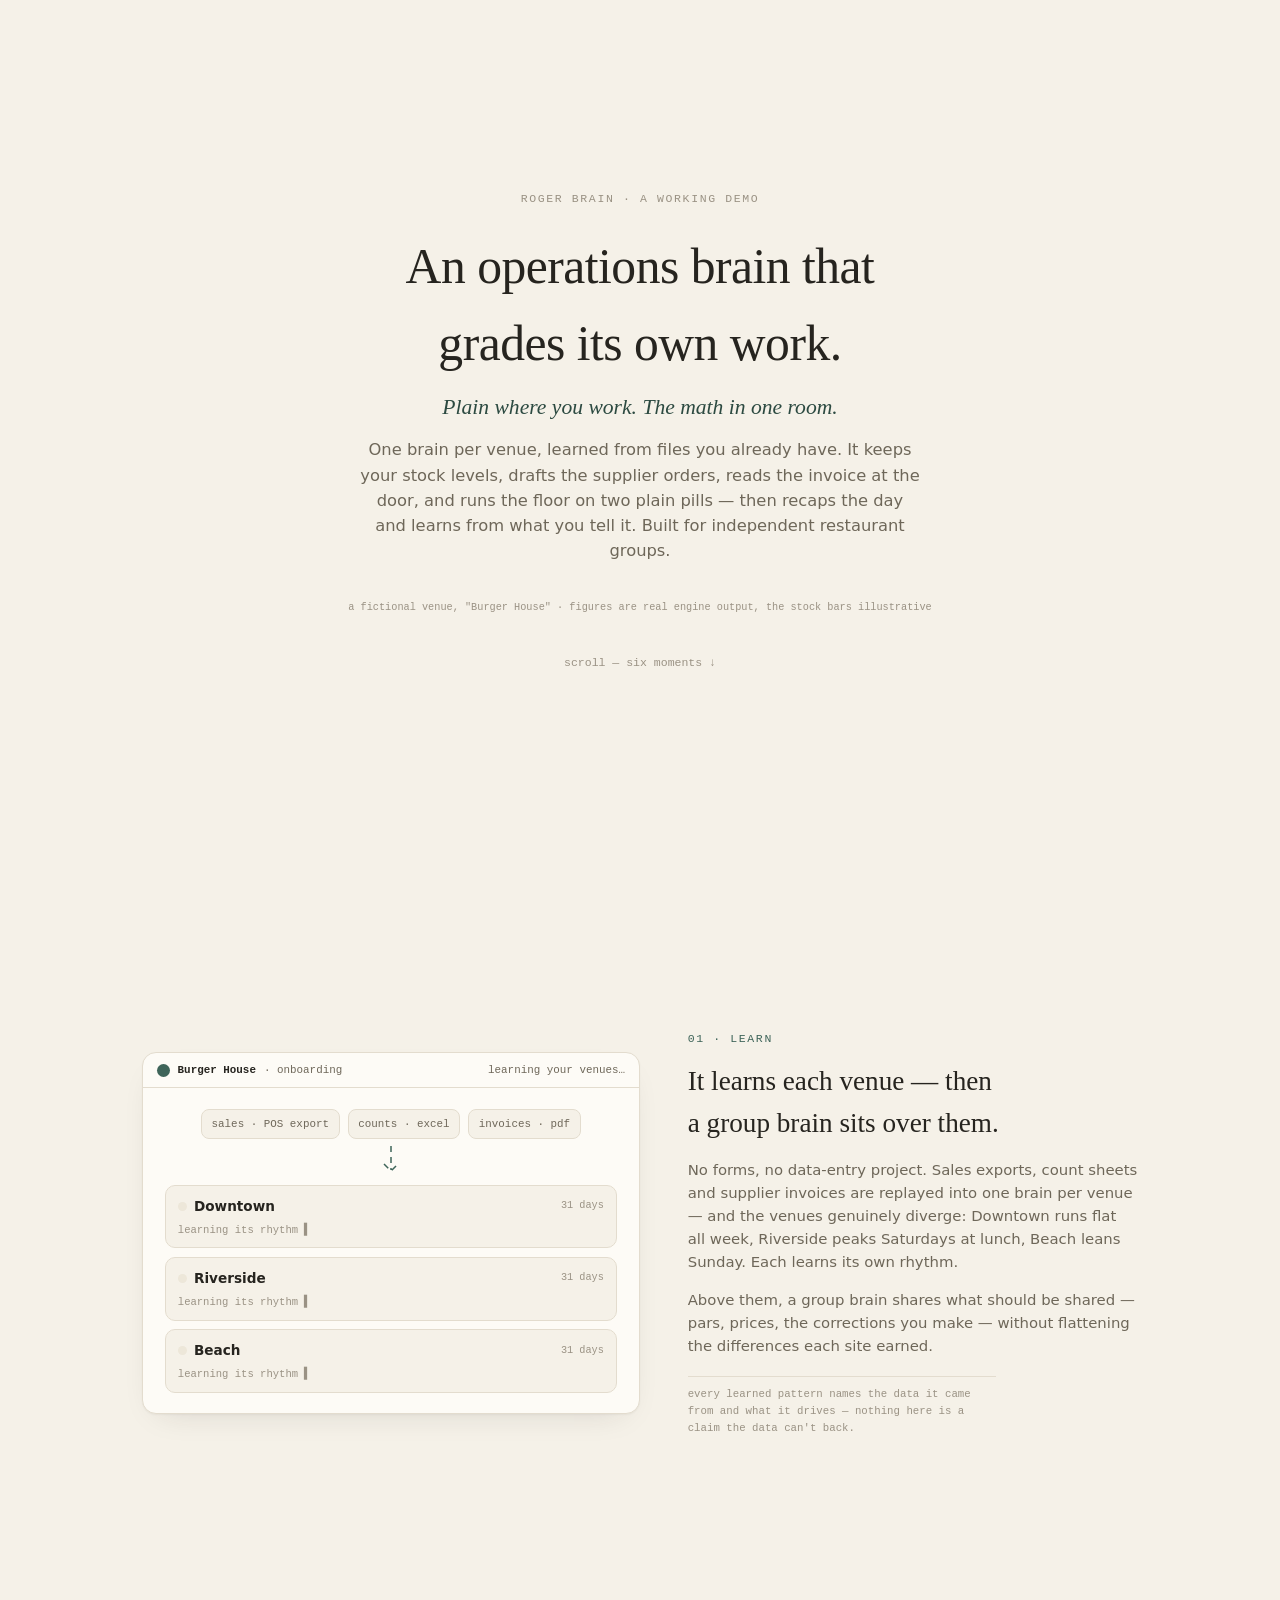
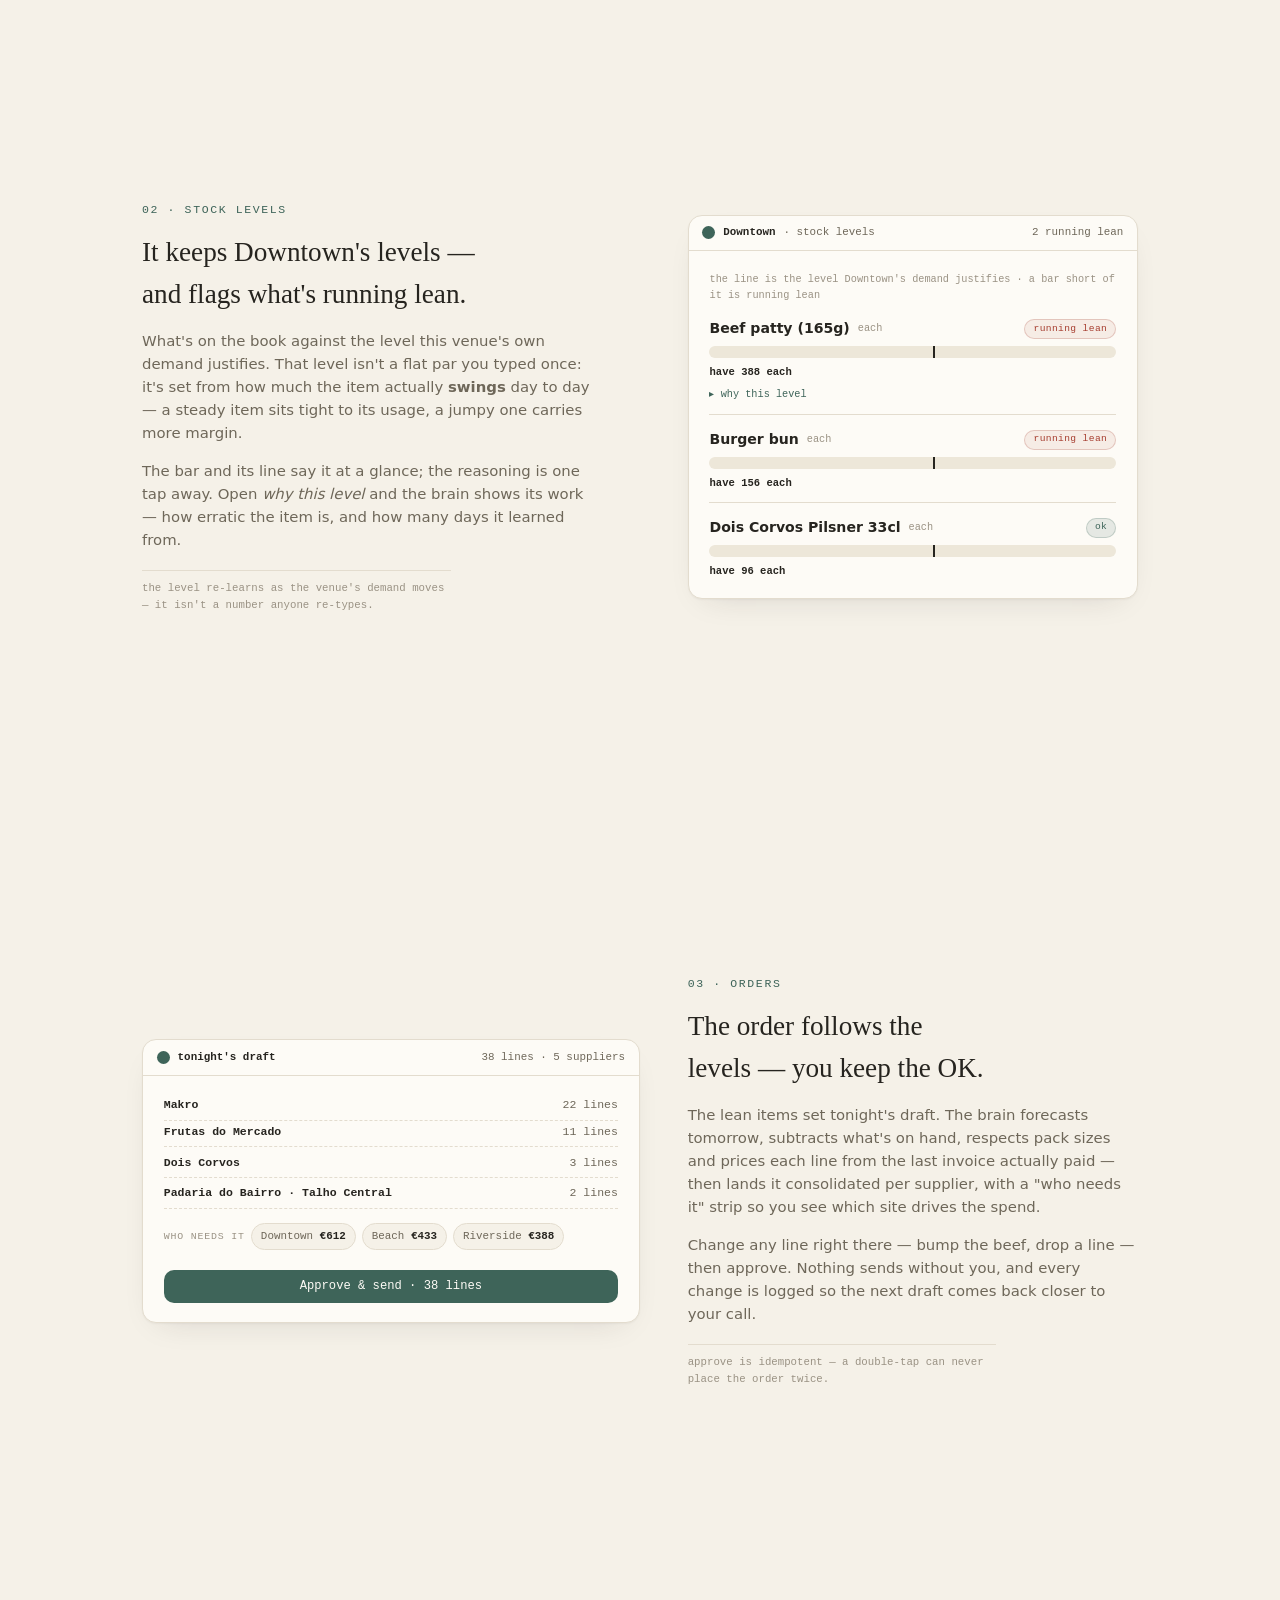
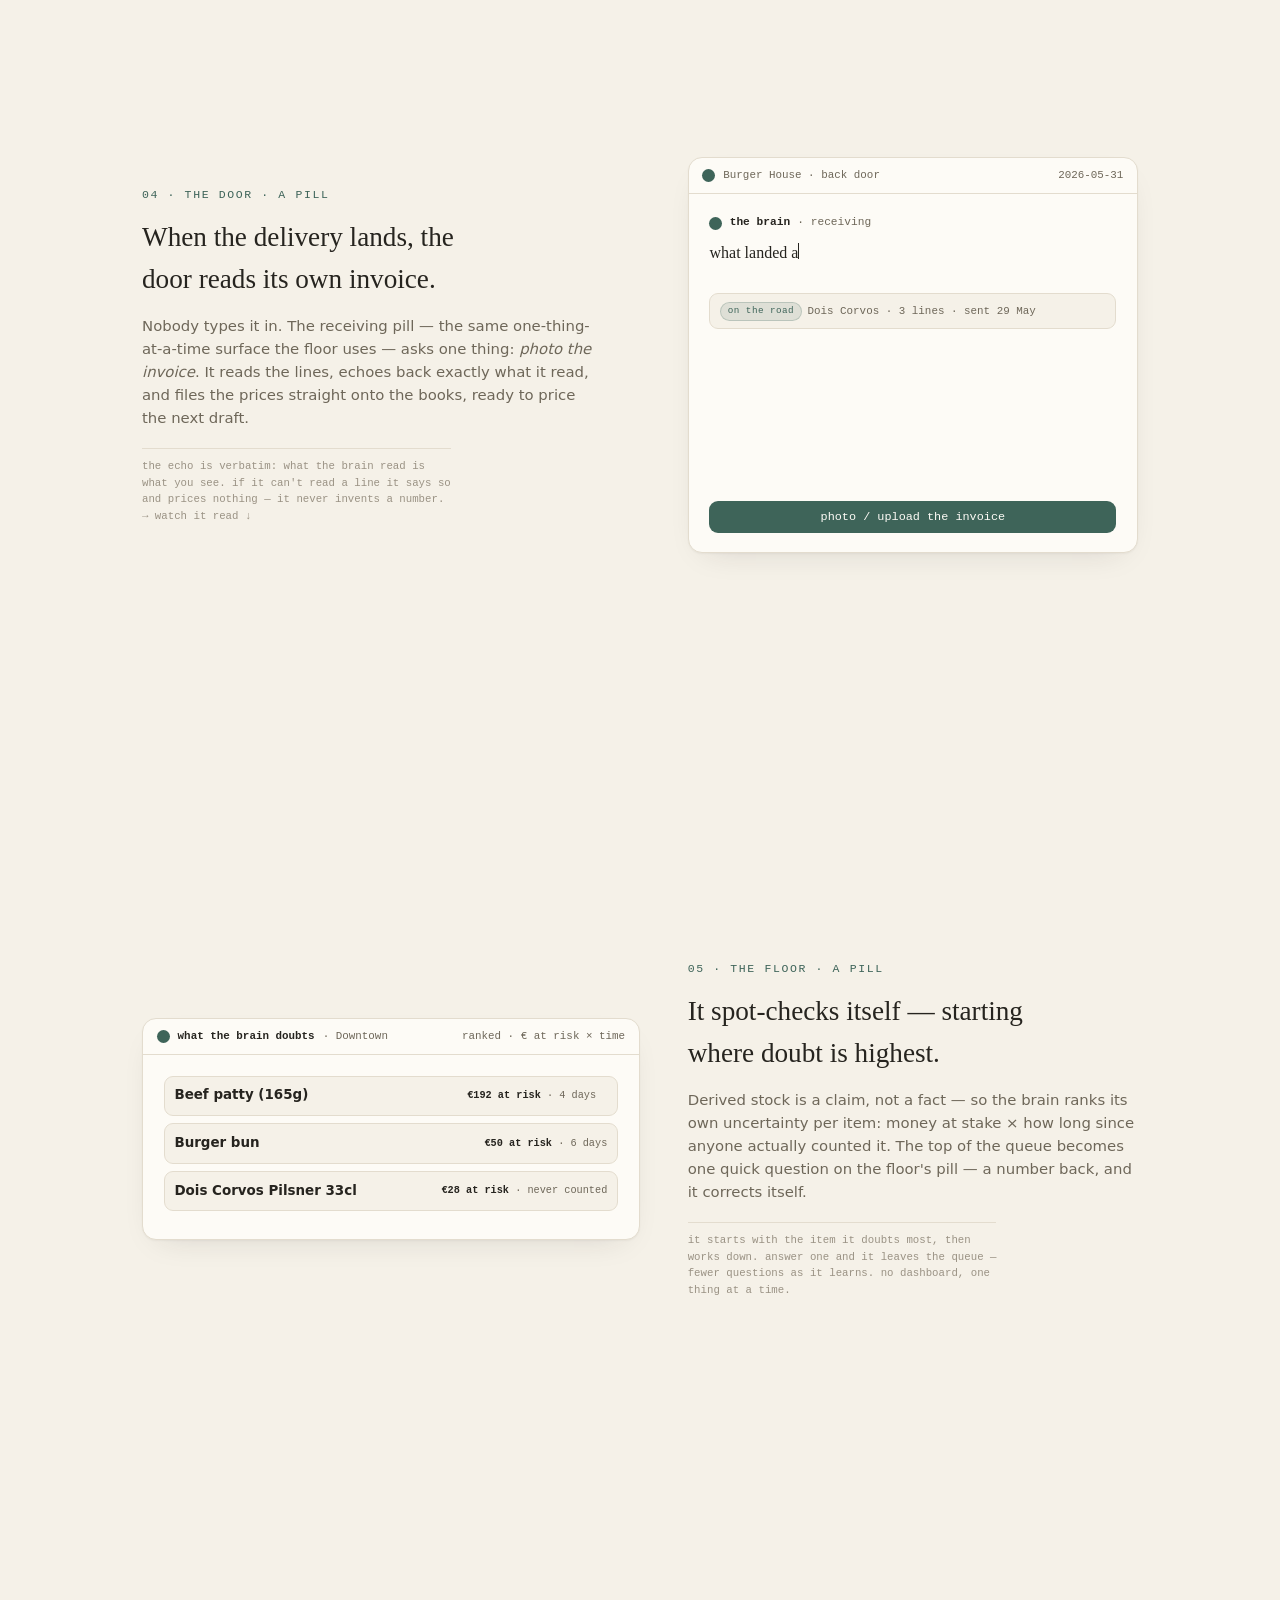
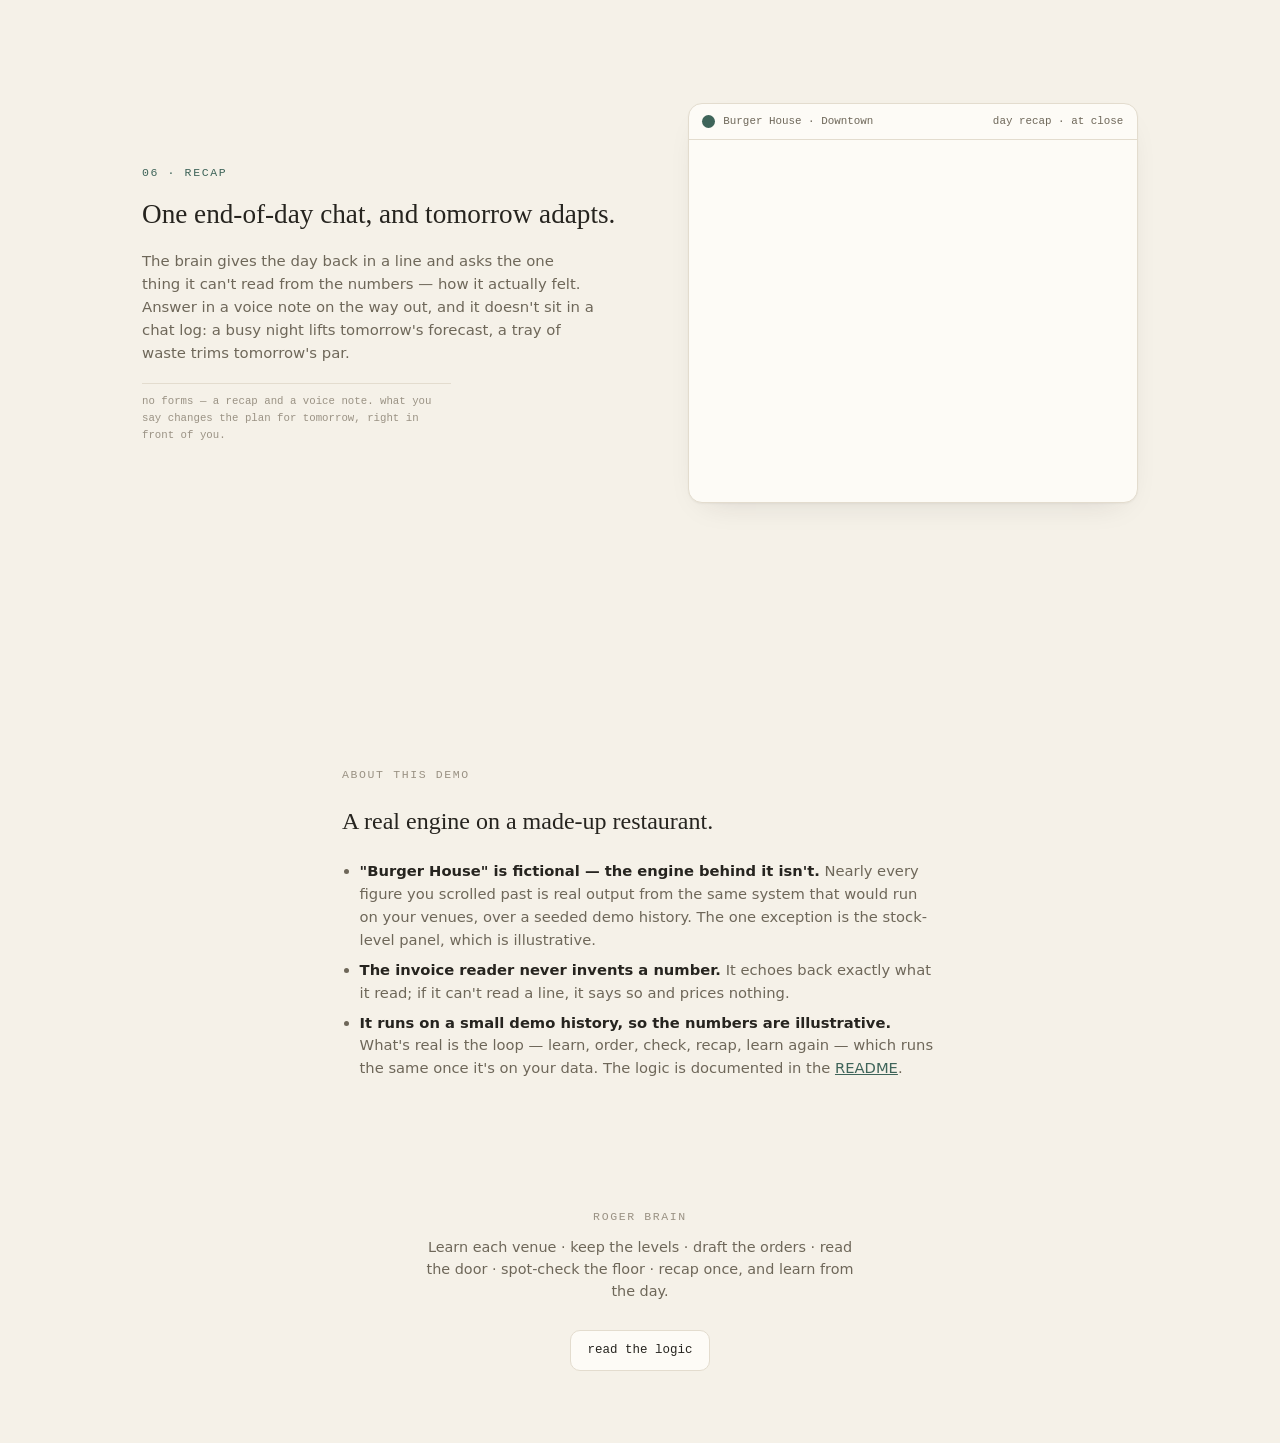
==== commit 81cc7a1e: "demo: reconcile 'nothing mocked' claim with illustrative stock bars Co-Authored-By: Claude Opus 4.8 " ====
--- a/index.html
+++ b/index.html
@@ -239,7 +239,7 @@
   <p class="sub">One brain per venue, learned from files you already have. It keeps your stock levels,
     drafts the supplier orders, reads the invoice at the door, and runs the floor on two plain pills —
     then recaps the day and learns from what you tell it. Built for independent restaurant groups.</p>
-  <div class="cta"><span class="cap">a fictional venue, "Burger House" · every figure is real engine output</span></div>
+  <div class="cta"><span class="cap">a fictional venue, "Burger House" · figures are real engine output, the stock bars illustrative</span></div>
   <p class="hint">scroll — six moments ↓</p>
 </header>
 
@@ -489,9 +489,9 @@
   <p class="eyebrow" data-r="1">about this demo</p>
   <h2 data-r="1">A real engine on a made-up restaurant.</h2>
   <ul>
-    <li data-r="2"><b>"Burger House" is fictional — the engine behind it isn't.</b> Every figure you
+    <li data-r="2"><b>"Burger House" is fictional — the engine behind it isn't.</b> Nearly every figure you
       scrolled past is real output from the same system that would run on your venues, over a seeded
-      demo history. Nothing on this page was mocked up by hand.</li>
+      demo history. The one exception is the stock-level panel, which is illustrative.</li>
     <li data-r="3"><b>The invoice reader never invents a number.</b> It echoes back exactly what it read;
       if it can't read a line, it says so and prices nothing.</li>
     <li data-r="4"><b>It runs on a small demo history, so the numbers are illustrative.</b> What's real is
